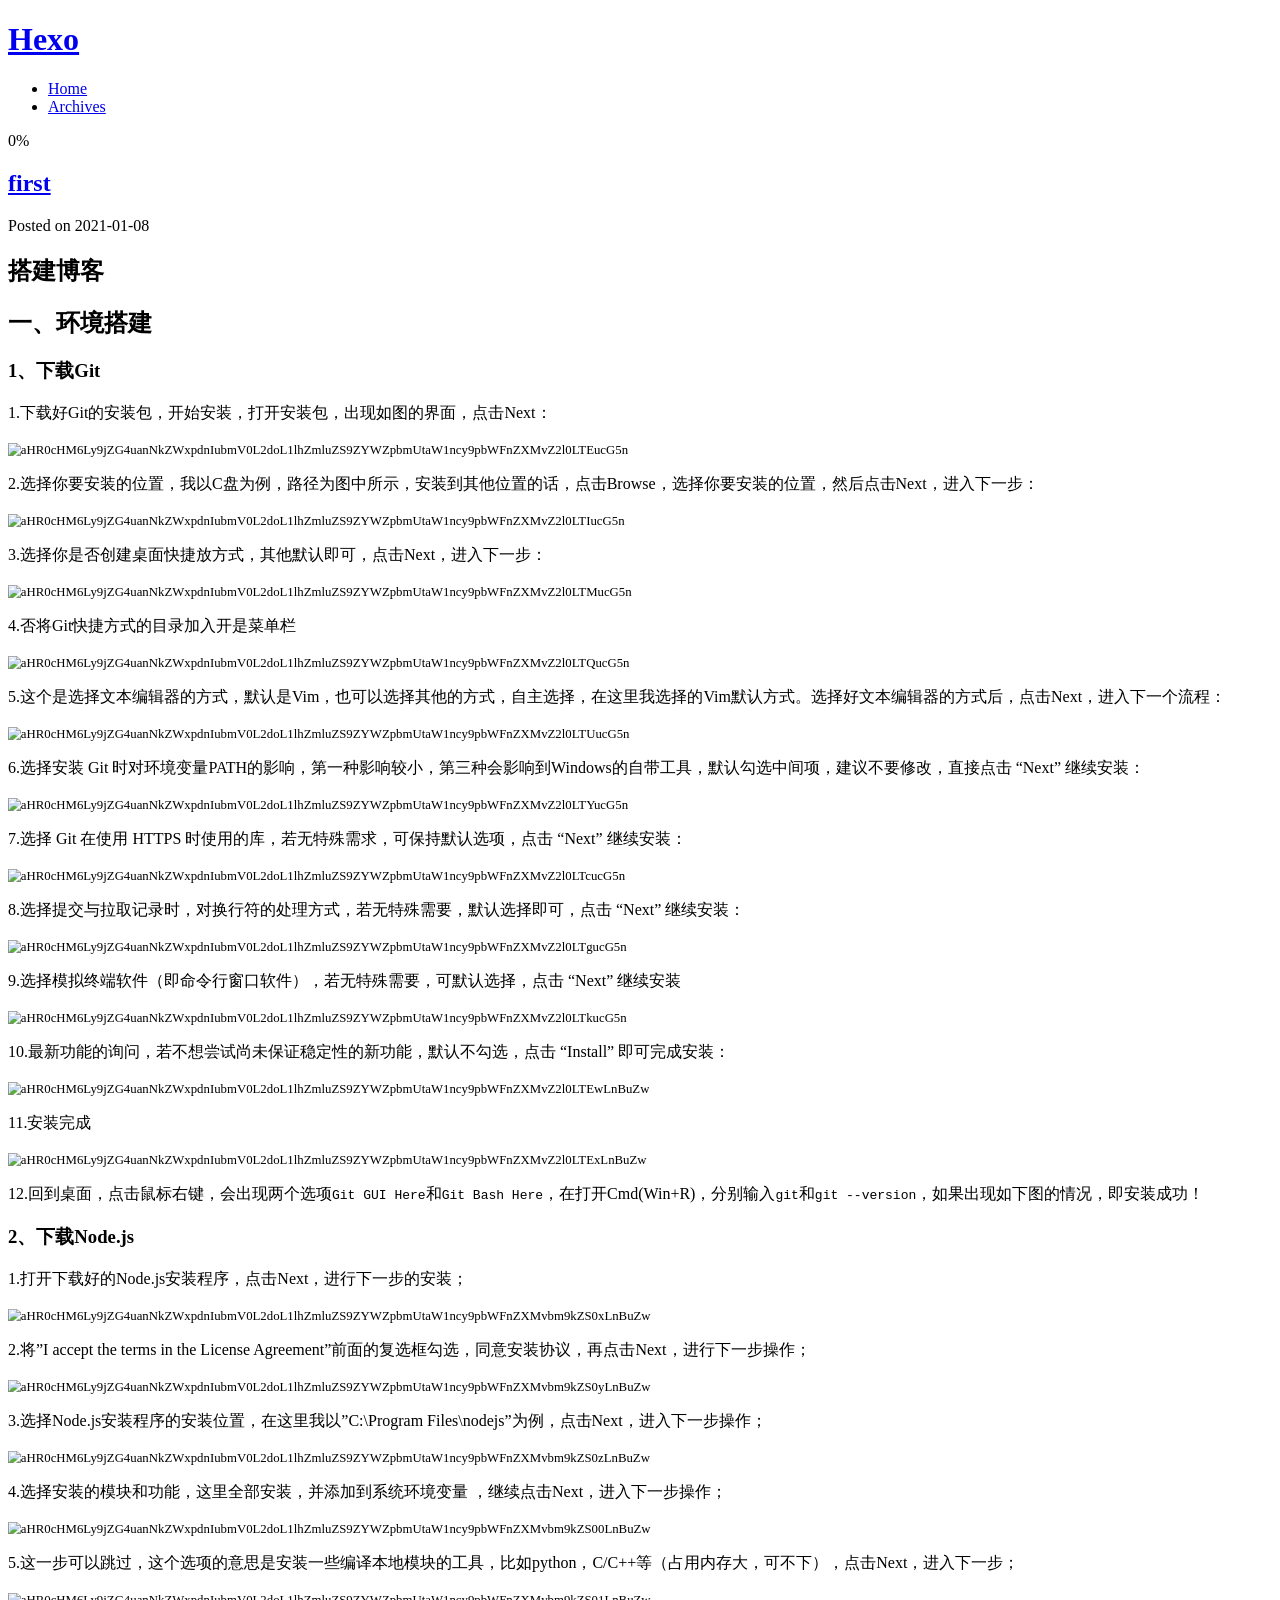
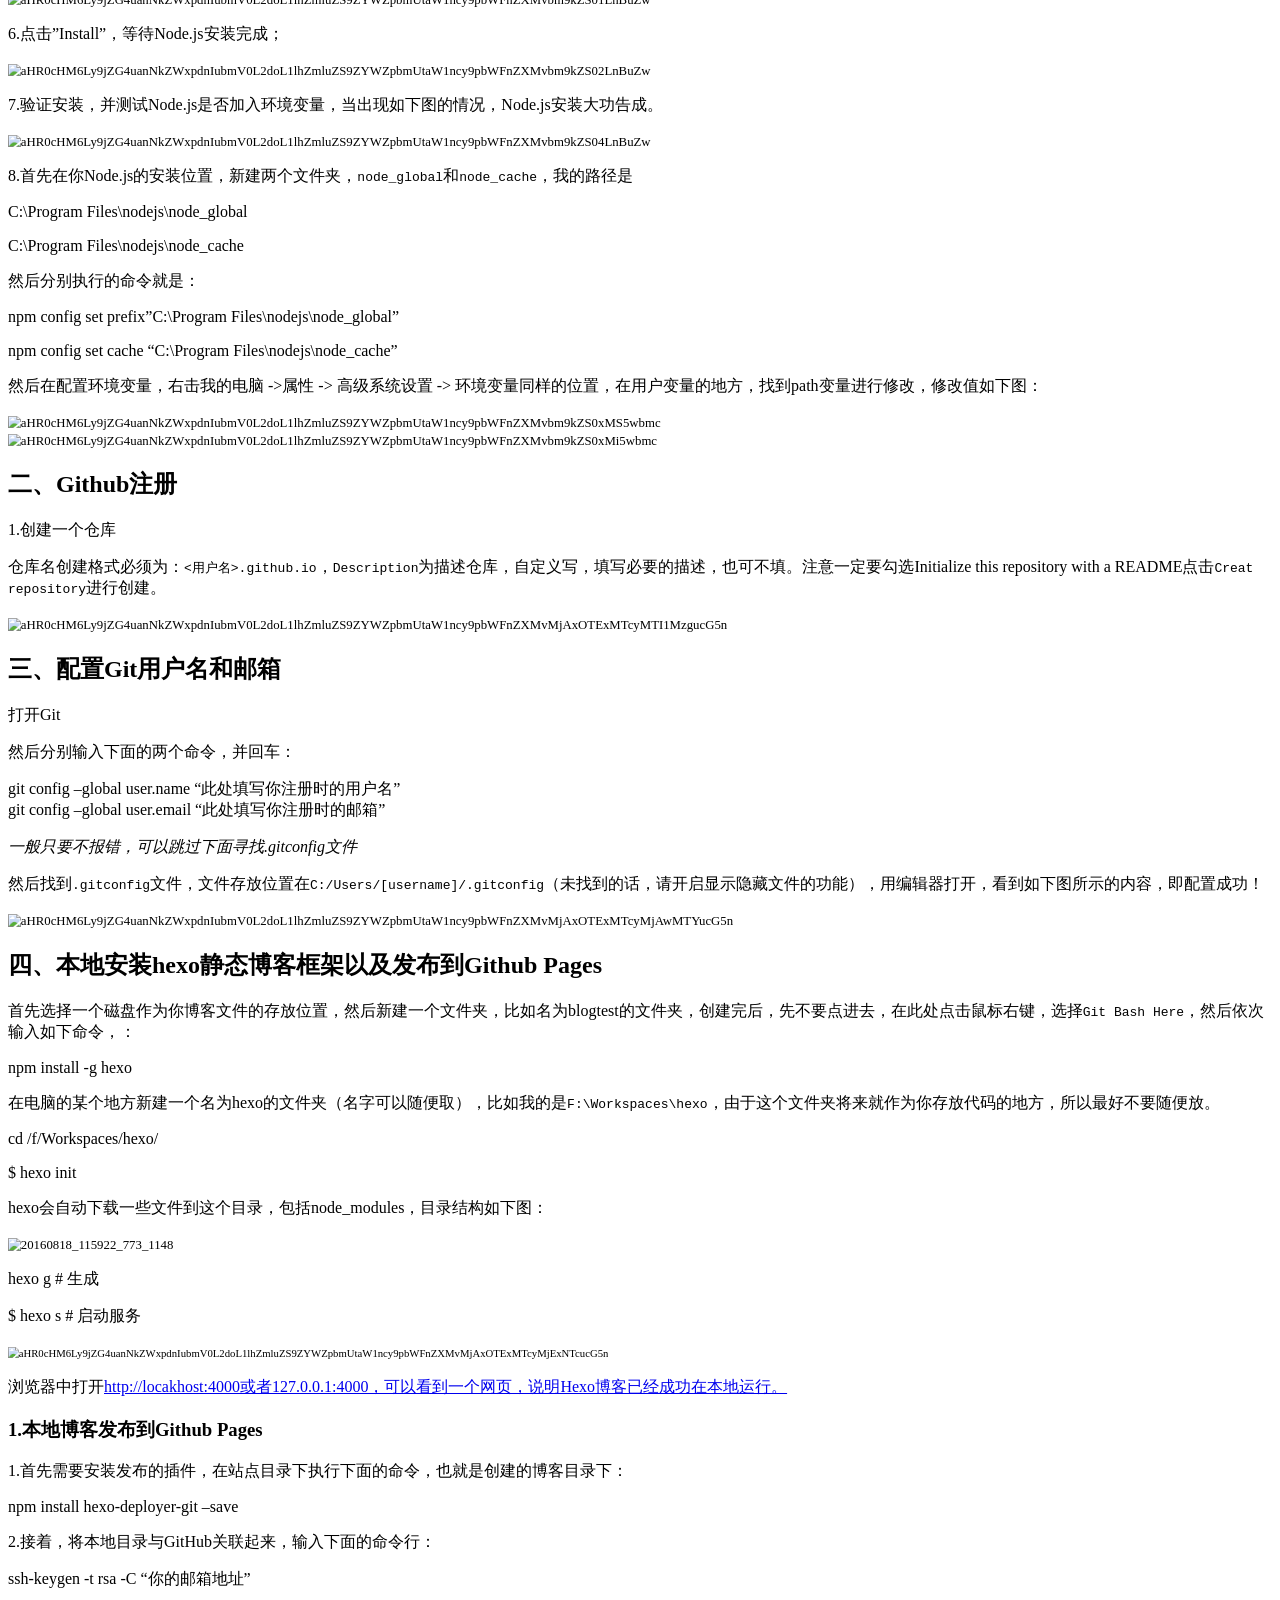
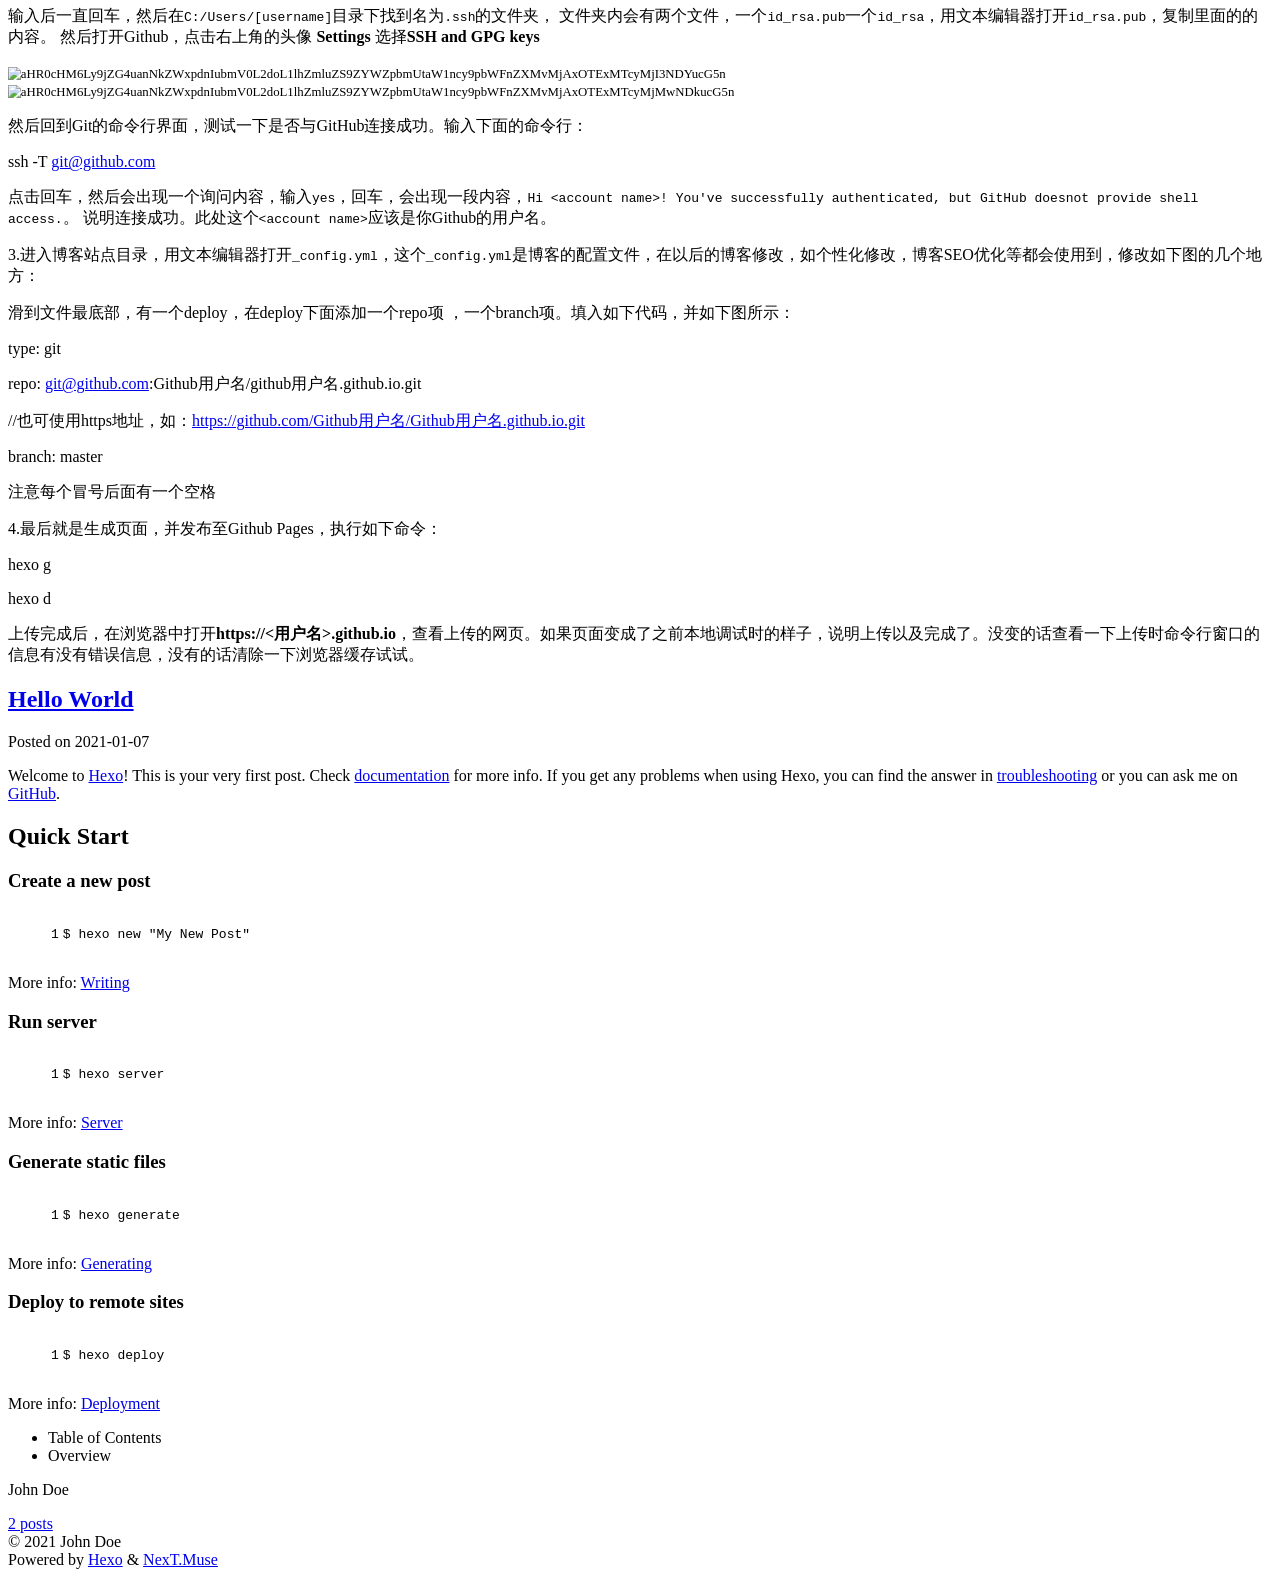
==== index.html @ e410732a "Site updated: 2021-01-09 13:40:59" ====
<!DOCTYPE html>
<html lang="en">
<head>
  <meta charset="UTF-8">
<meta name="viewport" content="width=device-width, initial-scale=1, maximum-scale=2">
<meta name="theme-color" content="#222">
<meta name="generator" content="Hexo 5.3.0">
  <link rel="apple-touch-icon" sizes="180x180" href="/luluY10.github.io/images/apple-touch-icon-next.png">
  <link rel="icon" type="image/png" sizes="32x32" href="/luluY10.github.io/images/favicon-32x32-next.png">
  <link rel="icon" type="image/png" sizes="16x16" href="/luluY10.github.io/images/favicon-16x16-next.png">
  <link rel="mask-icon" href="/luluY10.github.io/images/logo.svg" color="#222">

<link rel="stylesheet" href="/luluY10.github.io/css/main.css">


<link rel="stylesheet" href="/luluY10.github.io/lib/font-awesome/css/all.min.css">

<script id="hexo-configurations">
    var NexT = window.NexT || {};
    var CONFIG = {"hostname":"luluy10.github.io","root":"/luluY10.github.io/","scheme":"Muse","version":"7.8.0","exturl":false,"sidebar":{"position":"left","display":"post","padding":18,"offset":12,"onmobile":false},"copycode":{"enable":false,"show_result":false,"style":null},"back2top":{"enable":true,"sidebar":false,"scrollpercent":false},"bookmark":{"enable":false,"color":"#222","save":"auto"},"fancybox":false,"mediumzoom":false,"lazyload":false,"pangu":false,"comments":{"style":"tabs","active":null,"storage":true,"lazyload":false,"nav":null},"algolia":{"hits":{"per_page":10},"labels":{"input_placeholder":"Search for Posts","hits_empty":"We didn't find any results for the search: ${query}","hits_stats":"${hits} results found in ${time} ms"}},"localsearch":{"enable":false,"trigger":"auto","top_n_per_article":1,"unescape":false,"preload":false},"motion":{"enable":true,"async":false,"transition":{"post_block":"fadeIn","post_header":"slideDownIn","post_body":"slideDownIn","coll_header":"slideLeftIn","sidebar":"slideUpIn"}}};
  </script>

  <meta property="og:type" content="website">
<meta property="og:title" content="Hexo">
<meta property="og:url" content="https://luluy10.github.io/index.html">
<meta property="og:site_name" content="Hexo">
<meta property="og:locale" content="en_US">
<meta property="article:author" content="John Doe">
<meta name="twitter:card" content="summary">

<link rel="canonical" href="https://luluy10.github.io/">


<script id="page-configurations">
  // https://hexo.io/docs/variables.html
  CONFIG.page = {
    sidebar: "",
    isHome : true,
    isPost : false,
    lang   : 'en'
  };
</script>

  <title>Hexo</title>
  






  <noscript>
  <style>
  .use-motion .brand,
  .use-motion .menu-item,
  .sidebar-inner,
  .use-motion .post-block,
  .use-motion .pagination,
  .use-motion .comments,
  .use-motion .post-header,
  .use-motion .post-body,
  .use-motion .collection-header { opacity: initial; }

  .use-motion .site-title,
  .use-motion .site-subtitle {
    opacity: initial;
    top: initial;
  }

  .use-motion .logo-line-before i { left: initial; }
  .use-motion .logo-line-after i { right: initial; }
  </style>
</noscript>

</head>

<body itemscope itemtype="http://schema.org/WebPage">
  <div class="container use-motion">
    <div class="headband"></div>

    <header class="header" itemscope itemtype="http://schema.org/WPHeader">
      <div class="header-inner"><div class="site-brand-container">
  <div class="site-nav-toggle">
    <div class="toggle" aria-label="Toggle navigation bar">
      <span class="toggle-line toggle-line-first"></span>
      <span class="toggle-line toggle-line-middle"></span>
      <span class="toggle-line toggle-line-last"></span>
    </div>
  </div>

  <div class="site-meta">

    <a href="/luluY10.github.io/" class="brand" rel="start">
      <span class="logo-line-before"><i></i></span>
      <h1 class="site-title">Hexo</h1>
      <span class="logo-line-after"><i></i></span>
    </a>
  </div>

  <div class="site-nav-right">
    <div class="toggle popup-trigger">
    </div>
  </div>
</div>




<nav class="site-nav">
  <ul id="menu" class="main-menu menu">
        <li class="menu-item menu-item-home">

    <a href="/luluY10.github.io/" rel="section"><i class="fa fa-home fa-fw"></i>Home</a>

  </li>
        <li class="menu-item menu-item-archives">

    <a href="/luluY10.github.io/archives/" rel="section"><i class="fa fa-archive fa-fw"></i>Archives</a>

  </li>
  </ul>
</nav>




</div>
    </header>

    
  <div class="back-to-top">
    <i class="fa fa-arrow-up"></i>
    <span>0%</span>
  </div>


    <main class="main">
      <div class="main-inner">
        <div class="content-wrap">
          

          <div class="content index posts-expand">
            
      
  
  
  <article itemscope itemtype="http://schema.org/Article" class="post-block" lang="en">
    <link itemprop="mainEntityOfPage" href="https://luluy10.github.io/2021/01/08/first/">

    <span hidden itemprop="author" itemscope itemtype="http://schema.org/Person">
      <meta itemprop="image" content="/luluY10.github.io/images/avatar.gif">
      <meta itemprop="name" content="John Doe">
      <meta itemprop="description" content="">
    </span>

    <span hidden itemprop="publisher" itemscope itemtype="http://schema.org/Organization">
      <meta itemprop="name" content="Hexo">
    </span>
      <header class="post-header">
        <h2 class="post-title" itemprop="name headline">
          
            <a href="/luluY10.github.io/2021/01/08/first/" class="post-title-link" itemprop="url">first</a>
        </h2>

        <div class="post-meta">
            <span class="post-meta-item">
              <span class="post-meta-item-icon">
                <i class="far fa-calendar"></i>
              </span>
              <span class="post-meta-item-text">Posted on</span>
              

              <time title="Created: 2021-01-08 12:38:11 / Modified: 14:29:34" itemprop="dateCreated datePublished" datetime="2021-01-08T12:38:11+08:00">2021-01-08</time>
            </span>

          

        </div>
      </header>

    
    
    
    <div class="post-body" itemprop="articleBody">

      
          <h1 id="搭建博客"><a href="#搭建博客" class="headerlink" title="搭建博客"></a>搭建博客</h1><h2 id="一、环境搭建"><a href="#一、环境搭建" class="headerlink" title="一、环境搭建"></a>一、环境搭建</h2><h3 id="1、下载Git"><a href="#1、下载Git" class="headerlink" title="1、下载Git"></a>1、下载Git</h3><p>1.下载好Git的安装包，开始安装，打开安装包，出现如图的界面，点击Next：</p>
<img src="E:\computer picture\学习\github\aHR0cHM6Ly9jZG4uanNkZWxpdnIubmV0L2doL1lhZmluZS9ZYWZpbmUtaW1ncy9pbWFnZXMvZ2l0LTEucG5n.png" alt="aHR0cHM6Ly9jZG4uanNkZWxpdnIubmV0L2doL1lhZmluZS9ZYWZpbmUtaW1ncy9pbWFnZXMvZ2l0LTEucG5n" style="zoom: 80%;" />

<p>2.选择你要安装的位置，我以C盘为例，路径为图中所示，安装到其他位置的话，点击Browse，选择你要安装的位置，然后点击Next，进入下一步：</p>
<img src="E:\computer picture\学习\github\aHR0cHM6Ly9jZG4uanNkZWxpdnIubmV0L2doL1lhZmluZS9ZYWZpbmUtaW1ncy9pbWFnZXMvZ2l0LTIucG5n.png" alt="aHR0cHM6Ly9jZG4uanNkZWxpdnIubmV0L2doL1lhZmluZS9ZYWZpbmUtaW1ncy9pbWFnZXMvZ2l0LTIucG5n" style="zoom: 80%;" />

<p>3.选择你是否创建桌面快捷放方式，其他默认即可，点击Next，进入下一步：</p>
<img src="E:\computer picture\学习\github\aHR0cHM6Ly9jZG4uanNkZWxpdnIubmV0L2doL1lhZmluZS9ZYWZpbmUtaW1ncy9pbWFnZXMvZ2l0LTMucG5n.png" alt="aHR0cHM6Ly9jZG4uanNkZWxpdnIubmV0L2doL1lhZmluZS9ZYWZpbmUtaW1ncy9pbWFnZXMvZ2l0LTMucG5n" style="zoom: 80%;" />

<p>4.否将Git快捷方式的目录加入开是菜单栏</p>
<img src="E:\computer picture\学习\github\aHR0cHM6Ly9jZG4uanNkZWxpdnIubmV0L2doL1lhZmluZS9ZYWZpbmUtaW1ncy9pbWFnZXMvZ2l0LTQucG5n.png" alt="aHR0cHM6Ly9jZG4uanNkZWxpdnIubmV0L2doL1lhZmluZS9ZYWZpbmUtaW1ncy9pbWFnZXMvZ2l0LTQucG5n" style="zoom:80%;" />

<p>5.这个是选择文本编辑器的方式，默认是Vim，也可以选择其他的方式，自主选择，在这里我选择的Vim默认方式。选择好文本编辑器的方式后，点击Next，进入下一个流程：</p>
<img src="E:\computer picture\学习\github\aHR0cHM6Ly9jZG4uanNkZWxpdnIubmV0L2doL1lhZmluZS9ZYWZpbmUtaW1ncy9pbWFnZXMvZ2l0LTUucG5n.png" alt="aHR0cHM6Ly9jZG4uanNkZWxpdnIubmV0L2doL1lhZmluZS9ZYWZpbmUtaW1ncy9pbWFnZXMvZ2l0LTUucG5n" style="zoom:80%;" />

<p>6.选择安装 Git 时对环境变量PATH的影响，第一种影响较小，第三种会影响到Windows的自带工具，默认勾选中间项，建议不要修改，直接点击 “Next” 继续安装：</p>
<img src="E:\computer picture\学习\github\aHR0cHM6Ly9jZG4uanNkZWxpdnIubmV0L2doL1lhZmluZS9ZYWZpbmUtaW1ncy9pbWFnZXMvZ2l0LTYucG5n.png" alt="aHR0cHM6Ly9jZG4uanNkZWxpdnIubmV0L2doL1lhZmluZS9ZYWZpbmUtaW1ncy9pbWFnZXMvZ2l0LTYucG5n" style="zoom:80%;" />

<p>7.选择 Git 在使用 HTTPS 时使用的库，若无特殊需求，可保持默认选项，点击 “Next” 继续安装：</p>
<img src="E:\computer picture\学习\github\aHR0cHM6Ly9jZG4uanNkZWxpdnIubmV0L2doL1lhZmluZS9ZYWZpbmUtaW1ncy9pbWFnZXMvZ2l0LTcucG5n.png" alt="aHR0cHM6Ly9jZG4uanNkZWxpdnIubmV0L2doL1lhZmluZS9ZYWZpbmUtaW1ncy9pbWFnZXMvZ2l0LTcucG5n" style="zoom:80%;" />

<p>8.选择提交与拉取记录时，对换行符的处理方式，若无特殊需要，默认选择即可，点击 “Next” 继续安装：</p>
<img src="E:\computer picture\学习\github\aHR0cHM6Ly9jZG4uanNkZWxpdnIubmV0L2doL1lhZmluZS9ZYWZpbmUtaW1ncy9pbWFnZXMvZ2l0LTgucG5n.png" alt="aHR0cHM6Ly9jZG4uanNkZWxpdnIubmV0L2doL1lhZmluZS9ZYWZpbmUtaW1ncy9pbWFnZXMvZ2l0LTgucG5n" style="zoom:80%;" />

<p>9.选择模拟终端软件（即命令行窗口软件），若无特殊需要，可默认选择，点击 “Next” 继续安装</p>
<img src="E:\computer picture\学习\github\aHR0cHM6Ly9jZG4uanNkZWxpdnIubmV0L2doL1lhZmluZS9ZYWZpbmUtaW1ncy9pbWFnZXMvZ2l0LTkucG5n.png" alt="aHR0cHM6Ly9jZG4uanNkZWxpdnIubmV0L2doL1lhZmluZS9ZYWZpbmUtaW1ncy9pbWFnZXMvZ2l0LTkucG5n" style="zoom:80%;" />

<p>10.最新功能的询问，若不想尝试尚未保证稳定性的新功能，默认不勾选，点击 “Install” 即可完成安装：</p>
<img src="E:\computer picture\学习\github\aHR0cHM6Ly9jZG4uanNkZWxpdnIubmV0L2doL1lhZmluZS9ZYWZpbmUtaW1ncy9pbWFnZXMvZ2l0LTEwLnBuZw.png" alt="aHR0cHM6Ly9jZG4uanNkZWxpdnIubmV0L2doL1lhZmluZS9ZYWZpbmUtaW1ncy9pbWFnZXMvZ2l0LTEwLnBuZw" style="zoom:80%;" />

<p>11.安装完成</p>
<img src="E:\computer picture\学习\github\aHR0cHM6Ly9jZG4uanNkZWxpdnIubmV0L2doL1lhZmluZS9ZYWZpbmUtaW1ncy9pbWFnZXMvZ2l0LTExLnBuZw.png" alt="aHR0cHM6Ly9jZG4uanNkZWxpdnIubmV0L2doL1lhZmluZS9ZYWZpbmUtaW1ncy9pbWFnZXMvZ2l0LTExLnBuZw" style="zoom:80%;" />

<p>12.回到桌面，点击鼠标右键，会出现两个选项<code>Git GUI Here</code>和<code>Git Bash Here</code>，在打开Cmd(Win+R)，分别输入<code>git</code>和<code>git --version</code>，如果出现如下图的情况，即安装成功！</p>
<h3 id="2、下载Node-js"><a href="#2、下载Node-js" class="headerlink" title="2、下载Node.js"></a>2、下载Node.js</h3><p>1.打开下载好的Node.js安装程序，点击Next，进行下一步的安装；</p>
<img src="E:\computer picture\学习\github\aHR0cHM6Ly9jZG4uanNkZWxpdnIubmV0L2doL1lhZmluZS9ZYWZpbmUtaW1ncy9pbWFnZXMvbm9kZS0xLnBuZw.png" alt="aHR0cHM6Ly9jZG4uanNkZWxpdnIubmV0L2doL1lhZmluZS9ZYWZpbmUtaW1ncy9pbWFnZXMvbm9kZS0xLnBuZw" style="zoom:80%;" />

<p>2.将”I accept the terms in the License Agreement”前面的复选框勾选，同意安装协议，再点击Next，进行下一步操作；</p>
<img src="E:\computer picture\学习\github\aHR0cHM6Ly9jZG4uanNkZWxpdnIubmV0L2doL1lhZmluZS9ZYWZpbmUtaW1ncy9pbWFnZXMvbm9kZS0yLnBuZw.png" alt="aHR0cHM6Ly9jZG4uanNkZWxpdnIubmV0L2doL1lhZmluZS9ZYWZpbmUtaW1ncy9pbWFnZXMvbm9kZS0yLnBuZw" style="zoom:80%;" />

<p>3.选择Node.js安装程序的安装位置，在这里我以”C:\Program Files\nodejs”为例，点击Next，进入下一步操作；</p>
<img src="E:\computer picture\学习\github\aHR0cHM6Ly9jZG4uanNkZWxpdnIubmV0L2doL1lhZmluZS9ZYWZpbmUtaW1ncy9pbWFnZXMvbm9kZS0zLnBuZw.png" alt="aHR0cHM6Ly9jZG4uanNkZWxpdnIubmV0L2doL1lhZmluZS9ZYWZpbmUtaW1ncy9pbWFnZXMvbm9kZS0zLnBuZw" style="zoom:80%;" />

<p>4.选择安装的模块和功能，这里全部安装，并添加到系统环境变量 ，继续点击Next，进入下一步操作；</p>
<img src="E:\computer picture\学习\github\aHR0cHM6Ly9jZG4uanNkZWxpdnIubmV0L2doL1lhZmluZS9ZYWZpbmUtaW1ncy9pbWFnZXMvbm9kZS00LnBuZw.png" alt="aHR0cHM6Ly9jZG4uanNkZWxpdnIubmV0L2doL1lhZmluZS9ZYWZpbmUtaW1ncy9pbWFnZXMvbm9kZS00LnBuZw" style="zoom:80%;" />

<p>5.这一步可以跳过，这个选项的意思是安装一些编译本地模块的工具，比如python，C/C++等（占用内存大，可不下），点击Next，进入下一步；</p>
<img src="E:\computer picture\学习\github\aHR0cHM6Ly9jZG4uanNkZWxpdnIubmV0L2doL1lhZmluZS9ZYWZpbmUtaW1ncy9pbWFnZXMvbm9kZS01LnBuZw.png" alt="aHR0cHM6Ly9jZG4uanNkZWxpdnIubmV0L2doL1lhZmluZS9ZYWZpbmUtaW1ncy9pbWFnZXMvbm9kZS01LnBuZw" style="zoom:80%;" />

<p>6.点击”Install”，等待Node.js安装完成；</p>
<img src="E:\computer picture\学习\github\aHR0cHM6Ly9jZG4uanNkZWxpdnIubmV0L2doL1lhZmluZS9ZYWZpbmUtaW1ncy9pbWFnZXMvbm9kZS02LnBuZw.png" alt="aHR0cHM6Ly9jZG4uanNkZWxpdnIubmV0L2doL1lhZmluZS9ZYWZpbmUtaW1ncy9pbWFnZXMvbm9kZS02LnBuZw" style="zoom: 80%;" />

<p>7.验证安装，并测试Node.js是否加入环境变量，当出现如下图的情况，Node.js安装大功告成。</p>
<img src="E:\computer picture\学习\github\aHR0cHM6Ly9jZG4uanNkZWxpdnIubmV0L2doL1lhZmluZS9ZYWZpbmUtaW1ncy9pbWFnZXMvbm9kZS04LnBuZw.png" alt="aHR0cHM6Ly9jZG4uanNkZWxpdnIubmV0L2doL1lhZmluZS9ZYWZpbmUtaW1ncy9pbWFnZXMvbm9kZS04LnBuZw" style="zoom:80%;" />

<p>8.首先在你Node.js的安装位置，新建两个文件夹，<code>node_global</code>和<code>node_cache</code>，我的路径是</p>
<p>C:\Program Files\nodejs\node_global </p>
<p>C:\Program Files\nodejs\node_cache</p>
<p>然后分别执行的命令就是：</p>
<p>npm config set prefix”C:\Program Files\nodejs\node_global” </p>
<p>npm config set cache “C:\Program Files\nodejs\node_cache”</p>
<p>然后在配置环境变量，右击我的电脑 -&gt;属性 -&gt; 高级系统设置 -&gt; 环境变量同样的位置，在用户变量的地方，找到path变量进行修改，修改值如下图：</p>
<img src="E:\computer picture\学习\github\aHR0cHM6Ly9jZG4uanNkZWxpdnIubmV0L2doL1lhZmluZS9ZYWZpbmUtaW1ncy9pbWFnZXMvbm9kZS0xMS5wbmc.png" alt="aHR0cHM6Ly9jZG4uanNkZWxpdnIubmV0L2doL1lhZmluZS9ZYWZpbmUtaW1ncy9pbWFnZXMvbm9kZS0xMS5wbmc" style="zoom:80%;" />

<img src="E:\computer picture\学习\github\aHR0cHM6Ly9jZG4uanNkZWxpdnIubmV0L2doL1lhZmluZS9ZYWZpbmUtaW1ncy9pbWFnZXMvbm9kZS0xMi5wbmc.png" alt="aHR0cHM6Ly9jZG4uanNkZWxpdnIubmV0L2doL1lhZmluZS9ZYWZpbmUtaW1ncy9pbWFnZXMvbm9kZS0xMi5wbmc" style="zoom:80%;" />

<h2 id="二、Github注册"><a href="#二、Github注册" class="headerlink" title="二、Github注册"></a>二、Github注册</h2><p>1.创建一个仓库</p>
<p>仓库名创建格式必须为：<code>&lt;用户名&gt;.github.io</code>，<code>Description</code>为描述仓库，自定义写，填写必要的描述，也可不填。注意一定要勾选Initialize this repository with a README点击<code>Creat repository</code>进行创建。</p>
<img src="E:\computer picture\学习\github\aHR0cHM6Ly9jZG4uanNkZWxpdnIubmV0L2doL1lhZmluZS9ZYWZpbmUtaW1ncy9pbWFnZXMvMjAxOTExMTcyMTI1MzgucG5n.png" alt="aHR0cHM6Ly9jZG4uanNkZWxpdnIubmV0L2doL1lhZmluZS9ZYWZpbmUtaW1ncy9pbWFnZXMvMjAxOTExMTcyMTI1MzgucG5n" style="zoom:80%;" />

<h2 id="三、配置Git用户名和邮箱"><a href="#三、配置Git用户名和邮箱" class="headerlink" title="三、配置Git用户名和邮箱"></a>三、配置Git用户名和邮箱</h2><p>打开Git</p>
<p>然后分别输入下面的两个命令，并回车：</p>
<p>git config –global user.name “此处填写你注册时的用户名”<br>git config –global user.email “此处填写你注册时的邮箱”</p>
<p><em>一般只要不报错，可以跳过下面寻找.gitconfig文件</em></p>
<p>然后找到<code>.gitconfig</code>文件，文件存放位置在<code>C:/Users/[username]/.gitconfig</code>（未找到的话，请开启显示隐藏文件的功能），用编辑器打开，看到如下图所示的内容，即配置成功！</p>
<img src="E:\computer picture\学习\github\aHR0cHM6Ly9jZG4uanNkZWxpdnIubmV0L2doL1lhZmluZS9ZYWZpbmUtaW1ncy9pbWFnZXMvMjAxOTExMTcyMjAwMTYucG5n.png" alt="aHR0cHM6Ly9jZG4uanNkZWxpdnIubmV0L2doL1lhZmluZS9ZYWZpbmUtaW1ncy9pbWFnZXMvMjAxOTExMTcyMjAwMTYucG5n" style="zoom:80%;" />

<h1 id="四、本地安装hexo静态博客框架以及发布到Github-Pages"><a href="#四、本地安装hexo静态博客框架以及发布到Github-Pages" class="headerlink" title="四、本地安装hexo静态博客框架以及发布到Github Pages"></a>四、本地安装hexo静态博客框架以及发布到Github Pages</h1><p>首先选择一个磁盘作为你博客文件的存放位置，然后新建一个文件夹，比如名为blogtest的文件夹，创建完后，先不要点进去，在此处点击鼠标右键，选择<code>Git Bash Here</code>，然后依次输入如下命令，：</p>
<p>npm install -g hexo</p>
<p>在电脑的某个地方新建一个名为hexo的文件夹（名字可以随便取），比如我的是<code>F:\Workspaces\hexo</code>，由于这个文件夹将来就作为你存放代码的地方，所以最好不要随便放。</p>
<p>cd /f/Workspaces/hexo/ </p>
<p>$ hexo init</p>
<p>hexo会自动下载一些文件到这个目录，包括node_modules，目录结构如下图：</p>
<img src="E:\computer picture\学习\github\20160818_115922_773_1148.png" alt="20160818_115922_773_1148" style="zoom:80%;" />

<p>hexo g # 生成 </p>
<p>$ hexo s # 启动服务</p>
<img src="E:\computer picture\学习\github\aHR0cHM6Ly9jZG4uanNkZWxpdnIubmV0L2doL1lhZmluZS9ZYWZpbmUtaW1ncy9pbWFnZXMvMjAxOTExMTcyMjExNTcucG5n.png" alt="aHR0cHM6Ly9jZG4uanNkZWxpdnIubmV0L2doL1lhZmluZS9ZYWZpbmUtaW1ncy9pbWFnZXMvMjAxOTExMTcyMjExNTcucG5n" style="zoom:67%;" />

<p>浏览器中打开<a href="http://locakhost:4000或者127.0.0.1:4000，可以看到一个网页，说明Hexo博客已经成功在本地运行。">http://locakhost:4000或者127.0.0.1:4000，可以看到一个网页，说明Hexo博客已经成功在本地运行。</a></p>
<h3 id="1-本地博客发布到Github-Pages"><a href="#1-本地博客发布到Github-Pages" class="headerlink" title="1.本地博客发布到Github Pages"></a>1.本地博客发布到Github Pages</h3><p>1.首先需要安装发布的插件，在站点目录下执行下面的命令，也就是创建的博客目录下：</p>
<p>npm install hexo-deployer-git –save</p>
<p>2.接着，将本地目录与GitHub关联起来，输入下面的命令行：</p>
<p>ssh-keygen -t rsa -C “你的邮箱地址”</p>
<p>输入后一直回车，然后在<code>C:/Users/[username]</code>目录下找到名为<code>.ssh</code>的文件夹， 文件夹内会有两个文件，一个<code>id_rsa.pub</code>一个<code>id_rsa</code>，用文本编辑器打开<code>id_rsa.pub</code>，复制里面的的内容。 然后打开Github，点击右上角的头像 <strong>Settings</strong> 选择<strong>SSH and GPG keys</strong></p>
<img src="E:\computer picture\学习\github\aHR0cHM6Ly9jZG4uanNkZWxpdnIubmV0L2doL1lhZmluZS9ZYWZpbmUtaW1ncy9pbWFnZXMvMjAxOTExMTcyMjI3NDYucG5n.png" alt="aHR0cHM6Ly9jZG4uanNkZWxpdnIubmV0L2doL1lhZmluZS9ZYWZpbmUtaW1ncy9pbWFnZXMvMjAxOTExMTcyMjI3NDYucG5n" style="zoom:80%;" />

<img src="E:\computer picture\学习\github\aHR0cHM6Ly9jZG4uanNkZWxpdnIubmV0L2doL1lhZmluZS9ZYWZpbmUtaW1ncy9pbWFnZXMvMjAxOTExMTcyMjMwNDkucG5n.png" alt="aHR0cHM6Ly9jZG4uanNkZWxpdnIubmV0L2doL1lhZmluZS9ZYWZpbmUtaW1ncy9pbWFnZXMvMjAxOTExMTcyMjMwNDkucG5n" style="zoom:80%;" />

<p>然后回到Git的命令行界面，测试一下是否与GitHub连接成功。输入下面的命令行：</p>
<p>ssh -T <a href="mailto:&#x67;&#105;&#116;&#x40;&#x67;&#x69;&#116;&#104;&#x75;&#98;&#46;&#99;&#111;&#x6d;">&#x67;&#105;&#116;&#x40;&#x67;&#x69;&#116;&#104;&#x75;&#98;&#46;&#99;&#111;&#x6d;</a></p>
<p>点击回车，然后会出现一个询问内容，输入<code>yes</code>，回车，会出现一段内容，<code>Hi &lt;account name&gt;! You&#39;ve successfully authenticated, but GitHub doesnot provide shell access.</code>。 说明连接成功。此处这个<code>&lt;account name&gt;</code>应该是你Github的用户名。</p>
<p>3.进入博客站点目录，用文本编辑器打开<code>_config.yml</code>，这个<code>_config.yml</code>是博客的配置文件，在以后的博客修改，如个性化修改，博客SEO优化等都会使用到，修改如下图的几个地方：</p>
<p>滑到文件最底部，有一个deploy，在deploy下面添加一个repo项 ，一个branch项。填入如下代码，并如下图所示：</p>
<p>type: git </p>
<p>repo: <a href="mailto:&#103;&#x69;&#x74;&#x40;&#103;&#x69;&#x74;&#x68;&#x75;&#x62;&#x2e;&#99;&#111;&#x6d;">&#103;&#x69;&#x74;&#x40;&#103;&#x69;&#x74;&#x68;&#x75;&#x62;&#x2e;&#99;&#111;&#x6d;</a>:Github用户名/github用户名.github.io.git   </p>
<p>//也可使用https地址，如：<a target="_blank" rel="noopener" href="https://github.com/Github%E7%94%A8%E6%88%B7%E5%90%8D/Github%E7%94%A8%E6%88%B7%E5%90%8D.github.io.git">https://github.com/Github用户名/Github用户名.github.io.git</a>             </p>
<p>branch: master</p>
<p>注意每个冒号后面有一个空格</p>
<p>4.最后就是生成页面，并发布至Github Pages，执行如下命令：</p>
<p>hexo g</p>
<p>hexo d</p>
<p>上传完成后，在浏览器中打开<strong>https://&lt;用户名&gt;.github.io</strong>，查看上传的网页。如果页面变成了之前本地调试时的样子，说明上传以及完成了。没变的话查看一下上传时命令行窗口的信息有没有错误信息，没有的话清除一下浏览器缓存试试。</p>

      
    </div>

    
    
    
      <footer class="post-footer">
        <div class="post-eof"></div>
      </footer>
  </article>
  
  
  

      
  
  
  <article itemscope itemtype="http://schema.org/Article" class="post-block" lang="en">
    <link itemprop="mainEntityOfPage" href="https://luluy10.github.io/2021/01/07/hello-world/">

    <span hidden itemprop="author" itemscope itemtype="http://schema.org/Person">
      <meta itemprop="image" content="/luluY10.github.io/images/avatar.gif">
      <meta itemprop="name" content="John Doe">
      <meta itemprop="description" content="">
    </span>

    <span hidden itemprop="publisher" itemscope itemtype="http://schema.org/Organization">
      <meta itemprop="name" content="Hexo">
    </span>
      <header class="post-header">
        <h2 class="post-title" itemprop="name headline">
          
            <a href="/luluY10.github.io/2021/01/07/hello-world/" class="post-title-link" itemprop="url">Hello World</a>
        </h2>

        <div class="post-meta">
            <span class="post-meta-item">
              <span class="post-meta-item-icon">
                <i class="far fa-calendar"></i>
              </span>
              <span class="post-meta-item-text">Posted on</span>

              <time title="Created: 2021-01-07 23:10:22" itemprop="dateCreated datePublished" datetime="2021-01-07T23:10:22+08:00">2021-01-07</time>
            </span>

          

        </div>
      </header>

    
    
    
    <div class="post-body" itemprop="articleBody">

      
          <p>Welcome to <a target="_blank" rel="noopener" href="https://hexo.io/">Hexo</a>! This is your very first post. Check <a target="_blank" rel="noopener" href="https://hexo.io/docs/">documentation</a> for more info. If you get any problems when using Hexo, you can find the answer in <a target="_blank" rel="noopener" href="https://hexo.io/docs/troubleshooting.html">troubleshooting</a> or you can ask me on <a target="_blank" rel="noopener" href="https://github.com/hexojs/hexo/issues">GitHub</a>.</p>
<h2 id="Quick-Start"><a href="#Quick-Start" class="headerlink" title="Quick Start"></a>Quick Start</h2><h3 id="Create-a-new-post"><a href="#Create-a-new-post" class="headerlink" title="Create a new post"></a>Create a new post</h3><figure class="highlight bash"><table><tr><td class="gutter"><pre><span class="line">1</span><br></pre></td><td class="code"><pre><span class="line">$ hexo new <span class="string">&quot;My New Post&quot;</span></span><br></pre></td></tr></table></figure>
<p>More info: <a target="_blank" rel="noopener" href="https://hexo.io/docs/writing.html">Writing</a></p>
<h3 id="Run-server"><a href="#Run-server" class="headerlink" title="Run server"></a>Run server</h3><figure class="highlight bash"><table><tr><td class="gutter"><pre><span class="line">1</span><br></pre></td><td class="code"><pre><span class="line">$ hexo server</span><br></pre></td></tr></table></figure>
<p>More info: <a target="_blank" rel="noopener" href="https://hexo.io/docs/server.html">Server</a></p>
<h3 id="Generate-static-files"><a href="#Generate-static-files" class="headerlink" title="Generate static files"></a>Generate static files</h3><figure class="highlight bash"><table><tr><td class="gutter"><pre><span class="line">1</span><br></pre></td><td class="code"><pre><span class="line">$ hexo generate</span><br></pre></td></tr></table></figure>
<p>More info: <a target="_blank" rel="noopener" href="https://hexo.io/docs/generating.html">Generating</a></p>
<h3 id="Deploy-to-remote-sites"><a href="#Deploy-to-remote-sites" class="headerlink" title="Deploy to remote sites"></a>Deploy to remote sites</h3><figure class="highlight bash"><table><tr><td class="gutter"><pre><span class="line">1</span><br></pre></td><td class="code"><pre><span class="line">$ hexo deploy</span><br></pre></td></tr></table></figure>
<p>More info: <a target="_blank" rel="noopener" href="https://hexo.io/docs/one-command-deployment.html">Deployment</a></p>

      
    </div>

    
    
    
      <footer class="post-footer">
        <div class="post-eof"></div>
      </footer>
  </article>
  
  
  


  



          </div>
          

<script>
  window.addEventListener('tabs:register', () => {
    let { activeClass } = CONFIG.comments;
    if (CONFIG.comments.storage) {
      activeClass = localStorage.getItem('comments_active') || activeClass;
    }
    if (activeClass) {
      let activeTab = document.querySelector(`a[href="#comment-${activeClass}"]`);
      if (activeTab) {
        activeTab.click();
      }
    }
  });
  if (CONFIG.comments.storage) {
    window.addEventListener('tabs:click', event => {
      if (!event.target.matches('.tabs-comment .tab-content .tab-pane')) return;
      let commentClass = event.target.classList[1];
      localStorage.setItem('comments_active', commentClass);
    });
  }
</script>

        </div>
          
  
  <div class="toggle sidebar-toggle">
    <span class="toggle-line toggle-line-first"></span>
    <span class="toggle-line toggle-line-middle"></span>
    <span class="toggle-line toggle-line-last"></span>
  </div>

  <aside class="sidebar">
    <div class="sidebar-inner">

      <ul class="sidebar-nav motion-element">
        <li class="sidebar-nav-toc">
          Table of Contents
        </li>
        <li class="sidebar-nav-overview">
          Overview
        </li>
      </ul>

      <!--noindex-->
      <div class="post-toc-wrap sidebar-panel">
      </div>
      <!--/noindex-->

      <div class="site-overview-wrap sidebar-panel">
        <div class="site-author motion-element" itemprop="author" itemscope itemtype="http://schema.org/Person">
  <p class="site-author-name" itemprop="name">John Doe</p>
  <div class="site-description" itemprop="description"></div>
</div>
<div class="site-state-wrap motion-element">
  <nav class="site-state">
      <div class="site-state-item site-state-posts">
          <a href="/luluY10.github.io/archives/">
        
          <span class="site-state-item-count">2</span>
          <span class="site-state-item-name">posts</span>
        </a>
      </div>
  </nav>
</div>



      </div>

    </div>
  </aside>
  <div id="sidebar-dimmer"></div>


      </div>
    </main>

    <footer class="footer">
      <div class="footer-inner">
        

        

<div class="copyright">
  
  &copy; 
  <span itemprop="copyrightYear">2021</span>
  <span class="with-love">
    <i class="fa fa-heart"></i>
  </span>
  <span class="author" itemprop="copyrightHolder">John Doe</span>
</div>
  <div class="powered-by">Powered by <a href="https://hexo.io/" class="theme-link" rel="noopener" target="_blank">Hexo</a> & <a href="https://muse.theme-next.org/" class="theme-link" rel="noopener" target="_blank">NexT.Muse</a>
  </div>

        








      </div>
    </footer>
  </div>

  
  <script src="/luluY10.github.io/lib/anime.min.js"></script>
  <script src="/luluY10.github.io/lib/velocity/velocity.min.js"></script>
  <script src="/luluY10.github.io/lib/velocity/velocity.ui.min.js"></script>

<script src="/luluY10.github.io/js/utils.js"></script>

<script src="/luluY10.github.io/js/motion.js"></script>


<script src="/luluY10.github.io/js/schemes/muse.js"></script>


<script src="/luluY10.github.io/js/next-boot.js"></script>




  















  

  

</body>
</html>
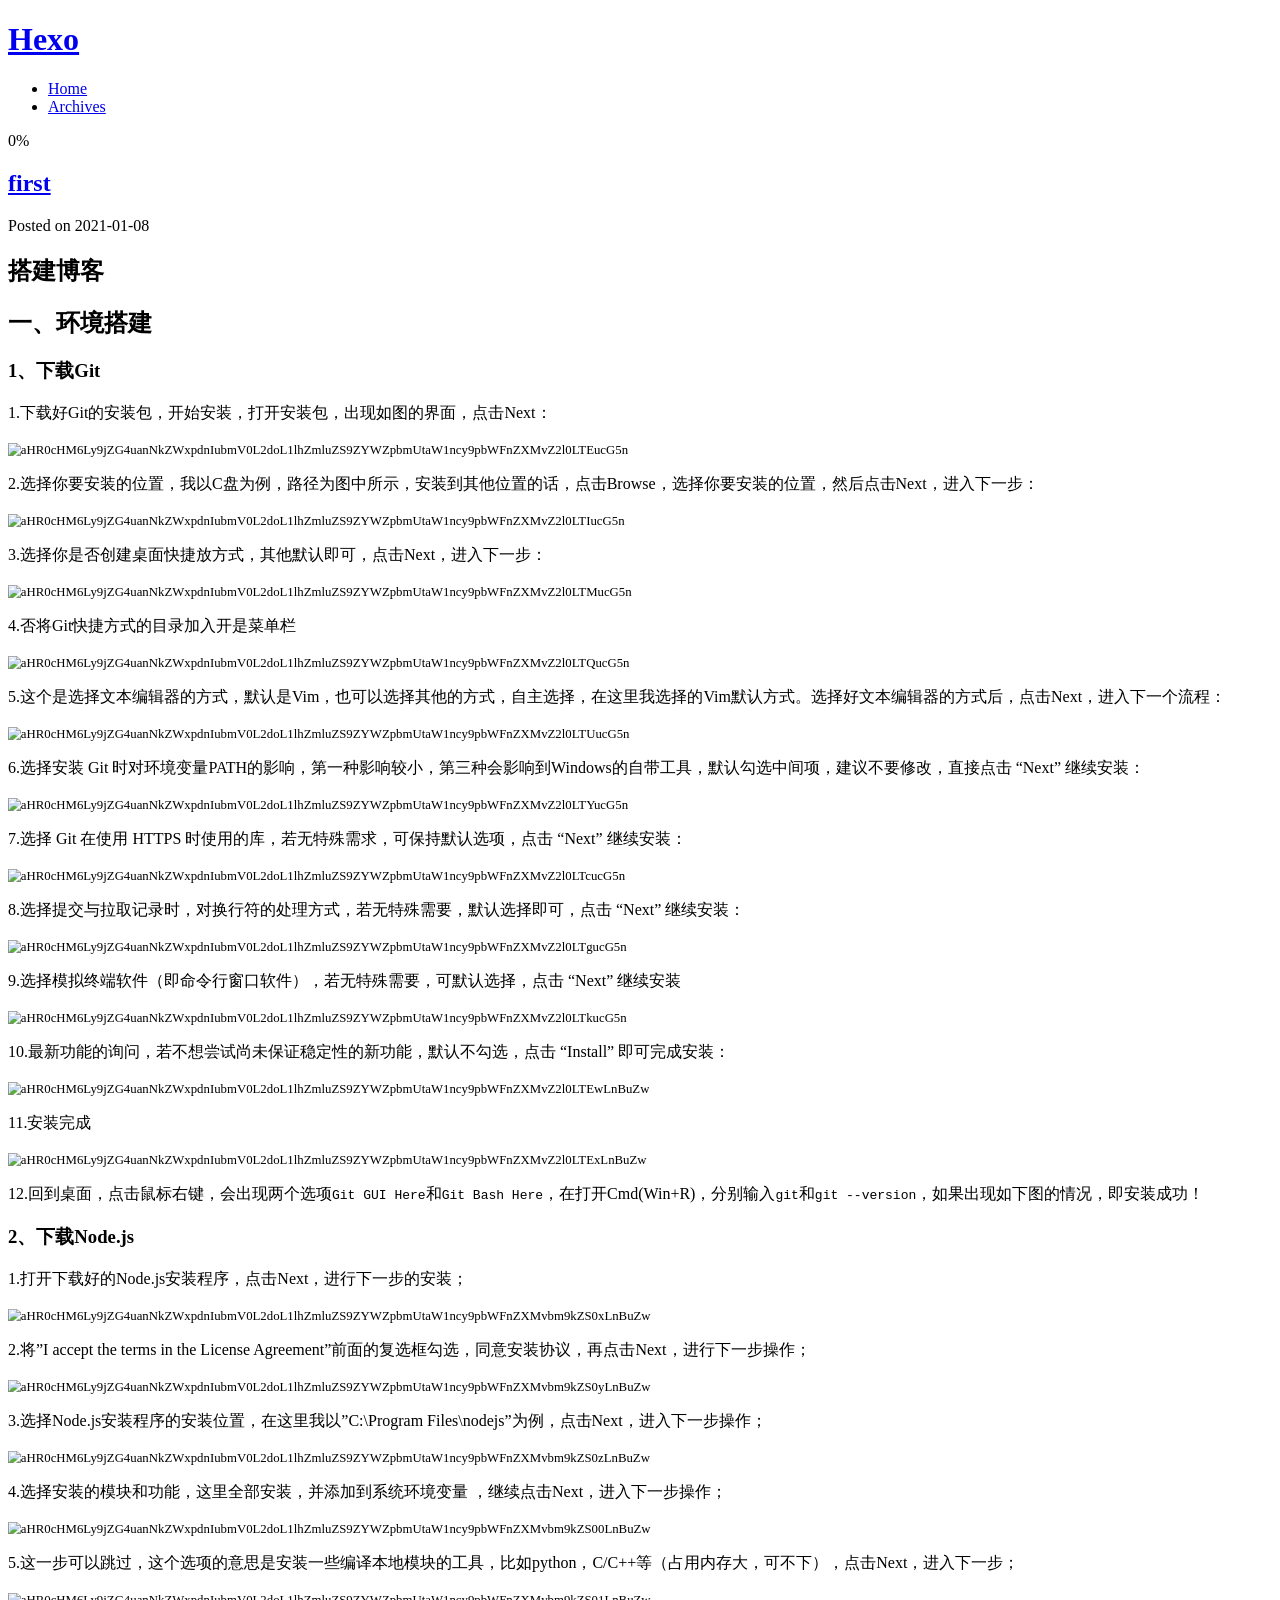
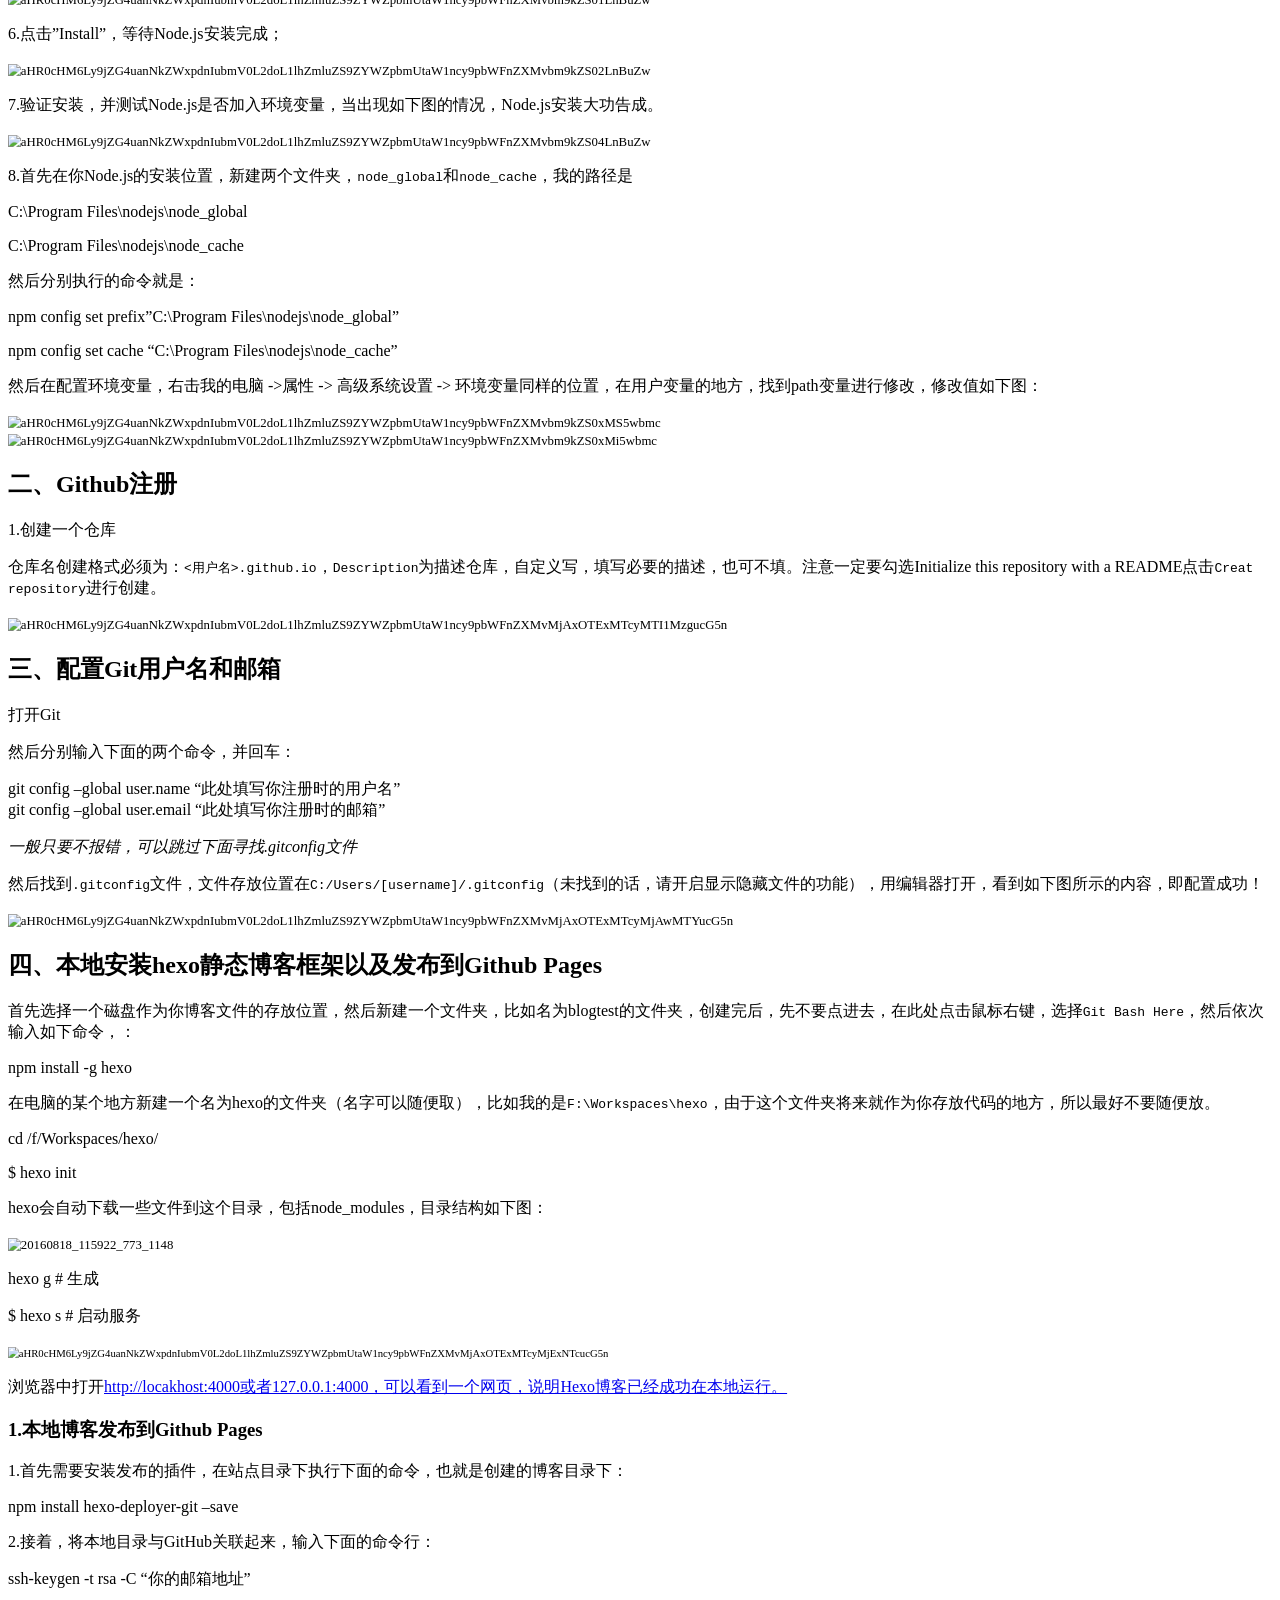
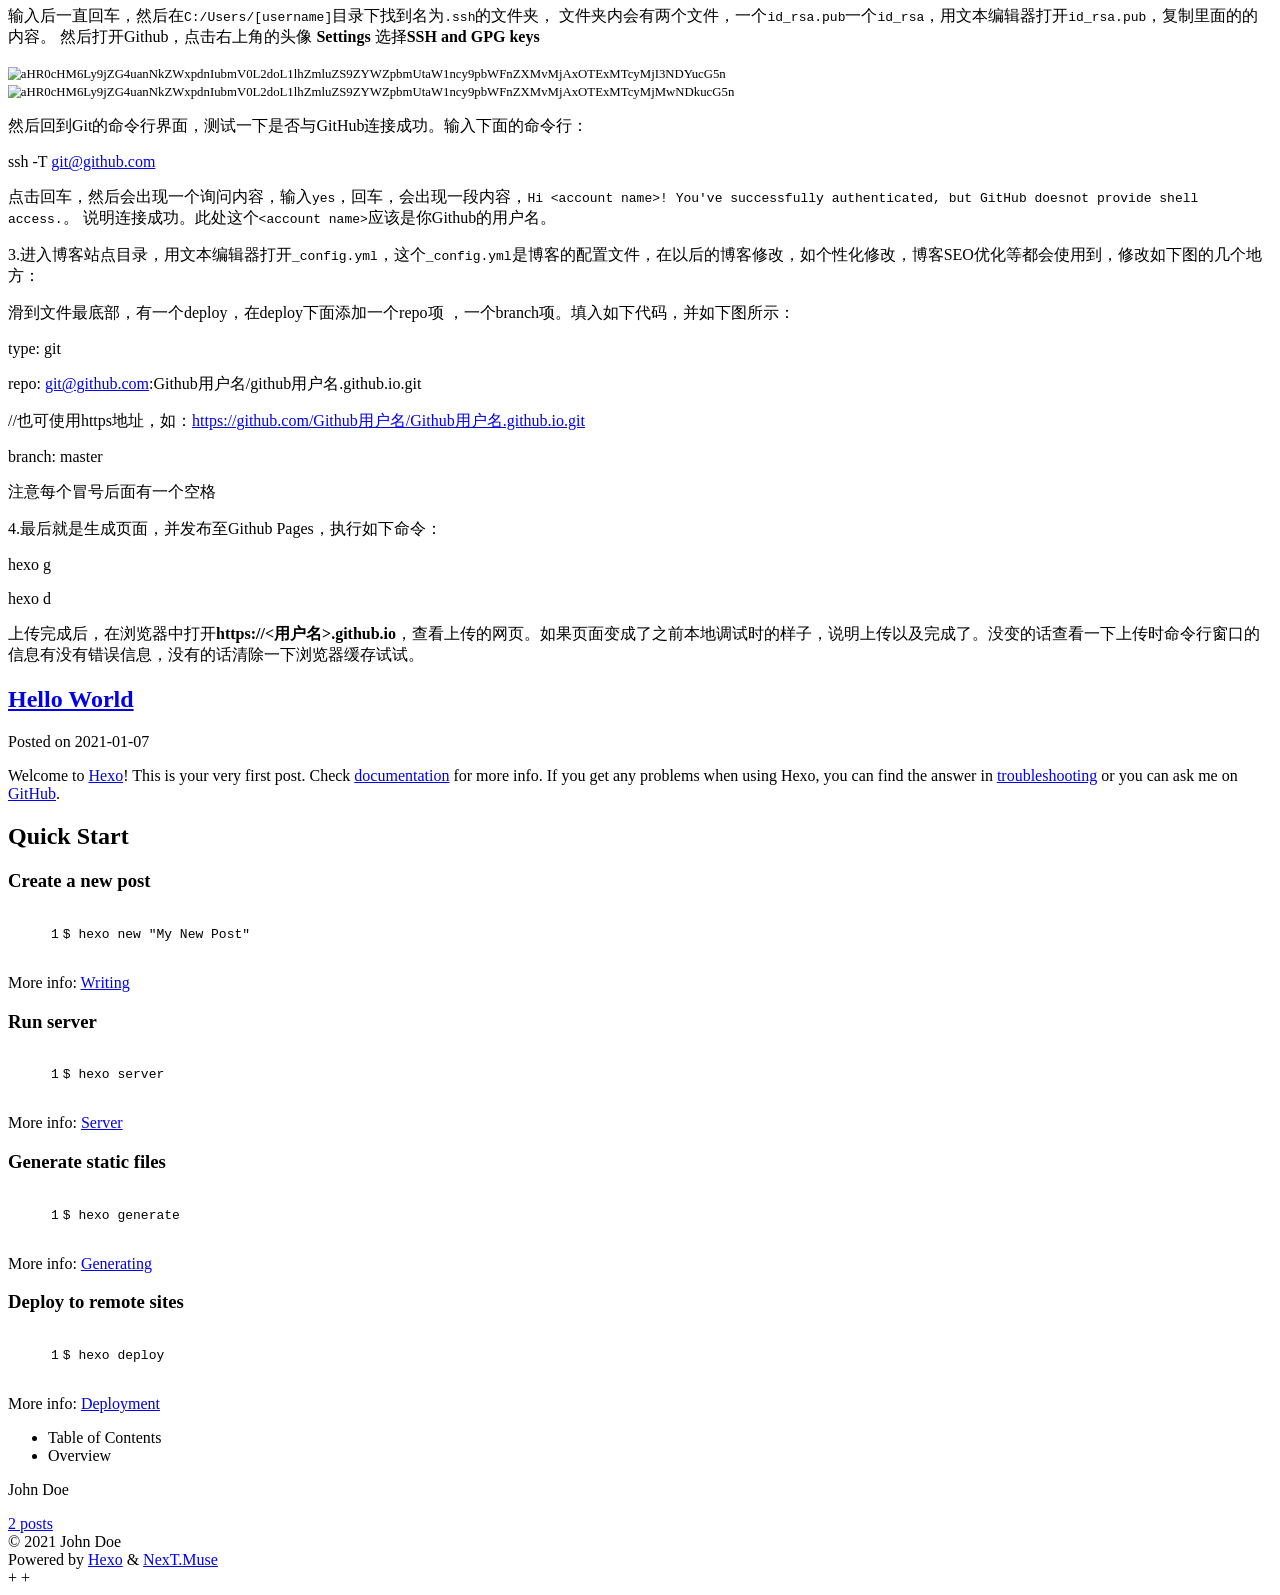
==== commit 9c5114f5: "Site updated: 2021-01-09 13:47:01" ====
--- a/index.html
+++ b/index.html
@@ -284,12 +284,12 @@
 <img src="E:\computer picture\学习\github\aHR0cHM6Ly9jZG4uanNkZWxpdnIubmV0L2doL1lhZmluZS9ZYWZpbmUtaW1ncy9pbWFnZXMvMjAxOTExMTcyMjMwNDkucG5n.png" alt="aHR0cHM6Ly9jZG4uanNkZWxpdnIubmV0L2doL1lhZmluZS9ZYWZpbmUtaW1ncy9pbWFnZXMvMjAxOTExMTcyMjMwNDkucG5n" style="zoom:80%;" />
 
 <p>然后回到Git的命令行界面，测试一下是否与GitHub连接成功。输入下面的命令行：</p>
-<p>ssh -T <a href="mailto:&#x67;&#105;&#116;&#x40;&#x67;&#x69;&#116;&#104;&#x75;&#98;&#46;&#99;&#111;&#x6d;">&#x67;&#105;&#116;&#x40;&#x67;&#x69;&#116;&#104;&#x75;&#98;&#46;&#99;&#111;&#x6d;</a></p>
+<p>ssh -T <a href="mailto:&#x67;&#x69;&#x74;&#64;&#x67;&#x69;&#116;&#x68;&#x75;&#98;&#46;&#x63;&#x6f;&#109;">&#x67;&#x69;&#x74;&#64;&#x67;&#x69;&#116;&#x68;&#x75;&#98;&#46;&#x63;&#x6f;&#109;</a></p>
 <p>点击回车，然后会出现一个询问内容，输入<code>yes</code>，回车，会出现一段内容，<code>Hi &lt;account name&gt;! You&#39;ve successfully authenticated, but GitHub doesnot provide shell access.</code>。 说明连接成功。此处这个<code>&lt;account name&gt;</code>应该是你Github的用户名。</p>
 <p>3.进入博客站点目录，用文本编辑器打开<code>_config.yml</code>，这个<code>_config.yml</code>是博客的配置文件，在以后的博客修改，如个性化修改，博客SEO优化等都会使用到，修改如下图的几个地方：</p>
 <p>滑到文件最底部，有一个deploy，在deploy下面添加一个repo项 ，一个branch项。填入如下代码，并如下图所示：</p>
 <p>type: git </p>
-<p>repo: <a href="mailto:&#103;&#x69;&#x74;&#x40;&#103;&#x69;&#x74;&#x68;&#x75;&#x62;&#x2e;&#99;&#111;&#x6d;">&#103;&#x69;&#x74;&#x40;&#103;&#x69;&#x74;&#x68;&#x75;&#x62;&#x2e;&#99;&#111;&#x6d;</a>:Github用户名/github用户名.github.io.git   </p>
+<p>repo: <a href="mailto:&#103;&#x69;&#116;&#64;&#103;&#x69;&#x74;&#x68;&#117;&#98;&#46;&#99;&#111;&#x6d;">&#103;&#x69;&#116;&#64;&#103;&#x69;&#x74;&#x68;&#117;&#98;&#46;&#99;&#111;&#x6d;</a>:Github用户名/github用户名.github.io.git   </p>
 <p>//也可使用https地址，如：<a target="_blank" rel="noopener" href="https://github.com/Github%E7%94%A8%E6%88%B7%E5%90%8D/Github%E7%94%A8%E6%88%B7%E5%90%8D.github.io.git">https://github.com/Github用户名/Github用户名.github.io.git</a>             </p>
 <p>branch: master</p>
 <p>注意每个冒号后面有一个空格</p>
@@ -534,3 +534,7 @@
 
 </body>
 </html>
++ <!-- 页面点击小红心 -->
++ <script type="text/javascript" src="/blog/js/src/love.js"></script>
+</body>
+</html>
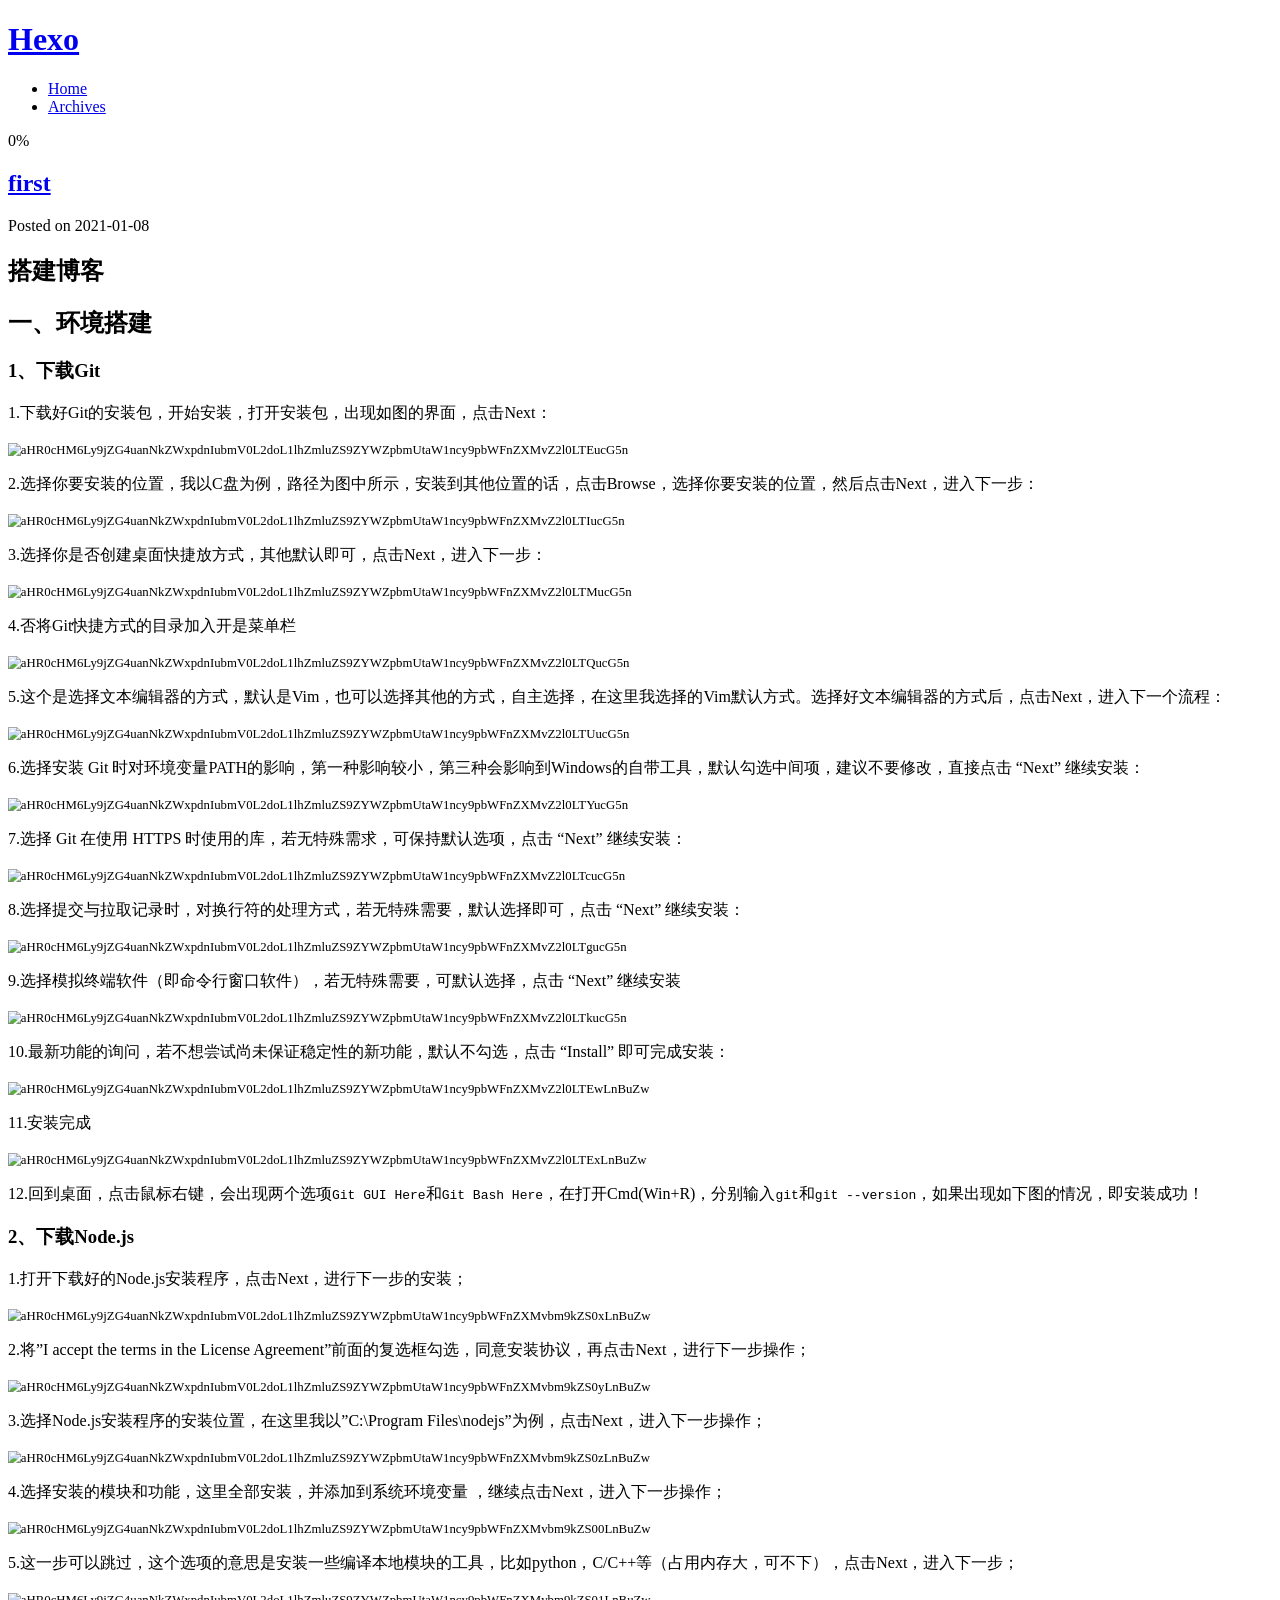
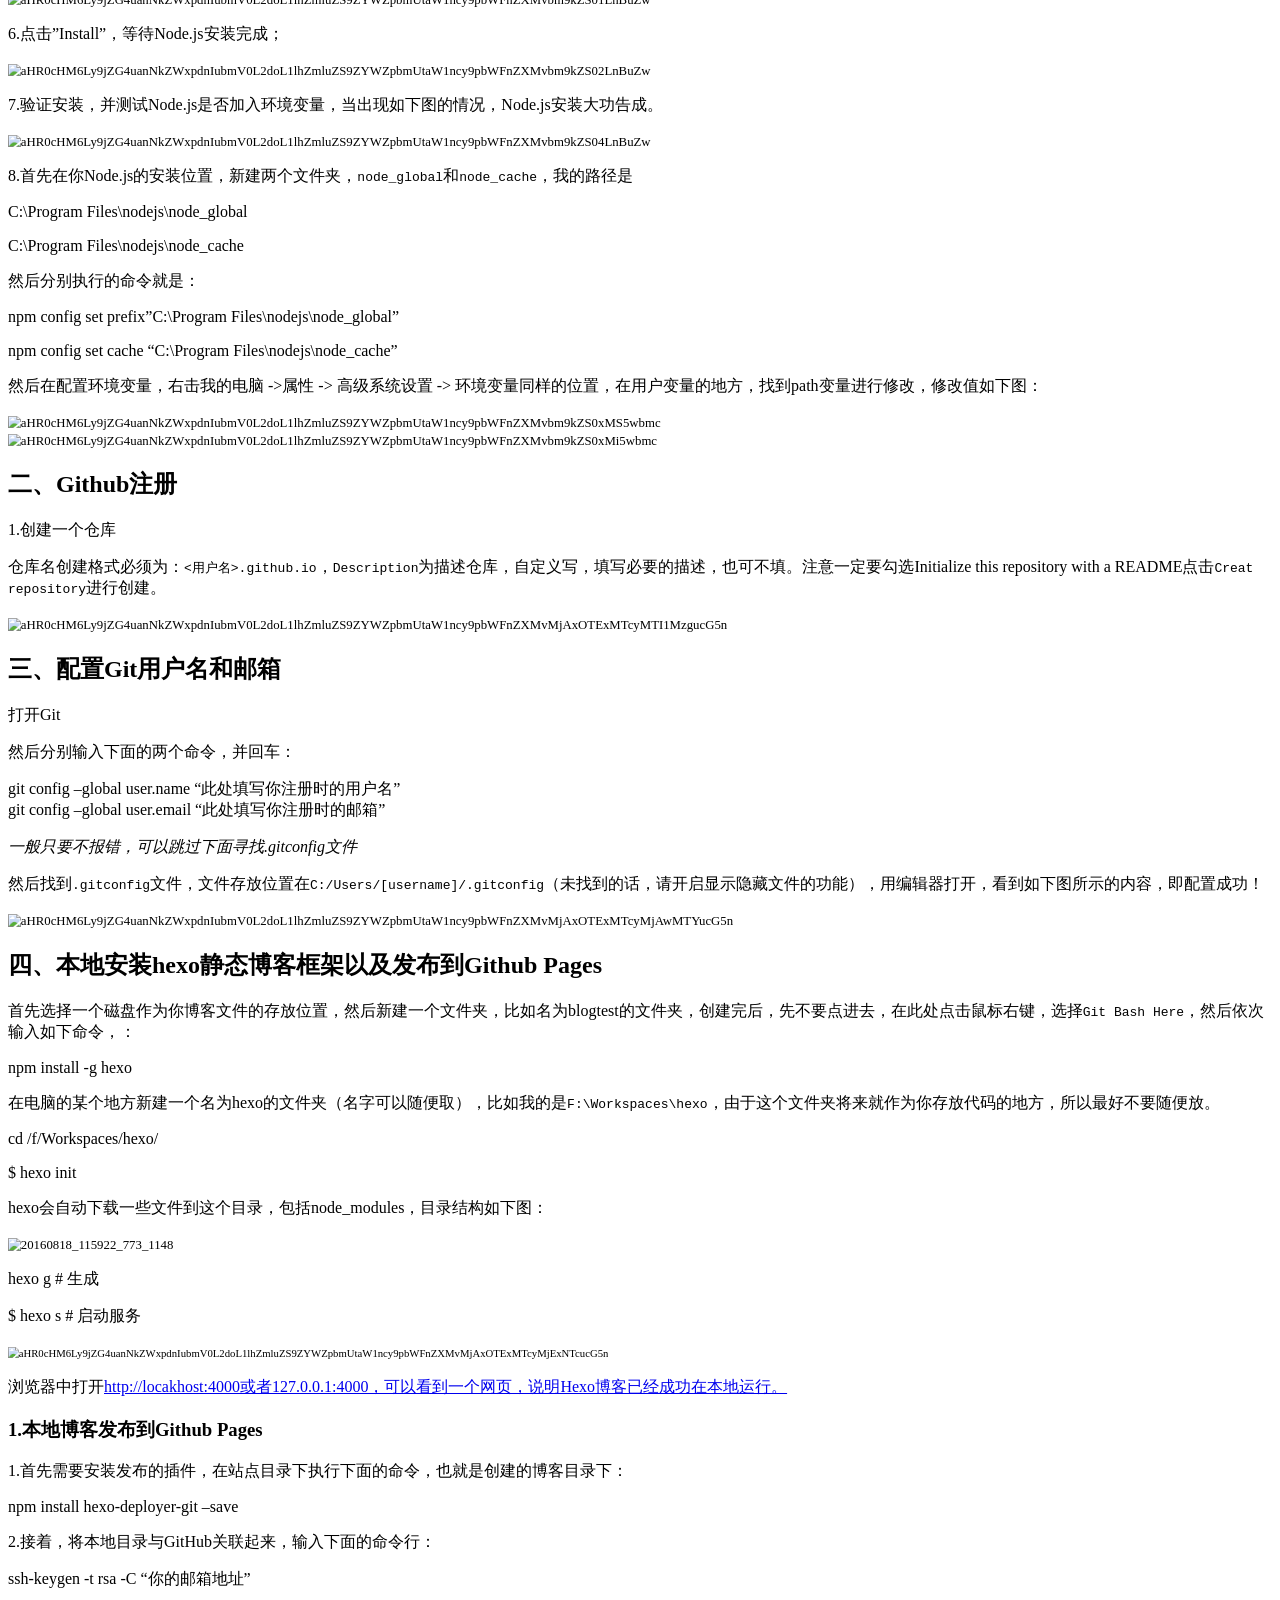
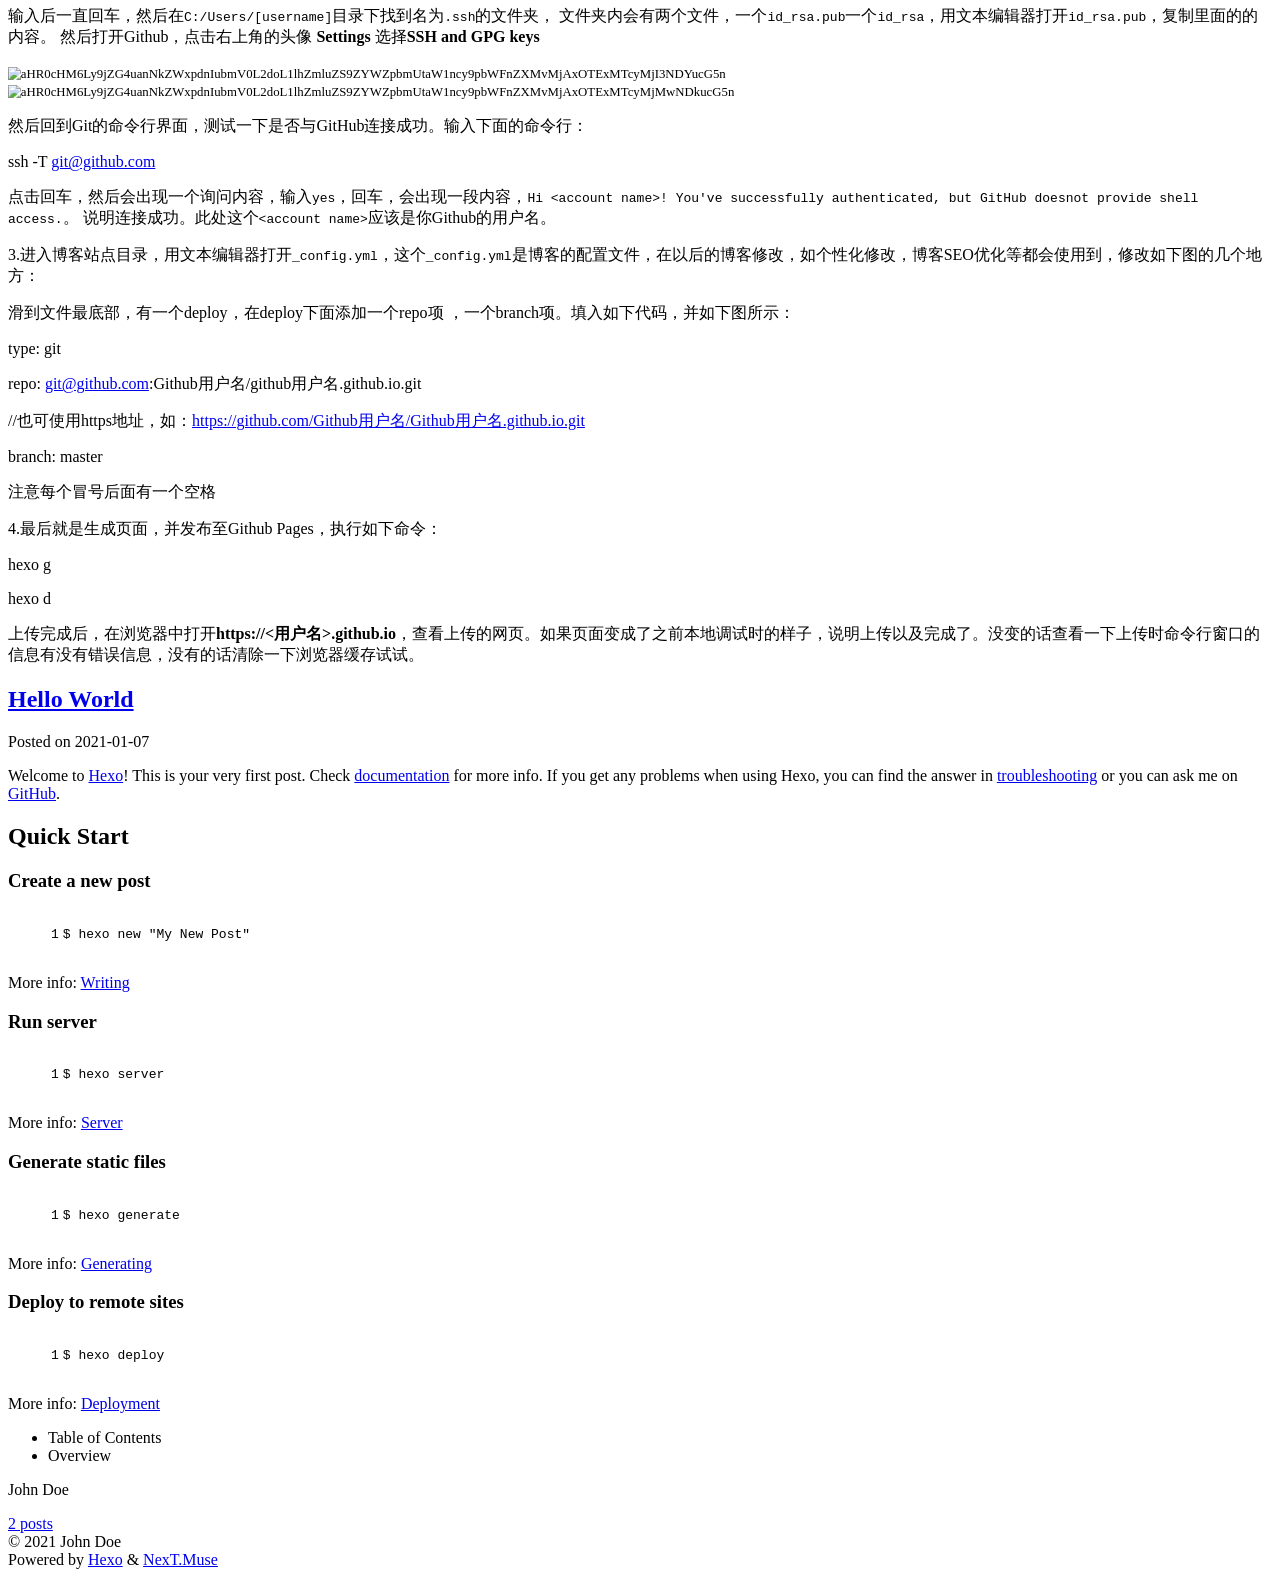
==== commit 44dc2270: "Site updated: 2021-01-09 14:06:47" ====
--- a/index.html
+++ b/index.html
@@ -72,6 +72,7 @@
   </style>
 </noscript>
 
+  
 </head>
 
 <body itemscope itemtype="http://schema.org/WebPage">
@@ -284,12 +285,12 @@
 <img src="E:\computer picture\学习\github\aHR0cHM6Ly9jZG4uanNkZWxpdnIubmV0L2doL1lhZmluZS9ZYWZpbmUtaW1ncy9pbWFnZXMvMjAxOTExMTcyMjMwNDkucG5n.png" alt="aHR0cHM6Ly9jZG4uanNkZWxpdnIubmV0L2doL1lhZmluZS9ZYWZpbmUtaW1ncy9pbWFnZXMvMjAxOTExMTcyMjMwNDkucG5n" style="zoom:80%;" />
 
 <p>然后回到Git的命令行界面，测试一下是否与GitHub连接成功。输入下面的命令行：</p>
-<p>ssh -T <a href="mailto:&#x67;&#x69;&#x74;&#64;&#x67;&#x69;&#116;&#x68;&#x75;&#98;&#46;&#x63;&#x6f;&#109;">&#x67;&#x69;&#x74;&#64;&#x67;&#x69;&#116;&#x68;&#x75;&#98;&#46;&#x63;&#x6f;&#109;</a></p>
+<p>ssh -T <a href="mailto:&#x67;&#105;&#116;&#x40;&#103;&#x69;&#x74;&#x68;&#x75;&#x62;&#46;&#99;&#x6f;&#109;">&#x67;&#105;&#116;&#x40;&#103;&#x69;&#x74;&#x68;&#x75;&#x62;&#46;&#99;&#x6f;&#109;</a></p>
 <p>点击回车，然后会出现一个询问内容，输入<code>yes</code>，回车，会出现一段内容，<code>Hi &lt;account name&gt;! You&#39;ve successfully authenticated, but GitHub doesnot provide shell access.</code>。 说明连接成功。此处这个<code>&lt;account name&gt;</code>应该是你Github的用户名。</p>
 <p>3.进入博客站点目录，用文本编辑器打开<code>_config.yml</code>，这个<code>_config.yml</code>是博客的配置文件，在以后的博客修改，如个性化修改，博客SEO优化等都会使用到，修改如下图的几个地方：</p>
 <p>滑到文件最底部，有一个deploy，在deploy下面添加一个repo项 ，一个branch项。填入如下代码，并如下图所示：</p>
 <p>type: git </p>
-<p>repo: <a href="mailto:&#103;&#x69;&#116;&#64;&#103;&#x69;&#x74;&#x68;&#117;&#98;&#46;&#99;&#111;&#x6d;">&#103;&#x69;&#116;&#64;&#103;&#x69;&#x74;&#x68;&#117;&#98;&#46;&#99;&#111;&#x6d;</a>:Github用户名/github用户名.github.io.git   </p>
+<p>repo: <a href="mailto:&#x67;&#105;&#x74;&#x40;&#x67;&#x69;&#x74;&#104;&#x75;&#98;&#x2e;&#99;&#111;&#109;">&#x67;&#105;&#x74;&#x40;&#x67;&#x69;&#x74;&#104;&#x75;&#98;&#x2e;&#99;&#111;&#109;</a>:Github用户名/github用户名.github.io.git   </p>
 <p>//也可使用https地址，如：<a target="_blank" rel="noopener" href="https://github.com/Github%E7%94%A8%E6%88%B7%E5%90%8D/Github%E7%94%A8%E6%88%B7%E5%90%8D.github.io.git">https://github.com/Github用户名/Github用户名.github.io.git</a>             </p>
 <p>branch: master</p>
 <p>注意每个冒号后面有一个空格</p>
@@ -532,9 +533,7 @@
 
   
 
-</body>
-</html>
-+ <!-- 页面点击小红心 -->
-+ <script type="text/javascript" src="/blog/js/src/love.js"></script>
+ <!-- 页面点击小红心 -->
+ <script type="text/javascript" src="/blog/js/src/love.js"></script>
 </body>
 </html>
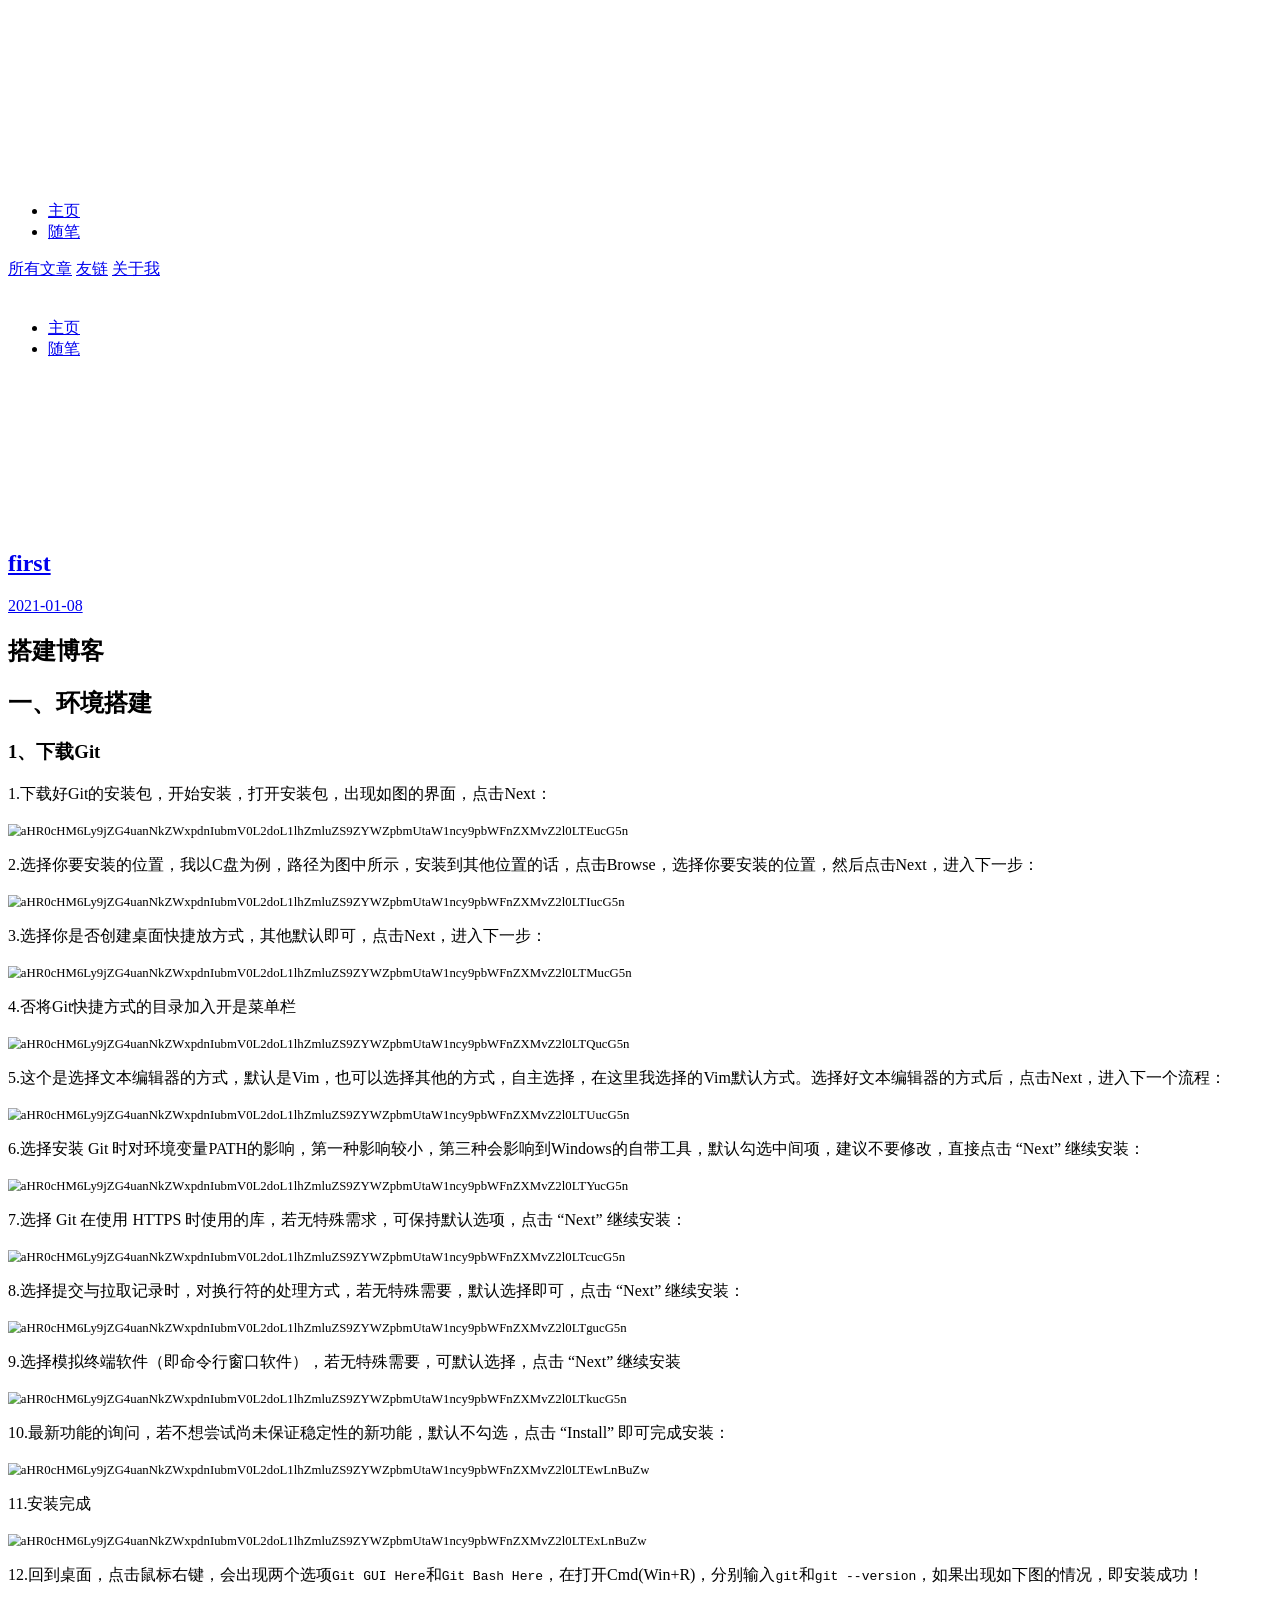
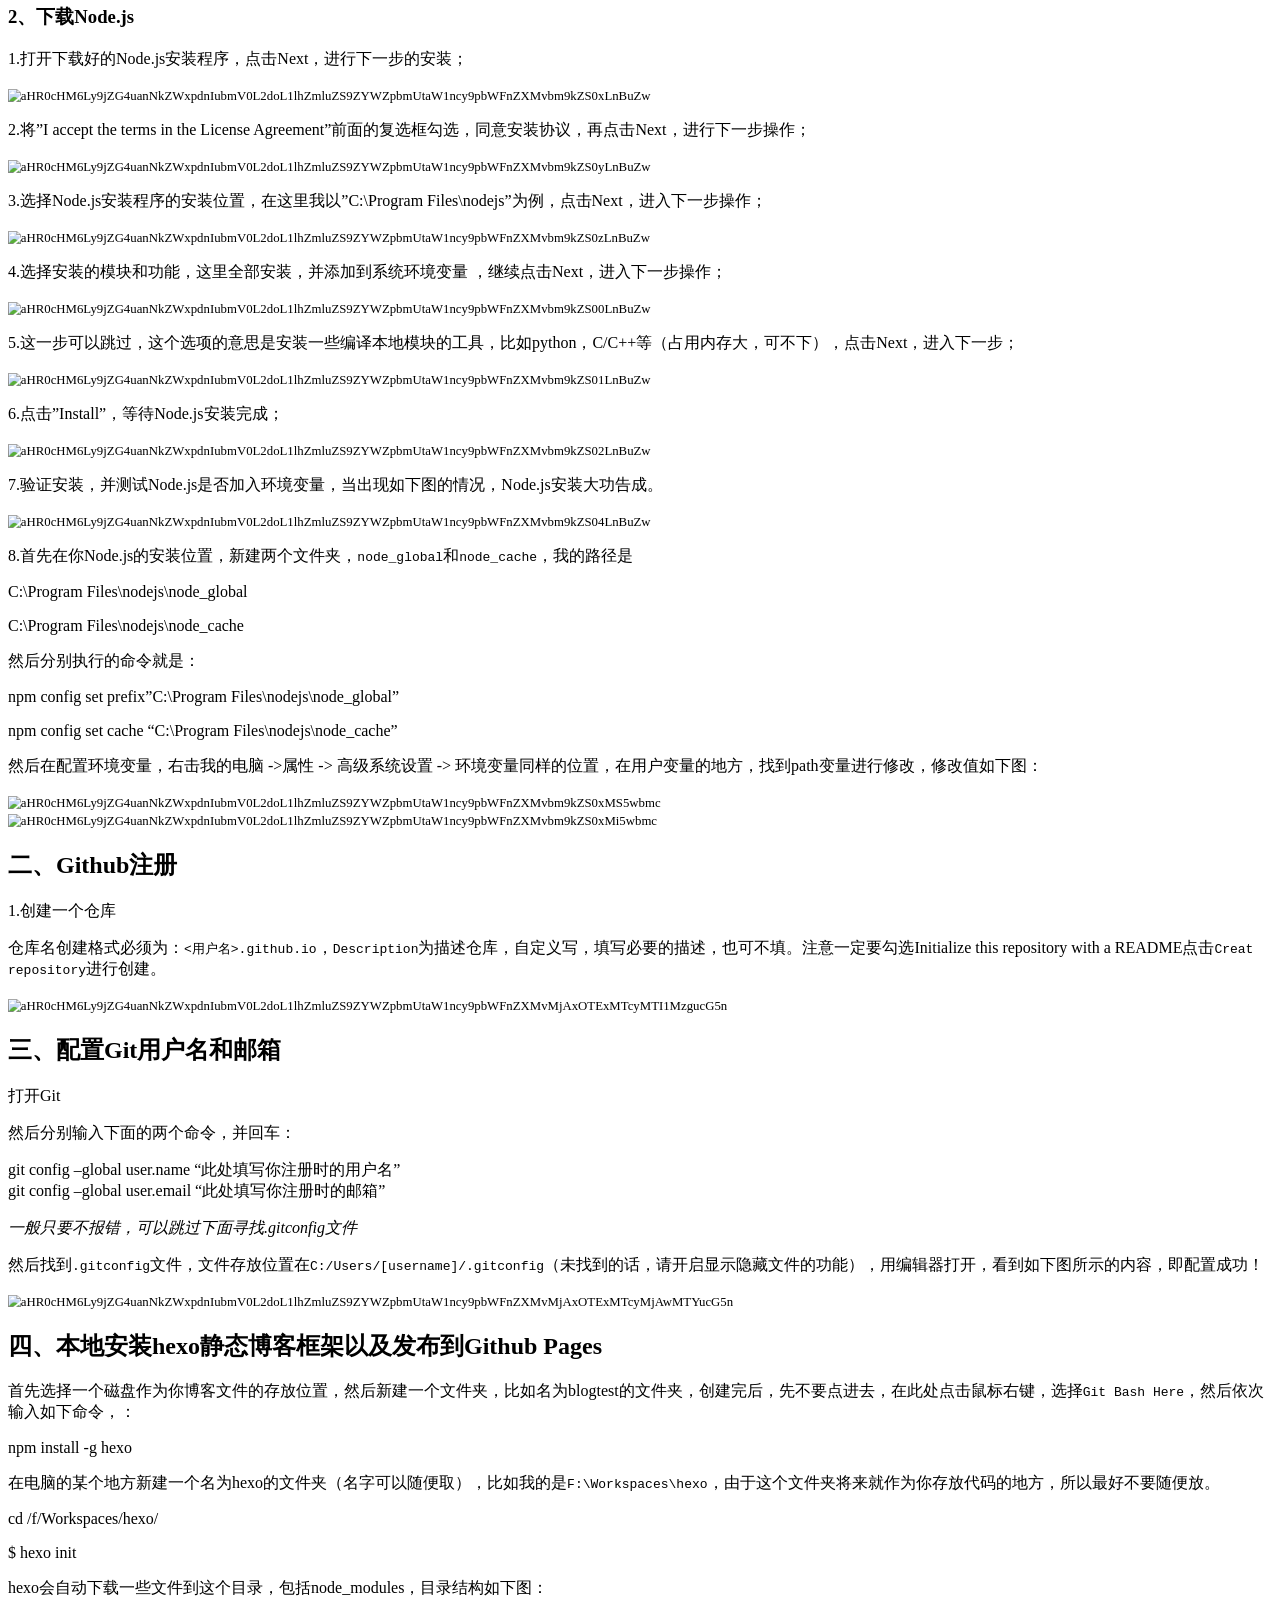
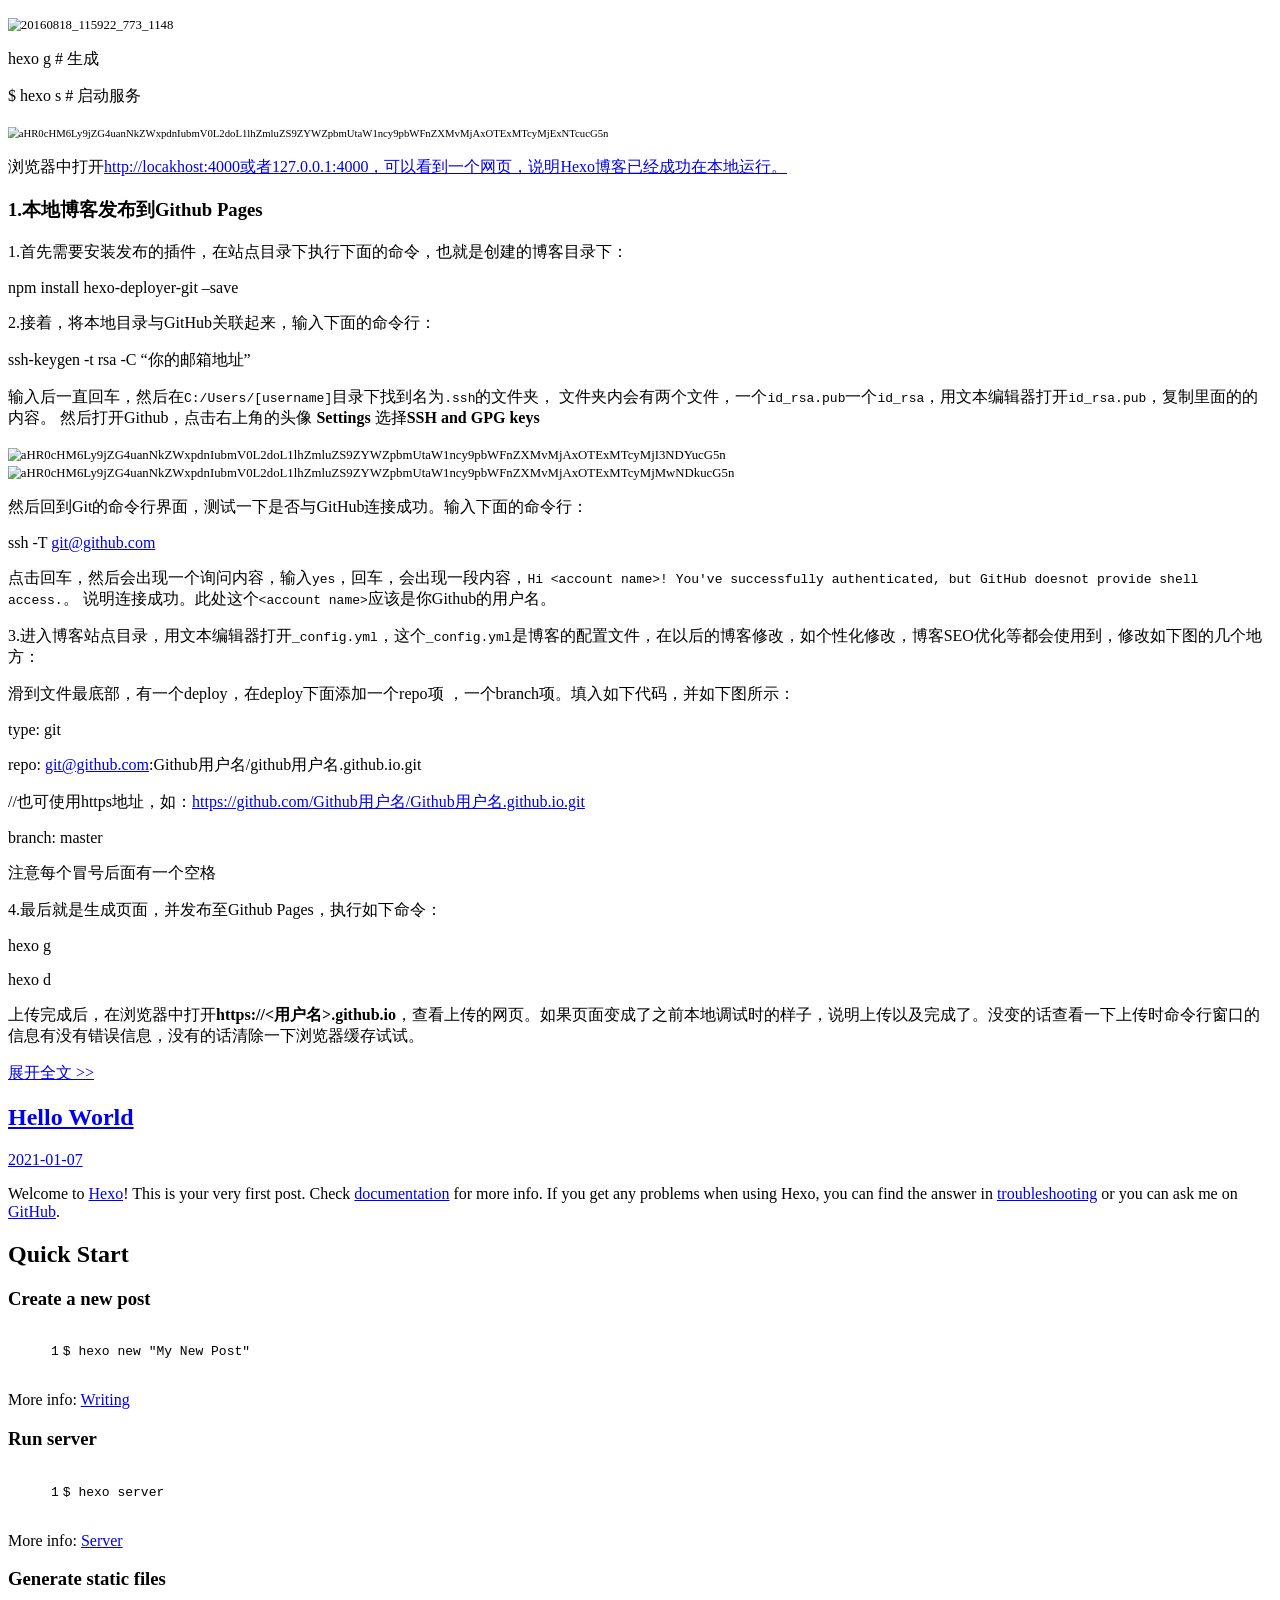
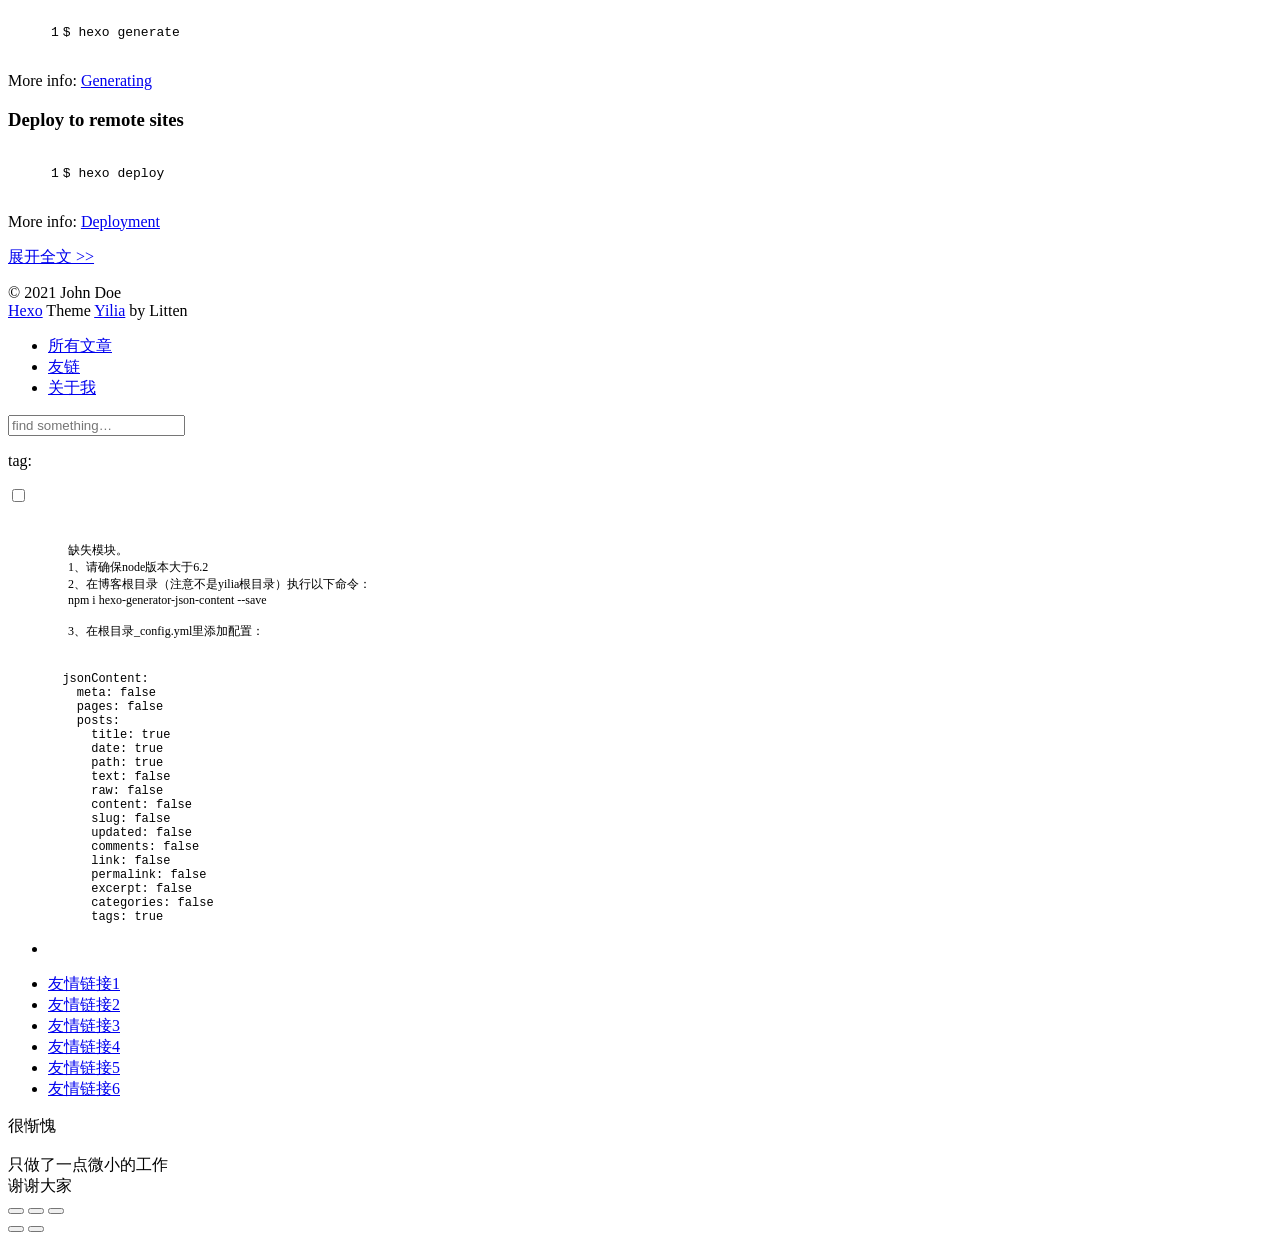
==== commit 511e3d6f: "Site updated: 2021-11-10 11:40:45" ====
--- a/index.html
+++ b/index.html
@@ -1,25 +1,13 @@
 <!DOCTYPE html>
-<html lang="en">
+<html>
 <head>
-  <meta charset="UTF-8">
-<meta name="viewport" content="width=device-width, initial-scale=1, maximum-scale=2">
-<meta name="theme-color" content="#222">
-<meta name="generator" content="Hexo 5.3.0">
-  <link rel="apple-touch-icon" sizes="180x180" href="/luluY10.github.io/images/apple-touch-icon-next.png">
-  <link rel="icon" type="image/png" sizes="32x32" href="/luluY10.github.io/images/favicon-32x32-next.png">
-  <link rel="icon" type="image/png" sizes="16x16" href="/luluY10.github.io/images/favicon-16x16-next.png">
-  <link rel="mask-icon" href="/luluY10.github.io/images/logo.svg" color="#222">
-
-<link rel="stylesheet" href="/luluY10.github.io/css/main.css">
-
-
-<link rel="stylesheet" href="/luluY10.github.io/lib/font-awesome/css/all.min.css">
-
-<script id="hexo-configurations">
-    var NexT = window.NexT || {};
-    var CONFIG = {"hostname":"luluy10.github.io","root":"/luluY10.github.io/","scheme":"Muse","version":"7.8.0","exturl":false,"sidebar":{"position":"left","display":"post","padding":18,"offset":12,"onmobile":false},"copycode":{"enable":false,"show_result":false,"style":null},"back2top":{"enable":true,"sidebar":false,"scrollpercent":false},"bookmark":{"enable":false,"color":"#222","save":"auto"},"fancybox":false,"mediumzoom":false,"lazyload":false,"pangu":false,"comments":{"style":"tabs","active":null,"storage":true,"lazyload":false,"nav":null},"algolia":{"hits":{"per_page":10},"labels":{"input_placeholder":"Search for Posts","hits_empty":"We didn't find any results for the search: ${query}","hits_stats":"${hits} results found in ${time} ms"}},"localsearch":{"enable":false,"trigger":"auto","top_n_per_article":1,"unescape":false,"preload":false},"motion":{"enable":true,"async":false,"transition":{"post_block":"fadeIn","post_header":"slideDownIn","post_body":"slideDownIn","coll_header":"slideLeftIn","sidebar":"slideUpIn"}}};
-  </script>
-
+  <meta charset="utf-8">
+  
+  <meta name="renderer" content="webkit">
+  <meta http-equiv="X-UA-Compatible" content="IE=edge" >
+  <link rel="dns-prefetch" href="https://luluY10.github.io">
+  <title>Hexo</title>
+  <meta name="viewport" content="width=device-width, initial-scale=1, maximum-scale=1">
   <meta property="og:type" content="website">
 <meta property="og:title" content="Hexo">
 <meta property="og:url" content="https://luluy10.github.io/index.html">
@@ -27,165 +15,164 @@
 <meta property="og:locale" content="en_US">
 <meta property="article:author" content="John Doe">
 <meta name="twitter:card" content="summary">
-
-<link rel="canonical" href="https://luluy10.github.io/">
-
-
-<script id="page-configurations">
-  // https://hexo.io/docs/variables.html
-  CONFIG.page = {
-    sidebar: "",
-    isHome : true,
-    isPost : false,
-    lang   : 'en'
-  };
-</script>
-
-  <title>Hexo</title>
-  
-
-
-
-
-
-
-  <noscript>
-  <style>
-  .use-motion .brand,
-  .use-motion .menu-item,
-  .sidebar-inner,
-  .use-motion .post-block,
-  .use-motion .pagination,
-  .use-motion .comments,
-  .use-motion .post-header,
-  .use-motion .post-body,
-  .use-motion .collection-header { opacity: initial; }
-
-  .use-motion .site-title,
-  .use-motion .site-subtitle {
-    opacity: initial;
-    top: initial;
-  }
-
-  .use-motion .logo-line-before i { left: initial; }
-  .use-motion .logo-line-after i { right: initial; }
+  
+    <link rel="alternative" href="/atom.xml" title="Hexo" type="application/atom+xml">
+  
+  
+    <link rel="icon" href="/favicon.png">
+  
+  <link rel="stylesheet" type="text/css" href="/luluY10.github.io/./main.0cf68a.css">
+  <style type="text/css">
+  
+    #container.show {
+      background: linear-gradient(200deg,#a0cfe4,#e8c37e);
+    }
   </style>
-</noscript>
-
-  
-</head>
-
-<body itemscope itemtype="http://schema.org/WebPage">
-  <div class="container use-motion">
-    <div class="headband"></div>
-
-    <header class="header" itemscope itemtype="http://schema.org/WPHeader">
-      <div class="header-inner"><div class="site-brand-container">
-  <div class="site-nav-toggle">
-    <div class="toggle" aria-label="Toggle navigation bar">
-      <span class="toggle-line toggle-line-first"></span>
-      <span class="toggle-line toggle-line-middle"></span>
-      <span class="toggle-line toggle-line-last"></span>
-    </div>
-  </div>
-
-  <div class="site-meta">
-
-    <a href="/luluY10.github.io/" class="brand" rel="start">
-      <span class="logo-line-before"><i></i></span>
-      <h1 class="site-title">Hexo</h1>
-      <span class="logo-line-after"><i></i></span>
-    </a>
-  </div>
-
-  <div class="site-nav-right">
-    <div class="toggle popup-trigger">
-    </div>
-  </div>
+  
+
+  
+
+<meta name="generator" content="Hexo 5.3.0"></head>
+
+<body>
+  <div id="container" q-class="show:isCtnShow">
+    <canvas id="anm-canvas" class="anm-canvas"></canvas>
+    <div class="left-col" q-class="show:isShow">
+      
+<div class="overlay" style="background: #4d4d4d"></div>
+<div class="intrude-less">
+	<header id="header" class="inner">
+		<a href="/" class="profilepic">
+			<img src="" class="js-avatar">
+		</a>
+		<hgroup>
+		  <h1 class="header-author"><a href="/"></a></h1>
+		</hgroup>
+		
+
+		<nav class="header-menu">
+			<ul>
+			
+				<li><a href="/luluY10.github.io/">主页</a></li>
+	        
+				<li><a href="/luluY10.github.io/tags/%E9%9A%8F%E7%AC%94/">随笔</a></li>
+	        
+			</ul>
+		</nav>
+		<nav class="header-smart-menu">
+    		
+    			
+    			<a q-on="click: openSlider(e, 'innerArchive')" href="javascript:void(0)">所有文章</a>
+    			
+            
+    			
+    			<a q-on="click: openSlider(e, 'friends')" href="javascript:void(0)">友链</a>
+    			
+            
+    			
+    			<a q-on="click: openSlider(e, 'aboutme')" href="javascript:void(0)">关于我</a>
+    			
+            
+		</nav>
+		<nav class="header-nav">
+			<div class="social">
+				
+					<a class="github" target="_blank" href="#" title="github"><i class="icon-github"></i></a>
+		        
+					<a class="weibo" target="_blank" href="#" title="weibo"><i class="icon-weibo"></i></a>
+		        
+					<a class="rss" target="_blank" href="#" title="rss"><i class="icon-rss"></i></a>
+		        
+					<a class="zhihu" target="_blank" href="#" title="zhihu"><i class="icon-zhihu"></i></a>
+		        
+			</div>
+		</nav>
+	</header>		
 </div>
 
-
-
-
-<nav class="site-nav">
-  <ul id="menu" class="main-menu menu">
-        <li class="menu-item menu-item-home">
-
-    <a href="/luluY10.github.io/" rel="section"><i class="fa fa-home fa-fw"></i>Home</a>
-
-  </li>
-        <li class="menu-item menu-item-archives">
-
-    <a href="/luluY10.github.io/archives/" rel="section"><i class="fa fa-archive fa-fw"></i>Archives</a>
-
-  </li>
-  </ul>
+    </div>
+    <div class="mid-col" q-class="show:isShow,hide:isShow|isFalse">
+      
+<nav id="mobile-nav">
+  	<div class="overlay js-overlay" style="background: #4d4d4d"></div>
+	<div class="btnctn js-mobile-btnctn">
+  		<div class="slider-trigger list" q-on="click: openSlider(e)"><i class="icon icon-sort"></i></div>
+	</div>
+	<div class="intrude-less">
+		<header id="header" class="inner">
+			<div class="profilepic">
+				<img src="" class="js-avatar">
+			</div>
+			<hgroup>
+			  <h1 class="header-author js-header-author"></h1>
+			</hgroup>
+			
+			
+			
+				
+			
+				
+			
+			
+			
+			<nav class="header-nav">
+				<div class="social">
+					
+						<a class="github" target="_blank" href="#" title="github"><i class="icon-github"></i></a>
+			        
+						<a class="weibo" target="_blank" href="#" title="weibo"><i class="icon-weibo"></i></a>
+			        
+						<a class="rss" target="_blank" href="#" title="rss"><i class="icon-rss"></i></a>
+			        
+						<a class="zhihu" target="_blank" href="#" title="zhihu"><i class="icon-zhihu"></i></a>
+			        
+				</div>
+			</nav>
+
+			<nav class="header-menu js-header-menu">
+				<ul style="width: 50%">
+				
+				
+					<li style="width: 50%"><a href="/luluY10.github.io/">主页</a></li>
+		        
+					<li style="width: 50%"><a href="/luluY10.github.io/tags/%E9%9A%8F%E7%AC%94/">随笔</a></li>
+		        
+				</ul>
+			</nav>
+		</header>				
+	</div>
+	<div class="mobile-mask" style="display:none" q-show="isShow"></div>
 </nav>
 
-
-
-
-</div>
-    </header>
-
-    
-  <div class="back-to-top">
-    <i class="fa fa-arrow-up"></i>
-    <span>0%</span>
-  </div>
-
-
-    <main class="main">
-      <div class="main-inner">
-        <div class="content-wrap">
-          
-
-          <div class="content index posts-expand">
+      <div id="wrapper" class="body-wrap">
+        <div class="menu-l">
+          <div class="canvas-wrap">
+            <canvas data-colors="#eaeaea" data-sectionHeight="100" data-contentId="js-content" id="myCanvas1" class="anm-canvas"></canvas>
+          </div>
+          <div id="js-content" class="content-ll">
             
-      
-  
-  
-  <article itemscope itemtype="http://schema.org/Article" class="post-block" lang="en">
-    <link itemprop="mainEntityOfPage" href="https://luluy10.github.io/2021/01/08/first/">
-
-    <span hidden itemprop="author" itemscope itemtype="http://schema.org/Person">
-      <meta itemprop="image" content="/luluY10.github.io/images/avatar.gif">
-      <meta itemprop="name" content="John Doe">
-      <meta itemprop="description" content="">
-    </span>
-
-    <span hidden itemprop="publisher" itemscope itemtype="http://schema.org/Organization">
-      <meta itemprop="name" content="Hexo">
-    </span>
-      <header class="post-header">
-        <h2 class="post-title" itemprop="name headline">
-          
-            <a href="/luluY10.github.io/2021/01/08/first/" class="post-title-link" itemprop="url">first</a>
-        </h2>
-
-        <div class="post-meta">
-            <span class="post-meta-item">
-              <span class="post-meta-item-icon">
-                <i class="far fa-calendar"></i>
-              </span>
-              <span class="post-meta-item-text">Posted on</span>
-              
-
-              <time title="Created: 2021-01-08 12:38:11 / Modified: 14:29:34" itemprop="dateCreated datePublished" datetime="2021-01-08T12:38:11+08:00">2021-01-08</time>
-            </span>
-
-          
-
-        </div>
+  
+    <article id="post-first" class="article article-type-post  article-index" itemscope itemprop="blogPost">
+  <div class="article-inner">
+    
+      <header class="article-header">
+        
+  
+    <h1 itemprop="name">
+      <a class="article-title" href="/luluY10.github.io/2021/01/08/first/">first</a>
+    </h1>
+  
+
+        
+        <a href="/luluY10.github.io/2021/01/08/first/" class="archive-article-date">
+  	<time datetime="2021-01-08T04:38:11.000Z" itemprop="datePublished"><i class="icon-calendar icon"></i>2021-01-08</time>
+</a>
+        
       </header>
-
-    
-    
-    
-    <div class="post-body" itemprop="articleBody">
-
-      
-          <h1 id="搭建博客"><a href="#搭建博客" class="headerlink" title="搭建博客"></a>搭建博客</h1><h2 id="一、环境搭建"><a href="#一、环境搭建" class="headerlink" title="一、环境搭建"></a>一、环境搭建</h2><h3 id="1、下载Git"><a href="#1、下载Git" class="headerlink" title="1、下载Git"></a>1、下载Git</h3><p>1.下载好Git的安装包，开始安装，打开安装包，出现如图的界面，点击Next：</p>
+    
+    <div class="article-entry" itemprop="articleBody">
+      
+        <h1 id="搭建博客"><a href="#搭建博客" class="headerlink" title="搭建博客"></a>搭建博客</h1><h2 id="一、环境搭建"><a href="#一、环境搭建" class="headerlink" title="一、环境搭建"></a>一、环境搭建</h2><h3 id="1、下载Git"><a href="#1、下载Git" class="headerlink" title="1、下载Git"></a>1、下载Git</h3><p>1.下载好Git的安装包，开始安装，打开安装包，出现如图的界面，点击Next：</p>
 <img src="E:\computer picture\学习\github\aHR0cHM6Ly9jZG4uanNkZWxpdnIubmV0L2doL1lhZmluZS9ZYWZpbmUtaW1ncy9pbWFnZXMvZ2l0LTEucG5n.png" alt="aHR0cHM6Ly9jZG4uanNkZWxpdnIubmV0L2doL1lhZmluZS9ZYWZpbmUtaW1ncy9pbWFnZXMvZ2l0LTEucG5n" style="zoom: 80%;" />
 
 <p>2.选择你要安装的位置，我以C盘为例，路径为图中所示，安装到其他位置的话，点击Browse，选择你要安装的位置，然后点击Next，进入下一步：</p>
@@ -285,12 +272,12 @@
 <img src="E:\computer picture\学习\github\aHR0cHM6Ly9jZG4uanNkZWxpdnIubmV0L2doL1lhZmluZS9ZYWZpbmUtaW1ncy9pbWFnZXMvMjAxOTExMTcyMjMwNDkucG5n.png" alt="aHR0cHM6Ly9jZG4uanNkZWxpdnIubmV0L2doL1lhZmluZS9ZYWZpbmUtaW1ncy9pbWFnZXMvMjAxOTExMTcyMjMwNDkucG5n" style="zoom:80%;" />
 
 <p>然后回到Git的命令行界面，测试一下是否与GitHub连接成功。输入下面的命令行：</p>
-<p>ssh -T <a href="mailto:&#x67;&#105;&#116;&#x40;&#103;&#x69;&#x74;&#x68;&#x75;&#x62;&#46;&#99;&#x6f;&#109;">&#x67;&#105;&#116;&#x40;&#103;&#x69;&#x74;&#x68;&#x75;&#x62;&#46;&#99;&#x6f;&#109;</a></p>
+<p>ssh -T <a href="mailto:&#x67;&#105;&#x74;&#64;&#x67;&#105;&#x74;&#104;&#x75;&#98;&#46;&#99;&#x6f;&#x6d;">&#x67;&#105;&#x74;&#64;&#x67;&#105;&#x74;&#104;&#x75;&#98;&#46;&#99;&#x6f;&#x6d;</a></p>
 <p>点击回车，然后会出现一个询问内容，输入<code>yes</code>，回车，会出现一段内容，<code>Hi &lt;account name&gt;! You&#39;ve successfully authenticated, but GitHub doesnot provide shell access.</code>。 说明连接成功。此处这个<code>&lt;account name&gt;</code>应该是你Github的用户名。</p>
 <p>3.进入博客站点目录，用文本编辑器打开<code>_config.yml</code>，这个<code>_config.yml</code>是博客的配置文件，在以后的博客修改，如个性化修改，博客SEO优化等都会使用到，修改如下图的几个地方：</p>
 <p>滑到文件最底部，有一个deploy，在deploy下面添加一个repo项 ，一个branch项。填入如下代码，并如下图所示：</p>
 <p>type: git </p>
-<p>repo: <a href="mailto:&#x67;&#105;&#x74;&#x40;&#x67;&#x69;&#x74;&#104;&#x75;&#98;&#x2e;&#99;&#111;&#109;">&#x67;&#105;&#x74;&#x40;&#x67;&#x69;&#x74;&#104;&#x75;&#98;&#x2e;&#99;&#111;&#109;</a>:Github用户名/github用户名.github.io.git   </p>
+<p>repo: <a href="mailto:&#103;&#105;&#116;&#64;&#103;&#x69;&#x74;&#104;&#117;&#x62;&#46;&#x63;&#111;&#x6d;">&#103;&#105;&#116;&#64;&#103;&#x69;&#x74;&#104;&#117;&#x62;&#46;&#x63;&#111;&#x6d;</a>:Github用户名/github用户名.github.io.git   </p>
 <p>//也可使用https地址，如：<a target="_blank" rel="noopener" href="https://github.com/Github%E7%94%A8%E6%88%B7%E5%90%8D/Github%E7%94%A8%E6%88%B7%E5%90%8D.github.io.git">https://github.com/Github用户名/Github用户名.github.io.git</a>             </p>
 <p>branch: master</p>
 <p>注意每个冒号后面有一个空格</p>
@@ -300,62 +287,67 @@
 <p>上传完成后，在浏览器中打开<strong>https://&lt;用户名&gt;.github.io</strong>，查看上传的网页。如果页面变成了之前本地调试时的样子，说明上传以及完成了。没变的话查看一下上传时命令行窗口的信息有没有错误信息，没有的话清除一下浏览器缓存试试。</p>
 
       
-    </div>
-
-    
-    
-    
-      <footer class="post-footer">
-        <div class="post-eof"></div>
-      </footer>
-  </article>
-  
-  
-  
-
-      
-  
-  
-  <article itemscope itemtype="http://schema.org/Article" class="post-block" lang="en">
-    <link itemprop="mainEntityOfPage" href="https://luluy10.github.io/2021/01/07/hello-world/">
-
-    <span hidden itemprop="author" itemscope itemtype="http://schema.org/Person">
-      <meta itemprop="image" content="/luluY10.github.io/images/avatar.gif">
-      <meta itemprop="name" content="John Doe">
-      <meta itemprop="description" content="">
-    </span>
-
-    <span hidden itemprop="publisher" itemscope itemtype="http://schema.org/Organization">
-      <meta itemprop="name" content="Hexo">
-    </span>
-      <header class="post-header">
-        <h2 class="post-title" itemprop="name headline">
-          
-            <a href="/luluY10.github.io/2021/01/07/hello-world/" class="post-title-link" itemprop="url">Hello World</a>
-        </h2>
-
-        <div class="post-meta">
-            <span class="post-meta-item">
-              <span class="post-meta-item-icon">
-                <i class="far fa-calendar"></i>
-              </span>
-              <span class="post-meta-item-text">Posted on</span>
-
-              <time title="Created: 2021-01-07 23:10:22" itemprop="dateCreated datePublished" datetime="2021-01-07T23:10:22+08:00">2021-01-07</time>
-            </span>
-
-          
-
+
+      
+    </div>
+    <div class="article-info article-info-index">
+      
+      
+      
+
+      
+        <p class="article-more-link">
+          <a class="article-more-a" href="/luluY10.github.io/2021/01/08/first/">展开全文 >></a>
+        </p>
+      
+
+      
+      <div class="clearfix"></div>
+    </div>
+  </div>
+</article>
+
+<aside class="wrap-side-operation">
+    <div class="mod-side-operation">
+        
+        <div class="jump-container" id="js-jump-container" style="display:none;">
+            <a href="javascript:void(0)" class="mod-side-operation__jump-to-top">
+                <i class="icon-font icon-back"></i>
+            </a>
+            <div id="js-jump-plan-container" class="jump-plan-container" style="top: -11px;">
+                <i class="icon-font icon-plane jump-plane"></i>
+            </div>
         </div>
+        
+        
+    </div>
+</aside>
+
+
+
+
+  
+    <article id="post-hello-world" class="article article-type-post  article-index" itemscope itemprop="blogPost">
+  <div class="article-inner">
+    
+      <header class="article-header">
+        
+  
+    <h1 itemprop="name">
+      <a class="article-title" href="/luluY10.github.io/2021/01/07/hello-world/">Hello World</a>
+    </h1>
+  
+
+        
+        <a href="/luluY10.github.io/2021/01/07/hello-world/" class="archive-article-date">
+  	<time datetime="2021-01-07T15:10:22.219Z" itemprop="datePublished"><i class="icon-calendar icon"></i>2021-01-07</time>
+</a>
+        
       </header>
-
-    
-    
-    
-    <div class="post-body" itemprop="articleBody">
-
-      
-          <p>Welcome to <a target="_blank" rel="noopener" href="https://hexo.io/">Hexo</a>! This is your very first post. Check <a target="_blank" rel="noopener" href="https://hexo.io/docs/">documentation</a> for more info. If you get any problems when using Hexo, you can find the answer in <a target="_blank" rel="noopener" href="https://hexo.io/docs/troubleshooting.html">troubleshooting</a> or you can ask me on <a target="_blank" rel="noopener" href="https://github.com/hexojs/hexo/issues">GitHub</a>.</p>
+    
+    <div class="article-entry" itemprop="articleBody">
+      
+        <p>Welcome to <a target="_blank" rel="noopener" href="https://hexo.io/">Hexo</a>! This is your very first post. Check <a target="_blank" rel="noopener" href="https://hexo.io/docs/">documentation</a> for more info. If you get any problems when using Hexo, you can find the answer in <a target="_blank" rel="noopener" href="https://hexo.io/docs/troubleshooting.html">troubleshooting</a> or you can ask me on <a target="_blank" rel="noopener" href="https://github.com/hexojs/hexo/issues">GitHub</a>.</p>
 <h2 id="Quick-Start"><a href="#Quick-Start" class="headerlink" title="Quick Start"></a>Quick Start</h2><h3 id="Create-a-new-post"><a href="#Create-a-new-post" class="headerlink" title="Create a new post"></a>Create a new post</h3><figure class="highlight bash"><table><tr><td class="gutter"><pre><span class="line">1</span><br></pre></td><td class="code"><pre><span class="line">$ hexo new <span class="string">&quot;My New Post&quot;</span></span><br></pre></td></tr></table></figure>
 <p>More info: <a target="_blank" rel="noopener" href="https://hexo.io/docs/writing.html">Writing</a></p>
 <h3 id="Run-server"><a href="#Run-server" class="headerlink" title="Run server"></a>Run server</h3><figure class="highlight bash"><table><tr><td class="gutter"><pre><span class="line">1</span><br></pre></td><td class="code"><pre><span class="line">$ hexo server</span><br></pre></td></tr></table></figure>
@@ -366,174 +358,292 @@
 <p>More info: <a target="_blank" rel="noopener" href="https://hexo.io/docs/one-command-deployment.html">Deployment</a></p>
 
       
-    </div>
-
-    
-    
-    
-      <footer class="post-footer">
-        <div class="post-eof"></div>
-      </footer>
-  </article>
-  
-  
-  
-
-
-  
-
+
+      
+    </div>
+    <div class="article-info article-info-index">
+      
+      
+      
+
+      
+        <p class="article-more-link">
+          <a class="article-more-a" href="/luluY10.github.io/2021/01/07/hello-world/">展开全文 >></a>
+        </p>
+      
+
+      
+      <div class="clearfix"></div>
+    </div>
+  </div>
+</article>
+
+<aside class="wrap-side-operation">
+    <div class="mod-side-operation">
+        
+        <div class="jump-container" id="js-jump-container" style="display:none;">
+            <a href="javascript:void(0)" class="mod-side-operation__jump-to-top">
+                <i class="icon-font icon-back"></i>
+            </a>
+            <div id="js-jump-plan-container" class="jump-plan-container" style="top: -11px;">
+                <i class="icon-font icon-plane jump-plane"></i>
+            </div>
+        </div>
+        
+        
+    </div>
+</aside>
+
+
+
+
+  
+  
 
 
           </div>
+        </div>
+      </div>
+      <footer id="footer">
+  <div class="outer">
+    <div id="footer-info">
+    	<div class="footer-left">
+    		&copy; 2021 John Doe
+    	</div>
+      	<div class="footer-right">
+      		<a href="http://hexo.io/" target="_blank">Hexo</a>  Theme <a href="https://github.com/litten/hexo-theme-yilia" target="_blank">Yilia</a> by Litten
+      	</div>
+    </div>
+  </div>
+</footer>
+    </div>
+    <script>
+	var yiliaConfig = {
+		mathjax: false,
+		isHome: true,
+		isPost: false,
+		isArchive: false,
+		isTag: false,
+		isCategory: false,
+		open_in_new: false,
+		toc_hide_index: true,
+		root: "/luluY10.github.io/",
+		innerArchive: true,
+		showTags: false
+	}
+</script>
+
+<script>!function(t){function n(e){if(r[e])return r[e].exports;var i=r[e]={exports:{},id:e,loaded:!1};return t[e].call(i.exports,i,i.exports,n),i.loaded=!0,i.exports}var r={};n.m=t,n.c=r,n.p="./",n(0)}([function(t,n,r){r(195),t.exports=r(191)},function(t,n,r){var e=r(3),i=r(52),o=r(27),u=r(28),c=r(53),f="prototype",a=function(t,n,r){var s,l,h,v,p=t&a.F,d=t&a.G,y=t&a.S,g=t&a.P,b=t&a.B,m=d?e:y?e[n]||(e[n]={}):(e[n]||{})[f],x=d?i:i[n]||(i[n]={}),w=x[f]||(x[f]={});d&&(r=n);for(s in r)l=!p&&m&&void 0!==m[s],h=(l?m:r)[s],v=b&&l?c(h,e):g&&"function"==typeof h?c(Function.call,h):h,m&&u(m,s,h,t&a.U),x[s]!=h&&o(x,s,v),g&&w[s]!=h&&(w[s]=h)};e.core=i,a.F=1,a.G=2,a.S=4,a.P=8,a.B=16,a.W=32,a.U=64,a.R=128,t.exports=a},function(t,n,r){var e=r(6);t.exports=function(t){if(!e(t))throw TypeError(t+" is not an object!");return t}},function(t,n){var r=t.exports="undefined"!=typeof window&&window.Math==Math?window:"undefined"!=typeof self&&self.Math==Math?self:Function("return this")();"number"==typeof __g&&(__g=r)},function(t,n){t.exports=function(t){try{return!!t()}catch(t){return!0}}},function(t,n){var r=t.exports="undefined"!=typeof window&&window.Math==Math?window:"undefined"!=typeof self&&self.Math==Math?self:Function("return this")();"number"==typeof __g&&(__g=r)},function(t,n){t.exports=function(t){return"object"==typeof t?null!==t:"function"==typeof t}},function(t,n,r){var e=r(126)("wks"),i=r(76),o=r(3).Symbol,u="function"==typeof o;(t.exports=function(t){return e[t]||(e[t]=u&&o[t]||(u?o:i)("Symbol."+t))}).store=e},function(t,n){var r={}.hasOwnProperty;t.exports=function(t,n){return r.call(t,n)}},function(t,n,r){var e=r(94),i=r(33);t.exports=function(t){return e(i(t))}},function(t,n,r){t.exports=!r(4)(function(){return 7!=Object.defineProperty({},"a",{get:function(){return 7}}).a})},function(t,n,r){var e=r(2),i=r(167),o=r(50),u=Object.defineProperty;n.f=r(10)?Object.defineProperty:function(t,n,r){if(e(t),n=o(n,!0),e(r),i)try{return u(t,n,r)}catch(t){}if("get"in r||"set"in r)throw TypeError("Accessors not supported!");return"value"in r&&(t[n]=r.value),t}},function(t,n,r){t.exports=!r(18)(function(){return 7!=Object.defineProperty({},"a",{get:function(){return 7}}).a})},function(t,n,r){var e=r(14),i=r(22);t.exports=r(12)?function(t,n,r){return e.f(t,n,i(1,r))}:function(t,n,r){return t[n]=r,t}},function(t,n,r){var e=r(20),i=r(58),o=r(42),u=Object.defineProperty;n.f=r(12)?Object.defineProperty:function(t,n,r){if(e(t),n=o(n,!0),e(r),i)try{return u(t,n,r)}catch(t){}if("get"in r||"set"in r)throw TypeError("Accessors not supported!");return"value"in r&&(t[n]=r.value),t}},function(t,n,r){var e=r(40)("wks"),i=r(23),o=r(5).Symbol,u="function"==typeof o;(t.exports=function(t){return e[t]||(e[t]=u&&o[t]||(u?o:i)("Symbol."+t))}).store=e},function(t,n,r){var e=r(67),i=Math.min;t.exports=function(t){return t>0?i(e(t),9007199254740991):0}},function(t,n,r){var e=r(46);t.exports=function(t){return Object(e(t))}},function(t,n){t.exports=function(t){try{return!!t()}catch(t){return!0}}},function(t,n,r){var e=r(63),i=r(34);t.exports=Object.keys||function(t){return e(t,i)}},function(t,n,r){var e=r(21);t.exports=function(t){if(!e(t))throw TypeError(t+" is not an object!");return t}},function(t,n){t.exports=function(t){return"object"==typeof t?null!==t:"function"==typeof t}},function(t,n){t.exports=function(t,n){return{enumerable:!(1&t),configurable:!(2&t),writable:!(4&t),value:n}}},function(t,n){var r=0,e=Math.random();t.exports=function(t){return"Symbol(".concat(void 0===t?"":t,")_",(++r+e).toString(36))}},function(t,n){var r={}.hasOwnProperty;t.exports=function(t,n){return r.call(t,n)}},function(t,n){var r=t.exports={version:"2.4.0"};"number"==typeof __e&&(__e=r)},function(t,n){t.exports=function(t){if("function"!=typeof t)throw TypeError(t+" is not a function!");return t}},function(t,n,r){var e=r(11),i=r(66);t.exports=r(10)?function(t,n,r){return e.f(t,n,i(1,r))}:function(t,n,r){return t[n]=r,t}},function(t,n,r){var e=r(3),i=r(27),o=r(24),u=r(76)("src"),c="toString",f=Function[c],a=(""+f).split(c);r(52).inspectSource=function(t){return f.call(t)},(t.exports=function(t,n,r,c){var f="function"==typeof r;f&&(o(r,"name")||i(r,"name",n)),t[n]!==r&&(f&&(o(r,u)||i(r,u,t[n]?""+t[n]:a.join(String(n)))),t===e?t[n]=r:c?t[n]?t[n]=r:i(t,n,r):(delete t[n],i(t,n,r)))})(Function.prototype,c,function(){return"function"==typeof this&&this[u]||f.call(this)})},function(t,n,r){var e=r(1),i=r(4),o=r(46),u=function(t,n,r,e){var i=String(o(t)),u="<"+n;return""!==r&&(u+=" "+r+'="'+String(e).replace(/"/g,"&quot;")+'"'),u+">"+i+"</"+n+">"};t.exports=function(t,n){var r={};r[t]=n(u),e(e.P+e.F*i(function(){var n=""[t]('"');return n!==n.toLowerCase()||n.split('"').length>3}),"String",r)}},function(t,n,r){var e=r(115),i=r(46);t.exports=function(t){return e(i(t))}},function(t,n,r){var e=r(116),i=r(66),o=r(30),u=r(50),c=r(24),f=r(167),a=Object.getOwnPropertyDescriptor;n.f=r(10)?a:function(t,n){if(t=o(t),n=u(n,!0),f)try{return a(t,n)}catch(t){}if(c(t,n))return i(!e.f.call(t,n),t[n])}},function(t,n,r){var e=r(24),i=r(17),o=r(145)("IE_PROTO"),u=Object.prototype;t.exports=Object.getPrototypeOf||function(t){return t=i(t),e(t,o)?t[o]:"function"==typeof t.constructor&&t instanceof t.constructor?t.constructor.prototype:t instanceof Object?u:null}},function(t,n){t.exports=function(t){if(void 0==t)throw TypeError("Can't call method on  "+t);return t}},function(t,n){t.exports="constructor,hasOwnProperty,isPrototypeOf,propertyIsEnumerable,toLocaleString,toString,valueOf".split(",")},function(t,n){t.exports={}},function(t,n){t.exports=!0},function(t,n){n.f={}.propertyIsEnumerable},function(t,n,r){var e=r(14).f,i=r(8),o=r(15)("toStringTag");t.exports=function(t,n,r){t&&!i(t=r?t:t.prototype,o)&&e(t,o,{configurable:!0,value:n})}},function(t,n,r){var e=r(40)("keys"),i=r(23);t.exports=function(t){return e[t]||(e[t]=i(t))}},function(t,n,r){var e=r(5),i="__core-js_shared__",o=e[i]||(e[i]={});t.exports=function(t){return o[t]||(o[t]={})}},function(t,n){var r=Math.ceil,e=Math.floor;t.exports=function(t){return isNaN(t=+t)?0:(t>0?e:r)(t)}},function(t,n,r){var e=r(21);t.exports=function(t,n){if(!e(t))return t;var r,i;if(n&&"function"==typeof(r=t.toString)&&!e(i=r.call(t)))return i;if("function"==typeof(r=t.valueOf)&&!e(i=r.call(t)))return i;if(!n&&"function"==typeof(r=t.toString)&&!e(i=r.call(t)))return i;throw TypeError("Can't convert object to primitive value")}},function(t,n,r){var e=r(5),i=r(25),o=r(36),u=r(44),c=r(14).f;t.exports=function(t){var n=i.Symbol||(i.Symbol=o?{}:e.Symbol||{});"_"==t.charAt(0)||t in n||c(n,t,{value:u.f(t)})}},function(t,n,r){n.f=r(15)},function(t,n){var r={}.toString;t.exports=function(t){return r.call(t).slice(8,-1)}},function(t,n){t.exports=function(t){if(void 0==t)throw TypeError("Can't call method on  "+t);return t}},function(t,n,r){var e=r(4);t.exports=function(t,n){return!!t&&e(function(){n?t.call(null,function(){},1):t.call(null)})}},function(t,n,r){var e=r(53),i=r(115),o=r(17),u=r(16),c=r(203);t.exports=function(t,n){var r=1==t,f=2==t,a=3==t,s=4==t,l=6==t,h=5==t||l,v=n||c;return function(n,c,p){for(var d,y,g=o(n),b=i(g),m=e(c,p,3),x=u(b.length),w=0,S=r?v(n,x):f?v(n,0):void 0;x>w;w++)if((h||w in b)&&(d=b[w],y=m(d,w,g),t))if(r)S[w]=y;else if(y)switch(t){case 3:return!0;case 5:return d;case 6:return w;case 2:S.push(d)}else if(s)return!1;return l?-1:a||s?s:S}}},function(t,n,r){var e=r(1),i=r(52),o=r(4);t.exports=function(t,n){var r=(i.Object||{})[t]||Object[t],u={};u[t]=n(r),e(e.S+e.F*o(function(){r(1)}),"Object",u)}},function(t,n,r){var e=r(6);t.exports=function(t,n){if(!e(t))return t;var r,i;if(n&&"function"==typeof(r=t.toString)&&!e(i=r.call(t)))return i;if("function"==typeof(r=t.valueOf)&&!e(i=r.call(t)))return i;if(!n&&"function"==typeof(r=t.toString)&&!e(i=r.call(t)))return i;throw TypeError("Can't convert object to primitive value")}},function(t,n,r){var e=r(5),i=r(25),o=r(91),u=r(13),c="prototype",f=function(t,n,r){var a,s,l,h=t&f.F,v=t&f.G,p=t&f.S,d=t&f.P,y=t&f.B,g=t&f.W,b=v?i:i[n]||(i[n]={}),m=b[c],x=v?e:p?e[n]:(e[n]||{})[c];v&&(r=n);for(a in r)(s=!h&&x&&void 0!==x[a])&&a in b||(l=s?x[a]:r[a],b[a]=v&&"function"!=typeof x[a]?r[a]:y&&s?o(l,e):g&&x[a]==l?function(t){var n=function(n,r,e){if(this instanceof t){switch(arguments.length){case 0:return new t;case 1:return new t(n);case 2:return new t(n,r)}return new t(n,r,e)}return t.apply(this,arguments)};return n[c]=t[c],n}(l):d&&"function"==typeof l?o(Function.call,l):l,d&&((b.virtual||(b.virtual={}))[a]=l,t&f.R&&m&&!m[a]&&u(m,a,l)))};f.F=1,f.G=2,f.S=4,f.P=8,f.B=16,f.W=32,f.U=64,f.R=128,t.exports=f},function(t,n){var r=t.exports={version:"2.4.0"};"number"==typeof __e&&(__e=r)},function(t,n,r){var e=r(26);t.exports=function(t,n,r){if(e(t),void 0===n)return t;switch(r){case 1:return function(r){return t.call(n,r)};case 2:return function(r,e){return t.call(n,r,e)};case 3:return function(r,e,i){return t.call(n,r,e,i)}}return function(){return t.apply(n,arguments)}}},function(t,n,r){var e=r(183),i=r(1),o=r(126)("metadata"),u=o.store||(o.store=new(r(186))),c=function(t,n,r){var i=u.get(t);if(!i){if(!r)return;u.set(t,i=new e)}var o=i.get(n);if(!o){if(!r)return;i.set(n,o=new e)}return o},f=function(t,n,r){var e=c(n,r,!1);return void 0!==e&&e.has(t)},a=function(t,n,r){var e=c(n,r,!1);return void 0===e?void 0:e.get(t)},s=function(t,n,r,e){c(r,e,!0).set(t,n)},l=function(t,n){var r=c(t,n,!1),e=[];return r&&r.forEach(function(t,n){e.push(n)}),e},h=function(t){return void 0===t||"symbol"==typeof t?t:String(t)},v=function(t){i(i.S,"Reflect",t)};t.exports={store:u,map:c,has:f,get:a,set:s,keys:l,key:h,exp:v}},function(t,n,r){"use strict";if(r(10)){var e=r(69),i=r(3),o=r(4),u=r(1),c=r(127),f=r(152),a=r(53),s=r(68),l=r(66),h=r(27),v=r(73),p=r(67),d=r(16),y=r(75),g=r(50),b=r(24),m=r(180),x=r(114),w=r(6),S=r(17),_=r(137),O=r(70),E=r(32),P=r(71).f,j=r(154),F=r(76),M=r(7),A=r(48),N=r(117),T=r(146),I=r(155),k=r(80),L=r(123),R=r(74),C=r(130),D=r(160),U=r(11),W=r(31),G=U.f,B=W.f,V=i.RangeError,z=i.TypeError,q=i.Uint8Array,K="ArrayBuffer",J="Shared"+K,Y="BYTES_PER_ELEMENT",H="prototype",$=Array[H],X=f.ArrayBuffer,Q=f.DataView,Z=A(0),tt=A(2),nt=A(3),rt=A(4),et=A(5),it=A(6),ot=N(!0),ut=N(!1),ct=I.values,ft=I.keys,at=I.entries,st=$.lastIndexOf,lt=$.reduce,ht=$.reduceRight,vt=$.join,pt=$.sort,dt=$.slice,yt=$.toString,gt=$.toLocaleString,bt=M("iterator"),mt=M("toStringTag"),xt=F("typed_constructor"),wt=F("def_constructor"),St=c.CONSTR,_t=c.TYPED,Ot=c.VIEW,Et="Wrong length!",Pt=A(1,function(t,n){return Tt(T(t,t[wt]),n)}),jt=o(function(){return 1===new q(new Uint16Array([1]).buffer)[0]}),Ft=!!q&&!!q[H].set&&o(function(){new q(1).set({})}),Mt=function(t,n){if(void 0===t)throw z(Et);var r=+t,e=d(t);if(n&&!m(r,e))throw V(Et);return e},At=function(t,n){var r=p(t);if(r<0||r%n)throw V("Wrong offset!");return r},Nt=function(t){if(w(t)&&_t in t)return t;throw z(t+" is not a typed array!")},Tt=function(t,n){if(!(w(t)&&xt in t))throw z("It is not a typed array constructor!");return new t(n)},It=function(t,n){return kt(T(t,t[wt]),n)},kt=function(t,n){for(var r=0,e=n.length,i=Tt(t,e);e>r;)i[r]=n[r++];return i},Lt=function(t,n,r){G(t,n,{get:function(){return this._d[r]}})},Rt=function(t){var n,r,e,i,o,u,c=S(t),f=arguments.length,s=f>1?arguments[1]:void 0,l=void 0!==s,h=j(c);if(void 0!=h&&!_(h)){for(u=h.call(c),e=[],n=0;!(o=u.next()).done;n++)e.push(o.value);c=e}for(l&&f>2&&(s=a(s,arguments[2],2)),n=0,r=d(c.length),i=Tt(this,r);r>n;n++)i[n]=l?s(c[n],n):c[n];return i},Ct=function(){for(var t=0,n=arguments.length,r=Tt(this,n);n>t;)r[t]=arguments[t++];return r},Dt=!!q&&o(function(){gt.call(new q(1))}),Ut=function(){return gt.apply(Dt?dt.call(Nt(this)):Nt(this),arguments)},Wt={copyWithin:function(t,n){return D.call(Nt(this),t,n,arguments.length>2?arguments[2]:void 0)},every:function(t){return rt(Nt(this),t,arguments.length>1?arguments[1]:void 0)},fill:function(t){return C.apply(Nt(this),arguments)},filter:function(t){return It(this,tt(Nt(this),t,arguments.length>1?arguments[1]:void 0))},find:function(t){return et(Nt(this),t,arguments.length>1?arguments[1]:void 0)},findIndex:function(t){return it(Nt(this),t,arguments.length>1?arguments[1]:void 0)},forEach:function(t){Z(Nt(this),t,arguments.length>1?arguments[1]:void 0)},indexOf:function(t){return ut(Nt(this),t,arguments.length>1?arguments[1]:void 0)},includes:function(t){return ot(Nt(this),t,arguments.length>1?arguments[1]:void 0)},join:function(t){return vt.apply(Nt(this),arguments)},lastIndexOf:function(t){return st.apply(Nt(this),arguments)},map:function(t){return Pt(Nt(this),t,arguments.length>1?arguments[1]:void 0)},reduce:function(t){return lt.apply(Nt(this),arguments)},reduceRight:function(t){return ht.apply(Nt(this),arguments)},reverse:function(){for(var t,n=this,r=Nt(n).length,e=Math.floor(r/2),i=0;i<e;)t=n[i],n[i++]=n[--r],n[r]=t;return n},some:function(t){return nt(Nt(this),t,arguments.length>1?arguments[1]:void 0)},sort:function(t){return pt.call(Nt(this),t)},subarray:function(t,n){var r=Nt(this),e=r.length,i=y(t,e);return new(T(r,r[wt]))(r.buffer,r.byteOffset+i*r.BYTES_PER_ELEMENT,d((void 0===n?e:y(n,e))-i))}},Gt=function(t,n){return It(this,dt.call(Nt(this),t,n))},Bt=function(t){Nt(this);var n=At(arguments[1],1),r=this.length,e=S(t),i=d(e.length),o=0;if(i+n>r)throw V(Et);for(;o<i;)this[n+o]=e[o++]},Vt={entries:function(){return at.call(Nt(this))},keys:function(){return ft.call(Nt(this))},values:function(){return ct.call(Nt(this))}},zt=function(t,n){return w(t)&&t[_t]&&"symbol"!=typeof n&&n in t&&String(+n)==String(n)},qt=function(t,n){return zt(t,n=g(n,!0))?l(2,t[n]):B(t,n)},Kt=function(t,n,r){return!(zt(t,n=g(n,!0))&&w(r)&&b(r,"value"))||b(r,"get")||b(r,"set")||r.configurable||b(r,"writable")&&!r.writable||b(r,"enumerable")&&!r.enumerable?G(t,n,r):(t[n]=r.value,t)};St||(W.f=qt,U.f=Kt),u(u.S+u.F*!St,"Object",{getOwnPropertyDescriptor:qt,defineProperty:Kt}),o(function(){yt.call({})})&&(yt=gt=function(){return vt.call(this)});var Jt=v({},Wt);v(Jt,Vt),h(Jt,bt,Vt.values),v(Jt,{slice:Gt,set:Bt,constructor:function(){},toString:yt,toLocaleString:Ut}),Lt(Jt,"buffer","b"),Lt(Jt,"byteOffset","o"),Lt(Jt,"byteLength","l"),Lt(Jt,"length","e"),G(Jt,mt,{get:function(){return this[_t]}}),t.exports=function(t,n,r,f){f=!!f;var a=t+(f?"Clamped":"")+"Array",l="Uint8Array"!=a,v="get"+t,p="set"+t,y=i[a],g=y||{},b=y&&E(y),m=!y||!c.ABV,S={},_=y&&y[H],j=function(t,r){var e=t._d;return e.v[v](r*n+e.o,jt)},F=function(t,r,e){var i=t._d;f&&(e=(e=Math.round(e))<0?0:e>255?255:255&e),i.v[p](r*n+i.o,e,jt)},M=function(t,n){G(t,n,{get:function(){return j(this,n)},set:function(t){return F(this,n,t)},enumerable:!0})};m?(y=r(function(t,r,e,i){s(t,y,a,"_d");var o,u,c,f,l=0,v=0;if(w(r)){if(!(r instanceof X||(f=x(r))==K||f==J))return _t in r?kt(y,r):Rt.call(y,r);o=r,v=At(e,n);var p=r.byteLength;if(void 0===i){if(p%n)throw V(Et);if((u=p-v)<0)throw V(Et)}else if((u=d(i)*n)+v>p)throw V(Et);c=u/n}else c=Mt(r,!0),u=c*n,o=new X(u);for(h(t,"_d",{b:o,o:v,l:u,e:c,v:new Q(o)});l<c;)M(t,l++)}),_=y[H]=O(Jt),h(_,"constructor",y)):L(function(t){new y(null),new y(t)},!0)||(y=r(function(t,r,e,i){s(t,y,a);var o;return w(r)?r instanceof X||(o=x(r))==K||o==J?void 0!==i?new g(r,At(e,n),i):void 0!==e?new g(r,At(e,n)):new g(r):_t in r?kt(y,r):Rt.call(y,r):new g(Mt(r,l))}),Z(b!==Function.prototype?P(g).concat(P(b)):P(g),function(t){t in y||h(y,t,g[t])}),y[H]=_,e||(_.constructor=y));var A=_[bt],N=!!A&&("values"==A.name||void 0==A.name),T=Vt.values;h(y,xt,!0),h(_,_t,a),h(_,Ot,!0),h(_,wt,y),(f?new y(1)[mt]==a:mt in _)||G(_,mt,{get:function(){return a}}),S[a]=y,u(u.G+u.W+u.F*(y!=g),S),u(u.S,a,{BYTES_PER_ELEMENT:n,from:Rt,of:Ct}),Y in _||h(_,Y,n),u(u.P,a,Wt),R(a),u(u.P+u.F*Ft,a,{set:Bt}),u(u.P+u.F*!N,a,Vt),u(u.P+u.F*(_.toString!=yt),a,{toString:yt}),u(u.P+u.F*o(function(){new y(1).slice()}),a,{slice:Gt}),u(u.P+u.F*(o(function(){return[1,2].toLocaleString()!=new y([1,2]).toLocaleString()})||!o(function(){_.toLocaleString.call([1,2])})),a,{toLocaleString:Ut}),k[a]=N?A:T,e||N||h(_,bt,T)}}else t.exports=function(){}},function(t,n){var r={}.toString;t.exports=function(t){return r.call(t).slice(8,-1)}},function(t,n,r){var e=r(21),i=r(5).document,o=e(i)&&e(i.createElement);t.exports=function(t){return o?i.createElement(t):{}}},function(t,n,r){t.exports=!r(12)&&!r(18)(function(){return 7!=Object.defineProperty(r(57)("div"),"a",{get:function(){return 7}}).a})},function(t,n,r){"use strict";var e=r(36),i=r(51),o=r(64),u=r(13),c=r(8),f=r(35),a=r(96),s=r(38),l=r(103),h=r(15)("iterator"),v=!([].keys&&"next"in[].keys()),p="keys",d="values",y=function(){return this};t.exports=function(t,n,r,g,b,m,x){a(r,n,g);var w,S,_,O=function(t){if(!v&&t in F)return F[t];switch(t){case p:case d:return function(){return new r(this,t)}}return function(){return new r(this,t)}},E=n+" Iterator",P=b==d,j=!1,F=t.prototype,M=F[h]||F["@@iterator"]||b&&F[b],A=M||O(b),N=b?P?O("entries"):A:void 0,T="Array"==n?F.entries||M:M;if(T&&(_=l(T.call(new t)))!==Object.prototype&&(s(_,E,!0),e||c(_,h)||u(_,h,y)),P&&M&&M.name!==d&&(j=!0,A=function(){return M.call(this)}),e&&!x||!v&&!j&&F[h]||u(F,h,A),f[n]=A,f[E]=y,b)if(w={values:P?A:O(d),keys:m?A:O(p),entries:N},x)for(S in w)S in F||o(F,S,w[S]);else i(i.P+i.F*(v||j),n,w);return w}},function(t,n,r){var e=r(20),i=r(100),o=r(34),u=r(39)("IE_PROTO"),c=function(){},f="prototype",a=function(){var t,n=r(57)("iframe"),e=o.length;for(n.style.display="none",r(93).appendChild(n),n.src="javascript:",t=n.contentWindow.document,t.open(),t.write("<script>document.F=Object<\/script>"),t.close(),a=t.F;e--;)delete a[f][o[e]];return a()};t.exports=Object.create||function(t,n){var r;return null!==t?(c[f]=e(t),r=new c,c[f]=null,r[u]=t):r=a(),void 0===n?r:i(r,n)}},function(t,n,r){var e=r(63),i=r(34).concat("length","prototype");n.f=Object.getOwnPropertyNames||function(t){return e(t,i)}},function(t,n){n.f=Object.getOwnPropertySymbols},function(t,n,r){var e=r(8),i=r(9),o=r(90)(!1),u=r(39)("IE_PROTO");t.exports=function(t,n){var r,c=i(t),f=0,a=[];for(r in c)r!=u&&e(c,r)&&a.push(r);for(;n.length>f;)e(c,r=n[f++])&&(~o(a,r)||a.push(r));return a}},function(t,n,r){t.exports=r(13)},function(t,n,r){var e=r(76)("meta"),i=r(6),o=r(24),u=r(11).f,c=0,f=Object.isExtensible||function(){return!0},a=!r(4)(function(){return f(Object.preventExtensions({}))}),s=function(t){u(t,e,{value:{i:"O"+ ++c,w:{}}})},l=function(t,n){if(!i(t))return"symbol"==typeof t?t:("string"==typeof t?"S":"P")+t;if(!o(t,e)){if(!f(t))return"F";if(!n)return"E";s(t)}return t[e].i},h=function(t,n){if(!o(t,e)){if(!f(t))return!0;if(!n)return!1;s(t)}return t[e].w},v=function(t){return a&&p.NEED&&f(t)&&!o(t,e)&&s(t),t},p=t.exports={KEY:e,NEED:!1,fastKey:l,getWeak:h,onFreeze:v}},function(t,n){t.exports=function(t,n){return{enumerable:!(1&t),configurable:!(2&t),writable:!(4&t),value:n}}},function(t,n){var r=Math.ceil,e=Math.floor;t.exports=function(t){return isNaN(t=+t)?0:(t>0?e:r)(t)}},function(t,n){t.exports=function(t,n,r,e){if(!(t instanceof n)||void 0!==e&&e in t)throw TypeError(r+": incorrect invocation!");return t}},function(t,n){t.exports=!1},function(t,n,r){var e=r(2),i=r(173),o=r(133),u=r(145)("IE_PROTO"),c=function(){},f="prototype",a=function(){var t,n=r(132)("iframe"),e=o.length;for(n.style.display="none",r(135).appendChild(n),n.src="javascript:",t=n.contentWindow.document,t.open(),t.write("<script>document.F=Object<\/script>"),t.close(),a=t.F;e--;)delete a[f][o[e]];return a()};t.exports=Object.create||function(t,n){var r;return null!==t?(c[f]=e(t),r=new c,c[f]=null,r[u]=t):r=a(),void 0===n?r:i(r,n)}},function(t,n,r){var e=r(175),i=r(133).concat("length","prototype");n.f=Object.getOwnPropertyNames||function(t){return e(t,i)}},function(t,n,r){var e=r(175),i=r(133);t.exports=Object.keys||function(t){return e(t,i)}},function(t,n,r){var e=r(28);t.exports=function(t,n,r){for(var i in n)e(t,i,n[i],r);return t}},function(t,n,r){"use strict";var e=r(3),i=r(11),o=r(10),u=r(7)("species");t.exports=function(t){var n=e[t];o&&n&&!n[u]&&i.f(n,u,{configurable:!0,get:function(){return this}})}},function(t,n,r){var e=r(67),i=Math.max,o=Math.min;t.exports=function(t,n){return t=e(t),t<0?i(t+n,0):o(t,n)}},function(t,n){var r=0,e=Math.random();t.exports=function(t){return"Symbol(".concat(void 0===t?"":t,")_",(++r+e).toString(36))}},function(t,n,r){var e=r(33);t.exports=function(t){return Object(e(t))}},function(t,n,r){var e=r(7)("unscopables"),i=Array.prototype;void 0==i[e]&&r(27)(i,e,{}),t.exports=function(t){i[e][t]=!0}},function(t,n,r){var e=r(53),i=r(169),o=r(137),u=r(2),c=r(16),f=r(154),a={},s={},n=t.exports=function(t,n,r,l,h){var v,p,d,y,g=h?function(){return t}:f(t),b=e(r,l,n?2:1),m=0;if("function"!=typeof g)throw TypeError(t+" is not iterable!");if(o(g)){for(v=c(t.length);v>m;m++)if((y=n?b(u(p=t[m])[0],p[1]):b(t[m]))===a||y===s)return y}else for(d=g.call(t);!(p=d.next()).done;)if((y=i(d,b,p.value,n))===a||y===s)return y};n.BREAK=a,n.RETURN=s},function(t,n){t.exports={}},function(t,n,r){var e=r(11).f,i=r(24),o=r(7)("toStringTag");t.exports=function(t,n,r){t&&!i(t=r?t:t.prototype,o)&&e(t,o,{configurable:!0,value:n})}},function(t,n,r){var e=r(1),i=r(46),o=r(4),u=r(150),c="["+u+"]",f="​+",a=RegExp("^"+c+c+"*"),s=RegExp(c+c+"*$"),l=function(t,n,r){var i={},c=o(function(){return!!u[t]()||f[t]()!=f}),a=i[t]=c?n(h):u[t];r&&(i[r]=a),e(e.P+e.F*c,"String",i)},h=l.trim=function(t,n){return t=String(i(t)),1&n&&(t=t.replace(a,"")),2&n&&(t=t.replace(s,"")),t};t.exports=l},function(t,n,r){t.exports={default:r(86),__esModule:!0}},function(t,n,r){t.exports={default:r(87),__esModule:!0}},function(t,n,r){"use strict";function e(t){return t&&t.__esModule?t:{default:t}}n.__esModule=!0;var i=r(84),o=e(i),u=r(83),c=e(u),f="function"==typeof c.default&&"symbol"==typeof o.default?function(t){return typeof t}:function(t){return t&&"function"==typeof c.default&&t.constructor===c.default&&t!==c.default.prototype?"symbol":typeof t};n.default="function"==typeof c.default&&"symbol"===f(o.default)?function(t){return void 0===t?"undefined":f(t)}:function(t){return t&&"function"==typeof c.default&&t.constructor===c.default&&t!==c.default.prototype?"symbol":void 0===t?"undefined":f(t)}},function(t,n,r){r(110),r(108),r(111),r(112),t.exports=r(25).Symbol},function(t,n,r){r(109),r(113),t.exports=r(44).f("iterator")},function(t,n){t.exports=function(t){if("function"!=typeof t)throw TypeError(t+" is not a function!");return t}},function(t,n){t.exports=function(){}},function(t,n,r){var e=r(9),i=r(106),o=r(105);t.exports=function(t){return function(n,r,u){var c,f=e(n),a=i(f.length),s=o(u,a);if(t&&r!=r){for(;a>s;)if((c=f[s++])!=c)return!0}else for(;a>s;s++)if((t||s in f)&&f[s]===r)return t||s||0;return!t&&-1}}},function(t,n,r){var e=r(88);t.exports=function(t,n,r){if(e(t),void 0===n)return t;switch(r){case 1:return function(r){return t.call(n,r)};case 2:return function(r,e){return t.call(n,r,e)};case 3:return function(r,e,i){return t.call(n,r,e,i)}}return function(){return t.apply(n,arguments)}}},function(t,n,r){var e=r(19),i=r(62),o=r(37);t.exports=function(t){var n=e(t),r=i.f;if(r)for(var u,c=r(t),f=o.f,a=0;c.length>a;)f.call(t,u=c[a++])&&n.push(u);return n}},function(t,n,r){t.exports=r(5).document&&document.documentElement},function(t,n,r){var e=r(56);t.exports=Object("z").propertyIsEnumerable(0)?Object:function(t){return"String"==e(t)?t.split(""):Object(t)}},function(t,n,r){var e=r(56);t.exports=Array.isArray||function(t){return"Array"==e(t)}},function(t,n,r){"use strict";var e=r(60),i=r(22),o=r(38),u={};r(13)(u,r(15)("iterator"),function(){return this}),t.exports=function(t,n,r){t.prototype=e(u,{next:i(1,r)}),o(t,n+" Iterator")}},function(t,n){t.exports=function(t,n){return{value:n,done:!!t}}},function(t,n,r){var e=r(19),i=r(9);t.exports=function(t,n){for(var r,o=i(t),u=e(o),c=u.length,f=0;c>f;)if(o[r=u[f++]]===n)return r}},function(t,n,r){var e=r(23)("meta"),i=r(21),o=r(8),u=r(14).f,c=0,f=Object.isExtensible||function(){return!0},a=!r(18)(function(){return f(Object.preventExtensions({}))}),s=function(t){u(t,e,{value:{i:"O"+ ++c,w:{}}})},l=function(t,n){if(!i(t))return"symbol"==typeof t?t:("string"==typeof t?"S":"P")+t;if(!o(t,e)){if(!f(t))return"F";if(!n)return"E";s(t)}return t[e].i},h=function(t,n){if(!o(t,e)){if(!f(t))return!0;if(!n)return!1;s(t)}return t[e].w},v=function(t){return a&&p.NEED&&f(t)&&!o(t,e)&&s(t),t},p=t.exports={KEY:e,NEED:!1,fastKey:l,getWeak:h,onFreeze:v}},function(t,n,r){var e=r(14),i=r(20),o=r(19);t.exports=r(12)?Object.defineProperties:function(t,n){i(t);for(var r,u=o(n),c=u.length,f=0;c>f;)e.f(t,r=u[f++],n[r]);return t}},function(t,n,r){var e=r(37),i=r(22),o=r(9),u=r(42),c=r(8),f=r(58),a=Object.getOwnPropertyDescriptor;n.f=r(12)?a:function(t,n){if(t=o(t),n=u(n,!0),f)try{return a(t,n)}catch(t){}if(c(t,n))return i(!e.f.call(t,n),t[n])}},function(t,n,r){var e=r(9),i=r(61).f,o={}.toString,u="object"==typeof window&&window&&Object.getOwnPropertyNames?Object.getOwnPropertyNames(window):[],c=function(t){try{return i(t)}catch(t){return u.slice()}};t.exports.f=function(t){return u&&"[object Window]"==o.call(t)?c(t):i(e(t))}},function(t,n,r){var e=r(8),i=r(77),o=r(39)("IE_PROTO"),u=Object.prototype;t.exports=Object.getPrototypeOf||function(t){return t=i(t),e(t,o)?t[o]:"function"==typeof t.constructor&&t instanceof t.constructor?t.constructor.prototype:t instanceof Object?u:null}},function(t,n,r){var e=r(41),i=r(33);t.exports=function(t){return function(n,r){var o,u,c=String(i(n)),f=e(r),a=c.length;return f<0||f>=a?t?"":void 0:(o=c.charCodeAt(f),o<55296||o>56319||f+1===a||(u=c.charCodeAt(f+1))<56320||u>57343?t?c.charAt(f):o:t?c.slice(f,f+2):u-56320+(o-55296<<10)+65536)}}},function(t,n,r){var e=r(41),i=Math.max,o=Math.min;t.exports=function(t,n){return t=e(t),t<0?i(t+n,0):o(t,n)}},function(t,n,r){var e=r(41),i=Math.min;t.exports=function(t){return t>0?i(e(t),9007199254740991):0}},function(t,n,r){"use strict";var e=r(89),i=r(97),o=r(35),u=r(9);t.exports=r(59)(Array,"Array",function(t,n){this._t=u(t),this._i=0,this._k=n},function(){var t=this._t,n=this._k,r=this._i++;return!t||r>=t.length?(this._t=void 0,i(1)):"keys"==n?i(0,r):"values"==n?i(0,t[r]):i(0,[r,t[r]])},"values"),o.Arguments=o.Array,e("keys"),e("values"),e("entries")},function(t,n){},function(t,n,r){"use strict";var e=r(104)(!0);r(59)(String,"String",function(t){this._t=String(t),this._i=0},function(){var t,n=this._t,r=this._i;return r>=n.length?{value:void 0,done:!0}:(t=e(n,r),this._i+=t.length,{value:t,done:!1})})},function(t,n,r){"use strict";var e=r(5),i=r(8),o=r(12),u=r(51),c=r(64),f=r(99).KEY,a=r(18),s=r(40),l=r(38),h=r(23),v=r(15),p=r(44),d=r(43),y=r(98),g=r(92),b=r(95),m=r(20),x=r(9),w=r(42),S=r(22),_=r(60),O=r(102),E=r(101),P=r(14),j=r(19),F=E.f,M=P.f,A=O.f,N=e.Symbol,T=e.JSON,I=T&&T.stringify,k="prototype",L=v("_hidden"),R=v("toPrimitive"),C={}.propertyIsEnumerable,D=s("symbol-registry"),U=s("symbols"),W=s("op-symbols"),G=Object[k],B="function"==typeof N,V=e.QObject,z=!V||!V[k]||!V[k].findChild,q=o&&a(function(){return 7!=_(M({},"a",{get:function(){return M(this,"a",{value:7}).a}})).a})?function(t,n,r){var e=F(G,n);e&&delete G[n],M(t,n,r),e&&t!==G&&M(G,n,e)}:M,K=function(t){var n=U[t]=_(N[k]);return n._k=t,n},J=B&&"symbol"==typeof N.iterator?function(t){return"symbol"==typeof t}:function(t){return t instanceof N},Y=function(t,n,r){return t===G&&Y(W,n,r),m(t),n=w(n,!0),m(r),i(U,n)?(r.enumerable?(i(t,L)&&t[L][n]&&(t[L][n]=!1),r=_(r,{enumerable:S(0,!1)})):(i(t,L)||M(t,L,S(1,{})),t[L][n]=!0),q(t,n,r)):M(t,n,r)},H=function(t,n){m(t);for(var r,e=g(n=x(n)),i=0,o=e.length;o>i;)Y(t,r=e[i++],n[r]);return t},$=function(t,n){return void 0===n?_(t):H(_(t),n)},X=function(t){var n=C.call(this,t=w(t,!0));return!(this===G&&i(U,t)&&!i(W,t))&&(!(n||!i(this,t)||!i(U,t)||i(this,L)&&this[L][t])||n)},Q=function(t,n){if(t=x(t),n=w(n,!0),t!==G||!i(U,n)||i(W,n)){var r=F(t,n);return!r||!i(U,n)||i(t,L)&&t[L][n]||(r.enumerable=!0),r}},Z=function(t){for(var n,r=A(x(t)),e=[],o=0;r.length>o;)i(U,n=r[o++])||n==L||n==f||e.push(n);return e},tt=function(t){for(var n,r=t===G,e=A(r?W:x(t)),o=[],u=0;e.length>u;)!i(U,n=e[u++])||r&&!i(G,n)||o.push(U[n]);return o};B||(N=function(){if(this instanceof N)throw TypeError("Symbol is not a constructor!");var t=h(arguments.length>0?arguments[0]:void 0),n=function(r){this===G&&n.call(W,r),i(this,L)&&i(this[L],t)&&(this[L][t]=!1),q(this,t,S(1,r))};return o&&z&&q(G,t,{configurable:!0,set:n}),K(t)},c(N[k],"toString",function(){return this._k}),E.f=Q,P.f=Y,r(61).f=O.f=Z,r(37).f=X,r(62).f=tt,o&&!r(36)&&c(G,"propertyIsEnumerable",X,!0),p.f=function(t){return K(v(t))}),u(u.G+u.W+u.F*!B,{Symbol:N});for(var nt="hasInstance,isConcatSpreadable,iterator,match,replace,search,species,split,toPrimitive,toStringTag,unscopables".split(","),rt=0;nt.length>rt;)v(nt[rt++]);for(var nt=j(v.store),rt=0;nt.length>rt;)d(nt[rt++]);u(u.S+u.F*!B,"Symbol",{for:function(t){return i(D,t+="")?D[t]:D[t]=N(t)},keyFor:function(t){if(J(t))return y(D,t);throw TypeError(t+" is not a symbol!")},useSetter:function(){z=!0},useSimple:function(){z=!1}}),u(u.S+u.F*!B,"Object",{create:$,defineProperty:Y,defineProperties:H,getOwnPropertyDescriptor:Q,getOwnPropertyNames:Z,getOwnPropertySymbols:tt}),T&&u(u.S+u.F*(!B||a(function(){var t=N();return"[null]"!=I([t])||"{}"!=I({a:t})||"{}"!=I(Object(t))})),"JSON",{stringify:function(t){if(void 0!==t&&!J(t)){for(var n,r,e=[t],i=1;arguments.length>i;)e.push(arguments[i++]);return n=e[1],"function"==typeof n&&(r=n),!r&&b(n)||(n=function(t,n){if(r&&(n=r.call(this,t,n)),!J(n))return n}),e[1]=n,I.apply(T,e)}}}),N[k][R]||r(13)(N[k],R,N[k].valueOf),l(N,"Symbol"),l(Math,"Math",!0),l(e.JSON,"JSON",!0)},function(t,n,r){r(43)("asyncIterator")},function(t,n,r){r(43)("observable")},function(t,n,r){r(107);for(var e=r(5),i=r(13),o=r(35),u=r(15)("toStringTag"),c=["NodeList","DOMTokenList","MediaList","StyleSheetList","CSSRuleList"],f=0;f<5;f++){var a=c[f],s=e[a],l=s&&s.prototype;l&&!l[u]&&i(l,u,a),o[a]=o.Array}},function(t,n,r){var e=r(45),i=r(7)("toStringTag"),o="Arguments"==e(function(){return arguments}()),u=function(t,n){try{return t[n]}catch(t){}};t.exports=function(t){var n,r,c;return void 0===t?"Undefined":null===t?"Null":"string"==typeof(r=u(n=Object(t),i))?r:o?e(n):"Object"==(c=e(n))&&"function"==typeof n.callee?"Arguments":c}},function(t,n,r){var e=r(45);t.exports=Object("z").propertyIsEnumerable(0)?Object:function(t){return"String"==e(t)?t.split(""):Object(t)}},function(t,n){n.f={}.propertyIsEnumerable},function(t,n,r){var e=r(30),i=r(16),o=r(75);t.exports=function(t){return function(n,r,u){var c,f=e(n),a=i(f.length),s=o(u,a);if(t&&r!=r){for(;a>s;)if((c=f[s++])!=c)return!0}else for(;a>s;s++)if((t||s in f)&&f[s]===r)return t||s||0;return!t&&-1}}},function(t,n,r){"use strict";var e=r(3),i=r(1),o=r(28),u=r(73),c=r(65),f=r(79),a=r(68),s=r(6),l=r(4),h=r(123),v=r(81),p=r(136);t.exports=function(t,n,r,d,y,g){var b=e[t],m=b,x=y?"set":"add",w=m&&m.prototype,S={},_=function(t){var n=w[t];o(w,t,"delete"==t?function(t){return!(g&&!s(t))&&n.call(this,0===t?0:t)}:"has"==t?function(t){return!(g&&!s(t))&&n.call(this,0===t?0:t)}:"get"==t?function(t){return g&&!s(t)?void 0:n.call(this,0===t?0:t)}:"add"==t?function(t){return n.call(this,0===t?0:t),this}:function(t,r){return n.call(this,0===t?0:t,r),this})};if("function"==typeof m&&(g||w.forEach&&!l(function(){(new m).entries().next()}))){var O=new m,E=O[x](g?{}:-0,1)!=O,P=l(function(){O.has(1)}),j=h(function(t){new m(t)}),F=!g&&l(function(){for(var t=new m,n=5;n--;)t[x](n,n);return!t.has(-0)});j||(m=n(function(n,r){a(n,m,t);var e=p(new b,n,m);return void 0!=r&&f(r,y,e[x],e),e}),m.prototype=w,w.constructor=m),(P||F)&&(_("delete"),_("has"),y&&_("get")),(F||E)&&_(x),g&&w.clear&&delete w.clear}else m=d.getConstructor(n,t,y,x),u(m.prototype,r),c.NEED=!0;return v(m,t),S[t]=m,i(i.G+i.W+i.F*(m!=b),S),g||d.setStrong(m,t,y),m}},function(t,n,r){"use strict";var e=r(27),i=r(28),o=r(4),u=r(46),c=r(7);t.exports=function(t,n,r){var f=c(t),a=r(u,f,""[t]),s=a[0],l=a[1];o(function(){var n={};return n[f]=function(){return 7},7!=""[t](n)})&&(i(String.prototype,t,s),e(RegExp.prototype,f,2==n?function(t,n){return l.call(t,this,n)}:function(t){return l.call(t,this)}))}
+},function(t,n,r){"use strict";var e=r(2);t.exports=function(){var t=e(this),n="";return t.global&&(n+="g"),t.ignoreCase&&(n+="i"),t.multiline&&(n+="m"),t.unicode&&(n+="u"),t.sticky&&(n+="y"),n}},function(t,n){t.exports=function(t,n,r){var e=void 0===r;switch(n.length){case 0:return e?t():t.call(r);case 1:return e?t(n[0]):t.call(r,n[0]);case 2:return e?t(n[0],n[1]):t.call(r,n[0],n[1]);case 3:return e?t(n[0],n[1],n[2]):t.call(r,n[0],n[1],n[2]);case 4:return e?t(n[0],n[1],n[2],n[3]):t.call(r,n[0],n[1],n[2],n[3])}return t.apply(r,n)}},function(t,n,r){var e=r(6),i=r(45),o=r(7)("match");t.exports=function(t){var n;return e(t)&&(void 0!==(n=t[o])?!!n:"RegExp"==i(t))}},function(t,n,r){var e=r(7)("iterator"),i=!1;try{var o=[7][e]();o.return=function(){i=!0},Array.from(o,function(){throw 2})}catch(t){}t.exports=function(t,n){if(!n&&!i)return!1;var r=!1;try{var o=[7],u=o[e]();u.next=function(){return{done:r=!0}},o[e]=function(){return u},t(o)}catch(t){}return r}},function(t,n,r){t.exports=r(69)||!r(4)(function(){var t=Math.random();__defineSetter__.call(null,t,function(){}),delete r(3)[t]})},function(t,n){n.f=Object.getOwnPropertySymbols},function(t,n,r){var e=r(3),i="__core-js_shared__",o=e[i]||(e[i]={});t.exports=function(t){return o[t]||(o[t]={})}},function(t,n,r){for(var e,i=r(3),o=r(27),u=r(76),c=u("typed_array"),f=u("view"),a=!(!i.ArrayBuffer||!i.DataView),s=a,l=0,h="Int8Array,Uint8Array,Uint8ClampedArray,Int16Array,Uint16Array,Int32Array,Uint32Array,Float32Array,Float64Array".split(",");l<9;)(e=i[h[l++]])?(o(e.prototype,c,!0),o(e.prototype,f,!0)):s=!1;t.exports={ABV:a,CONSTR:s,TYPED:c,VIEW:f}},function(t,n){"use strict";var r={versions:function(){var t=window.navigator.userAgent;return{trident:t.indexOf("Trident")>-1,presto:t.indexOf("Presto")>-1,webKit:t.indexOf("AppleWebKit")>-1,gecko:t.indexOf("Gecko")>-1&&-1==t.indexOf("KHTML"),mobile:!!t.match(/AppleWebKit.*Mobile.*/),ios:!!t.match(/\(i[^;]+;( U;)? CPU.+Mac OS X/),android:t.indexOf("Android")>-1||t.indexOf("Linux")>-1,iPhone:t.indexOf("iPhone")>-1||t.indexOf("Mac")>-1,iPad:t.indexOf("iPad")>-1,webApp:-1==t.indexOf("Safari"),weixin:-1==t.indexOf("MicroMessenger")}}()};t.exports=r},function(t,n,r){"use strict";var e=r(85),i=function(t){return t&&t.__esModule?t:{default:t}}(e),o=function(){function t(t,n,e){return n||e?String.fromCharCode(n||e):r[t]||t}function n(t){return e[t]}var r={"&quot;":'"',"&lt;":"<","&gt;":">","&amp;":"&","&nbsp;":" "},e={};for(var u in r)e[r[u]]=u;return r["&apos;"]="'",e["'"]="&#39;",{encode:function(t){return t?(""+t).replace(/['<> "&]/g,n).replace(/\r?\n/g,"<br/>").replace(/\s/g,"&nbsp;"):""},decode:function(n){return n?(""+n).replace(/<br\s*\/?>/gi,"\n").replace(/&quot;|&lt;|&gt;|&amp;|&nbsp;|&apos;|&#(\d+);|&#(\d+)/g,t).replace(/\u00a0/g," "):""},encodeBase16:function(t){if(!t)return t;t+="";for(var n=[],r=0,e=t.length;e>r;r++)n.push(t.charCodeAt(r).toString(16).toUpperCase());return n.join("")},encodeBase16forJSON:function(t){if(!t)return t;t=t.replace(/[\u4E00-\u9FBF]/gi,function(t){return escape(t).replace("%u","\\u")});for(var n=[],r=0,e=t.length;e>r;r++)n.push(t.charCodeAt(r).toString(16).toUpperCase());return n.join("")},decodeBase16:function(t){if(!t)return t;t+="";for(var n=[],r=0,e=t.length;e>r;r+=2)n.push(String.fromCharCode("0x"+t.slice(r,r+2)));return n.join("")},encodeObject:function(t){if(t instanceof Array)for(var n=0,r=t.length;r>n;n++)t[n]=o.encodeObject(t[n]);else if("object"==(void 0===t?"undefined":(0,i.default)(t)))for(var e in t)t[e]=o.encodeObject(t[e]);else if("string"==typeof t)return o.encode(t);return t},loadScript:function(t){var n=document.createElement("script");document.getElementsByTagName("body")[0].appendChild(n),n.setAttribute("src",t)},addLoadEvent:function(t){var n=window.onload;"function"!=typeof window.onload?window.onload=t:window.onload=function(){n(),t()}}}}();t.exports=o},function(t,n,r){"use strict";var e=r(17),i=r(75),o=r(16);t.exports=function(t){for(var n=e(this),r=o(n.length),u=arguments.length,c=i(u>1?arguments[1]:void 0,r),f=u>2?arguments[2]:void 0,a=void 0===f?r:i(f,r);a>c;)n[c++]=t;return n}},function(t,n,r){"use strict";var e=r(11),i=r(66);t.exports=function(t,n,r){n in t?e.f(t,n,i(0,r)):t[n]=r}},function(t,n,r){var e=r(6),i=r(3).document,o=e(i)&&e(i.createElement);t.exports=function(t){return o?i.createElement(t):{}}},function(t,n){t.exports="constructor,hasOwnProperty,isPrototypeOf,propertyIsEnumerable,toLocaleString,toString,valueOf".split(",")},function(t,n,r){var e=r(7)("match");t.exports=function(t){var n=/./;try{"/./"[t](n)}catch(r){try{return n[e]=!1,!"/./"[t](n)}catch(t){}}return!0}},function(t,n,r){t.exports=r(3).document&&document.documentElement},function(t,n,r){var e=r(6),i=r(144).set;t.exports=function(t,n,r){var o,u=n.constructor;return u!==r&&"function"==typeof u&&(o=u.prototype)!==r.prototype&&e(o)&&i&&i(t,o),t}},function(t,n,r){var e=r(80),i=r(7)("iterator"),o=Array.prototype;t.exports=function(t){return void 0!==t&&(e.Array===t||o[i]===t)}},function(t,n,r){var e=r(45);t.exports=Array.isArray||function(t){return"Array"==e(t)}},function(t,n,r){"use strict";var e=r(70),i=r(66),o=r(81),u={};r(27)(u,r(7)("iterator"),function(){return this}),t.exports=function(t,n,r){t.prototype=e(u,{next:i(1,r)}),o(t,n+" Iterator")}},function(t,n,r){"use strict";var e=r(69),i=r(1),o=r(28),u=r(27),c=r(24),f=r(80),a=r(139),s=r(81),l=r(32),h=r(7)("iterator"),v=!([].keys&&"next"in[].keys()),p="keys",d="values",y=function(){return this};t.exports=function(t,n,r,g,b,m,x){a(r,n,g);var w,S,_,O=function(t){if(!v&&t in F)return F[t];switch(t){case p:case d:return function(){return new r(this,t)}}return function(){return new r(this,t)}},E=n+" Iterator",P=b==d,j=!1,F=t.prototype,M=F[h]||F["@@iterator"]||b&&F[b],A=M||O(b),N=b?P?O("entries"):A:void 0,T="Array"==n?F.entries||M:M;if(T&&(_=l(T.call(new t)))!==Object.prototype&&(s(_,E,!0),e||c(_,h)||u(_,h,y)),P&&M&&M.name!==d&&(j=!0,A=function(){return M.call(this)}),e&&!x||!v&&!j&&F[h]||u(F,h,A),f[n]=A,f[E]=y,b)if(w={values:P?A:O(d),keys:m?A:O(p),entries:N},x)for(S in w)S in F||o(F,S,w[S]);else i(i.P+i.F*(v||j),n,w);return w}},function(t,n){var r=Math.expm1;t.exports=!r||r(10)>22025.465794806718||r(10)<22025.465794806718||-2e-17!=r(-2e-17)?function(t){return 0==(t=+t)?t:t>-1e-6&&t<1e-6?t+t*t/2:Math.exp(t)-1}:r},function(t,n){t.exports=Math.sign||function(t){return 0==(t=+t)||t!=t?t:t<0?-1:1}},function(t,n,r){var e=r(3),i=r(151).set,o=e.MutationObserver||e.WebKitMutationObserver,u=e.process,c=e.Promise,f="process"==r(45)(u);t.exports=function(){var t,n,r,a=function(){var e,i;for(f&&(e=u.domain)&&e.exit();t;){i=t.fn,t=t.next;try{i()}catch(e){throw t?r():n=void 0,e}}n=void 0,e&&e.enter()};if(f)r=function(){u.nextTick(a)};else if(o){var s=!0,l=document.createTextNode("");new o(a).observe(l,{characterData:!0}),r=function(){l.data=s=!s}}else if(c&&c.resolve){var h=c.resolve();r=function(){h.then(a)}}else r=function(){i.call(e,a)};return function(e){var i={fn:e,next:void 0};n&&(n.next=i),t||(t=i,r()),n=i}}},function(t,n,r){var e=r(6),i=r(2),o=function(t,n){if(i(t),!e(n)&&null!==n)throw TypeError(n+": can't set as prototype!")};t.exports={set:Object.setPrototypeOf||("__proto__"in{}?function(t,n,e){try{e=r(53)(Function.call,r(31).f(Object.prototype,"__proto__").set,2),e(t,[]),n=!(t instanceof Array)}catch(t){n=!0}return function(t,r){return o(t,r),n?t.__proto__=r:e(t,r),t}}({},!1):void 0),check:o}},function(t,n,r){var e=r(126)("keys"),i=r(76);t.exports=function(t){return e[t]||(e[t]=i(t))}},function(t,n,r){var e=r(2),i=r(26),o=r(7)("species");t.exports=function(t,n){var r,u=e(t).constructor;return void 0===u||void 0==(r=e(u)[o])?n:i(r)}},function(t,n,r){var e=r(67),i=r(46);t.exports=function(t){return function(n,r){var o,u,c=String(i(n)),f=e(r),a=c.length;return f<0||f>=a?t?"":void 0:(o=c.charCodeAt(f),o<55296||o>56319||f+1===a||(u=c.charCodeAt(f+1))<56320||u>57343?t?c.charAt(f):o:t?c.slice(f,f+2):u-56320+(o-55296<<10)+65536)}}},function(t,n,r){var e=r(122),i=r(46);t.exports=function(t,n,r){if(e(n))throw TypeError("String#"+r+" doesn't accept regex!");return String(i(t))}},function(t,n,r){"use strict";var e=r(67),i=r(46);t.exports=function(t){var n=String(i(this)),r="",o=e(t);if(o<0||o==1/0)throw RangeError("Count can't be negative");for(;o>0;(o>>>=1)&&(n+=n))1&o&&(r+=n);return r}},function(t,n){t.exports="\t\n\v\f\r   ᠎             　\u2028\u2029\ufeff"},function(t,n,r){var e,i,o,u=r(53),c=r(121),f=r(135),a=r(132),s=r(3),l=s.process,h=s.setImmediate,v=s.clearImmediate,p=s.MessageChannel,d=0,y={},g="onreadystatechange",b=function(){var t=+this;if(y.hasOwnProperty(t)){var n=y[t];delete y[t],n()}},m=function(t){b.call(t.data)};h&&v||(h=function(t){for(var n=[],r=1;arguments.length>r;)n.push(arguments[r++]);return y[++d]=function(){c("function"==typeof t?t:Function(t),n)},e(d),d},v=function(t){delete y[t]},"process"==r(45)(l)?e=function(t){l.nextTick(u(b,t,1))}:p?(i=new p,o=i.port2,i.port1.onmessage=m,e=u(o.postMessage,o,1)):s.addEventListener&&"function"==typeof postMessage&&!s.importScripts?(e=function(t){s.postMessage(t+"","*")},s.addEventListener("message",m,!1)):e=g in a("script")?function(t){f.appendChild(a("script"))[g]=function(){f.removeChild(this),b.call(t)}}:function(t){setTimeout(u(b,t,1),0)}),t.exports={set:h,clear:v}},function(t,n,r){"use strict";var e=r(3),i=r(10),o=r(69),u=r(127),c=r(27),f=r(73),a=r(4),s=r(68),l=r(67),h=r(16),v=r(71).f,p=r(11).f,d=r(130),y=r(81),g="ArrayBuffer",b="DataView",m="prototype",x="Wrong length!",w="Wrong index!",S=e[g],_=e[b],O=e.Math,E=e.RangeError,P=e.Infinity,j=S,F=O.abs,M=O.pow,A=O.floor,N=O.log,T=O.LN2,I="buffer",k="byteLength",L="byteOffset",R=i?"_b":I,C=i?"_l":k,D=i?"_o":L,U=function(t,n,r){var e,i,o,u=Array(r),c=8*r-n-1,f=(1<<c)-1,a=f>>1,s=23===n?M(2,-24)-M(2,-77):0,l=0,h=t<0||0===t&&1/t<0?1:0;for(t=F(t),t!=t||t===P?(i=t!=t?1:0,e=f):(e=A(N(t)/T),t*(o=M(2,-e))<1&&(e--,o*=2),t+=e+a>=1?s/o:s*M(2,1-a),t*o>=2&&(e++,o/=2),e+a>=f?(i=0,e=f):e+a>=1?(i=(t*o-1)*M(2,n),e+=a):(i=t*M(2,a-1)*M(2,n),e=0));n>=8;u[l++]=255&i,i/=256,n-=8);for(e=e<<n|i,c+=n;c>0;u[l++]=255&e,e/=256,c-=8);return u[--l]|=128*h,u},W=function(t,n,r){var e,i=8*r-n-1,o=(1<<i)-1,u=o>>1,c=i-7,f=r-1,a=t[f--],s=127&a;for(a>>=7;c>0;s=256*s+t[f],f--,c-=8);for(e=s&(1<<-c)-1,s>>=-c,c+=n;c>0;e=256*e+t[f],f--,c-=8);if(0===s)s=1-u;else{if(s===o)return e?NaN:a?-P:P;e+=M(2,n),s-=u}return(a?-1:1)*e*M(2,s-n)},G=function(t){return t[3]<<24|t[2]<<16|t[1]<<8|t[0]},B=function(t){return[255&t]},V=function(t){return[255&t,t>>8&255]},z=function(t){return[255&t,t>>8&255,t>>16&255,t>>24&255]},q=function(t){return U(t,52,8)},K=function(t){return U(t,23,4)},J=function(t,n,r){p(t[m],n,{get:function(){return this[r]}})},Y=function(t,n,r,e){var i=+r,o=l(i);if(i!=o||o<0||o+n>t[C])throw E(w);var u=t[R]._b,c=o+t[D],f=u.slice(c,c+n);return e?f:f.reverse()},H=function(t,n,r,e,i,o){var u=+r,c=l(u);if(u!=c||c<0||c+n>t[C])throw E(w);for(var f=t[R]._b,a=c+t[D],s=e(+i),h=0;h<n;h++)f[a+h]=s[o?h:n-h-1]},$=function(t,n){s(t,S,g);var r=+n,e=h(r);if(r!=e)throw E(x);return e};if(u.ABV){if(!a(function(){new S})||!a(function(){new S(.5)})){S=function(t){return new j($(this,t))};for(var X,Q=S[m]=j[m],Z=v(j),tt=0;Z.length>tt;)(X=Z[tt++])in S||c(S,X,j[X]);o||(Q.constructor=S)}var nt=new _(new S(2)),rt=_[m].setInt8;nt.setInt8(0,2147483648),nt.setInt8(1,2147483649),!nt.getInt8(0)&&nt.getInt8(1)||f(_[m],{setInt8:function(t,n){rt.call(this,t,n<<24>>24)},setUint8:function(t,n){rt.call(this,t,n<<24>>24)}},!0)}else S=function(t){var n=$(this,t);this._b=d.call(Array(n),0),this[C]=n},_=function(t,n,r){s(this,_,b),s(t,S,b);var e=t[C],i=l(n);if(i<0||i>e)throw E("Wrong offset!");if(r=void 0===r?e-i:h(r),i+r>e)throw E(x);this[R]=t,this[D]=i,this[C]=r},i&&(J(S,k,"_l"),J(_,I,"_b"),J(_,k,"_l"),J(_,L,"_o")),f(_[m],{getInt8:function(t){return Y(this,1,t)[0]<<24>>24},getUint8:function(t){return Y(this,1,t)[0]},getInt16:function(t){var n=Y(this,2,t,arguments[1]);return(n[1]<<8|n[0])<<16>>16},getUint16:function(t){var n=Y(this,2,t,arguments[1]);return n[1]<<8|n[0]},getInt32:function(t){return G(Y(this,4,t,arguments[1]))},getUint32:function(t){return G(Y(this,4,t,arguments[1]))>>>0},getFloat32:function(t){return W(Y(this,4,t,arguments[1]),23,4)},getFloat64:function(t){return W(Y(this,8,t,arguments[1]),52,8)},setInt8:function(t,n){H(this,1,t,B,n)},setUint8:function(t,n){H(this,1,t,B,n)},setInt16:function(t,n){H(this,2,t,V,n,arguments[2])},setUint16:function(t,n){H(this,2,t,V,n,arguments[2])},setInt32:function(t,n){H(this,4,t,z,n,arguments[2])},setUint32:function(t,n){H(this,4,t,z,n,arguments[2])},setFloat32:function(t,n){H(this,4,t,K,n,arguments[2])},setFloat64:function(t,n){H(this,8,t,q,n,arguments[2])}});y(S,g),y(_,b),c(_[m],u.VIEW,!0),n[g]=S,n[b]=_},function(t,n,r){var e=r(3),i=r(52),o=r(69),u=r(182),c=r(11).f;t.exports=function(t){var n=i.Symbol||(i.Symbol=o?{}:e.Symbol||{});"_"==t.charAt(0)||t in n||c(n,t,{value:u.f(t)})}},function(t,n,r){var e=r(114),i=r(7)("iterator"),o=r(80);t.exports=r(52).getIteratorMethod=function(t){if(void 0!=t)return t[i]||t["@@iterator"]||o[e(t)]}},function(t,n,r){"use strict";var e=r(78),i=r(170),o=r(80),u=r(30);t.exports=r(140)(Array,"Array",function(t,n){this._t=u(t),this._i=0,this._k=n},function(){var t=this._t,n=this._k,r=this._i++;return!t||r>=t.length?(this._t=void 0,i(1)):"keys"==n?i(0,r):"values"==n?i(0,t[r]):i(0,[r,t[r]])},"values"),o.Arguments=o.Array,e("keys"),e("values"),e("entries")},function(t,n){function r(t,n){t.classList?t.classList.add(n):t.className+=" "+n}t.exports=r},function(t,n){function r(t,n){if(t.classList)t.classList.remove(n);else{var r=new RegExp("(^|\\b)"+n.split(" ").join("|")+"(\\b|$)","gi");t.className=t.className.replace(r," ")}}t.exports=r},function(t,n){function r(){throw new Error("setTimeout has not been defined")}function e(){throw new Error("clearTimeout has not been defined")}function i(t){if(s===setTimeout)return setTimeout(t,0);if((s===r||!s)&&setTimeout)return s=setTimeout,setTimeout(t,0);try{return s(t,0)}catch(n){try{return s.call(null,t,0)}catch(n){return s.call(this,t,0)}}}function o(t){if(l===clearTimeout)return clearTimeout(t);if((l===e||!l)&&clearTimeout)return l=clearTimeout,clearTimeout(t);try{return l(t)}catch(n){try{return l.call(null,t)}catch(n){return l.call(this,t)}}}function u(){d&&v&&(d=!1,v.length?p=v.concat(p):y=-1,p.length&&c())}function c(){if(!d){var t=i(u);d=!0;for(var n=p.length;n;){for(v=p,p=[];++y<n;)v&&v[y].run();y=-1,n=p.length}v=null,d=!1,o(t)}}function f(t,n){this.fun=t,this.array=n}function a(){}var s,l,h=t.exports={};!function(){try{s="function"==typeof setTimeout?setTimeout:r}catch(t){s=r}try{l="function"==typeof clearTimeout?clearTimeout:e}catch(t){l=e}}();var v,p=[],d=!1,y=-1;h.nextTick=function(t){var n=new Array(arguments.length-1);if(arguments.length>1)for(var r=1;r<arguments.length;r++)n[r-1]=arguments[r];p.push(new f(t,n)),1!==p.length||d||i(c)},f.prototype.run=function(){this.fun.apply(null,this.array)},h.title="browser",h.browser=!0,h.env={},h.argv=[],h.version="",h.versions={},h.on=a,h.addListener=a,h.once=a,h.off=a,h.removeListener=a,h.removeAllListeners=a,h.emit=a,h.prependListener=a,h.prependOnceListener=a,h.listeners=function(t){return[]},h.binding=function(t){throw new Error("process.binding is not supported")},h.cwd=function(){return"/"},h.chdir=function(t){throw new Error("process.chdir is not supported")},h.umask=function(){return 0}},function(t,n,r){var e=r(45);t.exports=function(t,n){if("number"!=typeof t&&"Number"!=e(t))throw TypeError(n);return+t}},function(t,n,r){"use strict";var e=r(17),i=r(75),o=r(16);t.exports=[].copyWithin||function(t,n){var r=e(this),u=o(r.length),c=i(t,u),f=i(n,u),a=arguments.length>2?arguments[2]:void 0,s=Math.min((void 0===a?u:i(a,u))-f,u-c),l=1;for(f<c&&c<f+s&&(l=-1,f+=s-1,c+=s-1);s-- >0;)f in r?r[c]=r[f]:delete r[c],c+=l,f+=l;return r}},function(t,n,r){var e=r(79);t.exports=function(t,n){var r=[];return e(t,!1,r.push,r,n),r}},function(t,n,r){var e=r(26),i=r(17),o=r(115),u=r(16);t.exports=function(t,n,r,c,f){e(n);var a=i(t),s=o(a),l=u(a.length),h=f?l-1:0,v=f?-1:1;if(r<2)for(;;){if(h in s){c=s[h],h+=v;break}if(h+=v,f?h<0:l<=h)throw TypeError("Reduce of empty array with no initial value")}for(;f?h>=0:l>h;h+=v)h in s&&(c=n(c,s[h],h,a));return c}},function(t,n,r){"use strict";var e=r(26),i=r(6),o=r(121),u=[].slice,c={},f=function(t,n,r){if(!(n in c)){for(var e=[],i=0;i<n;i++)e[i]="a["+i+"]";c[n]=Function("F,a","return new F("+e.join(",")+")")}return c[n](t,r)};t.exports=Function.bind||function(t){var n=e(this),r=u.call(arguments,1),c=function(){var e=r.concat(u.call(arguments));return this instanceof c?f(n,e.length,e):o(n,e,t)};return i(n.prototype)&&(c.prototype=n.prototype),c}},function(t,n,r){"use strict";var e=r(11).f,i=r(70),o=r(73),u=r(53),c=r(68),f=r(46),a=r(79),s=r(140),l=r(170),h=r(74),v=r(10),p=r(65).fastKey,d=v?"_s":"size",y=function(t,n){var r,e=p(n);if("F"!==e)return t._i[e];for(r=t._f;r;r=r.n)if(r.k==n)return r};t.exports={getConstructor:function(t,n,r,s){var l=t(function(t,e){c(t,l,n,"_i"),t._i=i(null),t._f=void 0,t._l=void 0,t[d]=0,void 0!=e&&a(e,r,t[s],t)});return o(l.prototype,{clear:function(){for(var t=this,n=t._i,r=t._f;r;r=r.n)r.r=!0,r.p&&(r.p=r.p.n=void 0),delete n[r.i];t._f=t._l=void 0,t[d]=0},delete:function(t){var n=this,r=y(n,t);if(r){var e=r.n,i=r.p;delete n._i[r.i],r.r=!0,i&&(i.n=e),e&&(e.p=i),n._f==r&&(n._f=e),n._l==r&&(n._l=i),n[d]--}return!!r},forEach:function(t){c(this,l,"forEach");for(var n,r=u(t,arguments.length>1?arguments[1]:void 0,3);n=n?n.n:this._f;)for(r(n.v,n.k,this);n&&n.r;)n=n.p},has:function(t){return!!y(this,t)}}),v&&e(l.prototype,"size",{get:function(){return f(this[d])}}),l},def:function(t,n,r){var e,i,o=y(t,n);return o?o.v=r:(t._l=o={i:i=p(n,!0),k:n,v:r,p:e=t._l,n:void 0,r:!1},t._f||(t._f=o),e&&(e.n=o),t[d]++,"F"!==i&&(t._i[i]=o)),t},getEntry:y,setStrong:function(t,n,r){s(t,n,function(t,n){this._t=t,this._k=n,this._l=void 0},function(){for(var t=this,n=t._k,r=t._l;r&&r.r;)r=r.p;return t._t&&(t._l=r=r?r.n:t._t._f)?"keys"==n?l(0,r.k):"values"==n?l(0,r.v):l(0,[r.k,r.v]):(t._t=void 0,l(1))},r?"entries":"values",!r,!0),h(n)}}},function(t,n,r){var e=r(114),i=r(161);t.exports=function(t){return function(){if(e(this)!=t)throw TypeError(t+"#toJSON isn't generic");return i(this)}}},function(t,n,r){"use strict";var e=r(73),i=r(65).getWeak,o=r(2),u=r(6),c=r(68),f=r(79),a=r(48),s=r(24),l=a(5),h=a(6),v=0,p=function(t){return t._l||(t._l=new d)},d=function(){this.a=[]},y=function(t,n){return l(t.a,function(t){return t[0]===n})};d.prototype={get:function(t){var n=y(this,t);if(n)return n[1]},has:function(t){return!!y(this,t)},set:function(t,n){var r=y(this,t);r?r[1]=n:this.a.push([t,n])},delete:function(t){var n=h(this.a,function(n){return n[0]===t});return~n&&this.a.splice(n,1),!!~n}},t.exports={getConstructor:function(t,n,r,o){var a=t(function(t,e){c(t,a,n,"_i"),t._i=v++,t._l=void 0,void 0!=e&&f(e,r,t[o],t)});return e(a.prototype,{delete:function(t){if(!u(t))return!1;var n=i(t);return!0===n?p(this).delete(t):n&&s(n,this._i)&&delete n[this._i]},has:function(t){if(!u(t))return!1;var n=i(t);return!0===n?p(this).has(t):n&&s(n,this._i)}}),a},def:function(t,n,r){var e=i(o(n),!0);return!0===e?p(t).set(n,r):e[t._i]=r,t},ufstore:p}},function(t,n,r){t.exports=!r(10)&&!r(4)(function(){return 7!=Object.defineProperty(r(132)("div"),"a",{get:function(){return 7}}).a})},function(t,n,r){var e=r(6),i=Math.floor;t.exports=function(t){return!e(t)&&isFinite(t)&&i(t)===t}},function(t,n,r){var e=r(2);t.exports=function(t,n,r,i){try{return i?n(e(r)[0],r[1]):n(r)}catch(n){var o=t.return;throw void 0!==o&&e(o.call(t)),n}}},function(t,n){t.exports=function(t,n){return{value:n,done:!!t}}},function(t,n){t.exports=Math.log1p||function(t){return(t=+t)>-1e-8&&t<1e-8?t-t*t/2:Math.log(1+t)}},function(t,n,r){"use strict";var e=r(72),i=r(125),o=r(116),u=r(17),c=r(115),f=Object.assign;t.exports=!f||r(4)(function(){var t={},n={},r=Symbol(),e="abcdefghijklmnopqrst";return t[r]=7,e.split("").forEach(function(t){n[t]=t}),7!=f({},t)[r]||Object.keys(f({},n)).join("")!=e})?function(t,n){for(var r=u(t),f=arguments.length,a=1,s=i.f,l=o.f;f>a;)for(var h,v=c(arguments[a++]),p=s?e(v).concat(s(v)):e(v),d=p.length,y=0;d>y;)l.call(v,h=p[y++])&&(r[h]=v[h]);return r}:f},function(t,n,r){var e=r(11),i=r(2),o=r(72);t.exports=r(10)?Object.defineProperties:function(t,n){i(t);for(var r,u=o(n),c=u.length,f=0;c>f;)e.f(t,r=u[f++],n[r]);return t}},function(t,n,r){var e=r(30),i=r(71).f,o={}.toString,u="object"==typeof window&&window&&Object.getOwnPropertyNames?Object.getOwnPropertyNames(window):[],c=function(t){try{return i(t)}catch(t){return u.slice()}};t.exports.f=function(t){return u&&"[object Window]"==o.call(t)?c(t):i(e(t))}},function(t,n,r){var e=r(24),i=r(30),o=r(117)(!1),u=r(145)("IE_PROTO");t.exports=function(t,n){var r,c=i(t),f=0,a=[];for(r in c)r!=u&&e(c,r)&&a.push(r);for(;n.length>f;)e(c,r=n[f++])&&(~o(a,r)||a.push(r));return a}},function(t,n,r){var e=r(72),i=r(30),o=r(116).f;t.exports=function(t){return function(n){for(var r,u=i(n),c=e(u),f=c.length,a=0,s=[];f>a;)o.call(u,r=c[a++])&&s.push(t?[r,u[r]]:u[r]);return s}}},function(t,n,r){var e=r(71),i=r(125),o=r(2),u=r(3).Reflect;t.exports=u&&u.ownKeys||function(t){var n=e.f(o(t)),r=i.f;return r?n.concat(r(t)):n}},function(t,n,r){var e=r(3).parseFloat,i=r(82).trim;t.exports=1/e(r(150)+"-0")!=-1/0?function(t){var n=i(String(t),3),r=e(n);return 0===r&&"-"==n.charAt(0)?-0:r}:e},function(t,n,r){var e=r(3).parseInt,i=r(82).trim,o=r(150),u=/^[\-+]?0[xX]/;t.exports=8!==e(o+"08")||22!==e(o+"0x16")?function(t,n){var r=i(String(t),3);return e(r,n>>>0||(u.test(r)?16:10))}:e},function(t,n){t.exports=Object.is||function(t,n){return t===n?0!==t||1/t==1/n:t!=t&&n!=n}},function(t,n,r){var e=r(16),i=r(149),o=r(46);t.exports=function(t,n,r,u){var c=String(o(t)),f=c.length,a=void 0===r?" ":String(r),s=e(n);if(s<=f||""==a)return c;var l=s-f,h=i.call(a,Math.ceil(l/a.length));return h.length>l&&(h=h.slice(0,l)),u?h+c:c+h}},function(t,n,r){n.f=r(7)},function(t,n,r){"use strict";var e=r(164);t.exports=r(118)("Map",function(t){return function(){return t(this,arguments.length>0?arguments[0]:void 0)}},{get:function(t){var n=e.getEntry(this,t);return n&&n.v},set:function(t,n){return e.def(this,0===t?0:t,n)}},e,!0)},function(t,n,r){r(10)&&"g"!=/./g.flags&&r(11).f(RegExp.prototype,"flags",{configurable:!0,get:r(120)})},function(t,n,r){"use strict";var e=r(164);t.exports=r(118)("Set",function(t){return function(){return t(this,arguments.length>0?arguments[0]:void 0)}},{add:function(t){return e.def(this,t=0===t?0:t,t)}},e)},function(t,n,r){"use strict";var e,i=r(48)(0),o=r(28),u=r(65),c=r(172),f=r(166),a=r(6),s=u.getWeak,l=Object.isExtensible,h=f.ufstore,v={},p=function(t){return function(){return t(this,arguments.length>0?arguments[0]:void 0)}},d={get:function(t){if(a(t)){var n=s(t);return!0===n?h(this).get(t):n?n[this._i]:void 0}},set:function(t,n){return f.def(this,t,n)}},y=t.exports=r(118)("WeakMap",p,d,f,!0,!0);7!=(new y).set((Object.freeze||Object)(v),7).get(v)&&(e=f.getConstructor(p),c(e.prototype,d),u.NEED=!0,i(["delete","has","get","set"],function(t){var n=y.prototype,r=n[t];o(n,t,function(n,i){if(a(n)&&!l(n)){this._f||(this._f=new e);var o=this._f[t](n,i);return"set"==t?this:o}return r.call(this,n,i)})}))},,,,function(t,n){"use strict";function r(){var t=document.querySelector("#page-nav");if(t&&!document.querySelector("#page-nav .extend.prev")&&(t.innerHTML='<a class="extend prev disabled" rel="prev">&laquo; Prev</a>'+t.innerHTML),t&&!document.querySelector("#page-nav .extend.next")&&(t.innerHTML=t.innerHTML+'<a class="extend next disabled" rel="next">Next &raquo;</a>'),yiliaConfig&&yiliaConfig.open_in_new){document.querySelectorAll(".article-entry a:not(.article-more-a)").forEach(function(t){var n=t.getAttribute("target");n&&""!==n||t.setAttribute("target","_blank")})}if(yiliaConfig&&yiliaConfig.toc_hide_index){document.querySelectorAll(".toc-number").forEach(function(t){t.style.display="none"})}var n=document.querySelector("#js-aboutme");n&&0!==n.length&&(n.innerHTML=n.innerText)}t.exports={init:r}},function(t,n,r){"use strict";function e(t){return t&&t.__esModule?t:{default:t}}function i(t,n){var r=/\/|index.html/g;return t.replace(r,"")===n.replace(r,"")}function o(){for(var t=document.querySelectorAll(".js-header-menu li a"),n=window.location.pathname,r=0,e=t.length;r<e;r++){var o=t[r];i(n,o.getAttribute("href"))&&(0,h.default)(o,"active")}}function u(t){for(var n=t.offsetLeft,r=t.offsetParent;null!==r;)n+=r.offsetLeft,r=r.offsetParent;return n}function c(t){for(var n=t.offsetTop,r=t.offsetParent;null!==r;)n+=r.offsetTop,r=r.offsetParent;return n}function f(t,n,r,e,i){var o=u(t),f=c(t)-n;if(f-r<=i){var a=t.$newDom;a||(a=t.cloneNode(!0),(0,d.default)(t,a),t.$newDom=a,a.style.position="fixed",a.style.top=(r||f)+"px",a.style.left=o+"px",a.style.zIndex=e||2,a.style.width="100%",a.style.color="#fff"),a.style.visibility="visible",t.style.visibility="hidden"}else{t.style.visibility="visible";var s=t.$newDom;s&&(s.style.visibility="hidden")}}function a(){var t=document.querySelector(".js-overlay"),n=document.querySelector(".js-header-menu");f(t,document.body.scrollTop,-63,2,0),f(n,document.body.scrollTop,1,3,0)}function s(){document.querySelector("#container").addEventListener("scroll",function(t){a()}),window.addEventListener("scroll",function(t){a()}),a()}var l=r(156),h=e(l),v=r(157),p=(e(v),r(382)),d=e(p),y=r(128),g=e(y),b=r(190),m=e(b),x=r(129);(function(){g.default.versions.mobile&&window.screen.width<800&&(o(),s())})(),(0,x.addLoadEvent)(function(){m.default.init()}),t.exports={}},,,,function(t,n,r){(function(t){"use strict";function n(t,n,r){t[n]||Object[e](t,n,{writable:!0,configurable:!0,value:r})}if(r(381),r(391),r(198),t._babelPolyfill)throw new Error("only one instance of babel-polyfill is allowed");t._babelPolyfill=!0;var e="defineProperty";n(String.prototype,"padLeft","".padStart),n(String.prototype,"padRight","".padEnd),"pop,reverse,shift,keys,values,entries,indexOf,every,some,forEach,map,filter,find,findIndex,includes,join,slice,concat,push,splice,unshift,sort,lastIndexOf,reduce,reduceRight,copyWithin,fill".split(",").forEach(function(t){[][t]&&n(Array,t,Function.call.bind([][t]))})}).call(n,function(){return this}())},,,function(t,n,r){r(210),t.exports=r(52).RegExp.escape},,,,function(t,n,r){var e=r(6),i=r(138),o=r(7)("species");t.exports=function(t){var n;return i(t)&&(n=t.constructor,"function"!=typeof n||n!==Array&&!i(n.prototype)||(n=void 0),e(n)&&null===(n=n[o])&&(n=void 0)),void 0===n?Array:n}},function(t,n,r){var e=r(202);t.exports=function(t,n){return new(e(t))(n)}},function(t,n,r){"use strict";var e=r(2),i=r(50),o="number";t.exports=function(t){if("string"!==t&&t!==o&&"default"!==t)throw TypeError("Incorrect hint");return i(e(this),t!=o)}},function(t,n,r){var e=r(72),i=r(125),o=r(116);t.exports=function(t){var n=e(t),r=i.f;if(r)for(var u,c=r(t),f=o.f,a=0;c.length>a;)f.call(t,u=c[a++])&&n.push(u);return n}},function(t,n,r){var e=r(72),i=r(30);t.exports=function(t,n){for(var r,o=i(t),u=e(o),c=u.length,f=0;c>f;)if(o[r=u[f++]]===n)return r}},function(t,n,r){"use strict";var e=r(208),i=r(121),o=r(26);t.exports=function(){for(var t=o(this),n=arguments.length,r=Array(n),u=0,c=e._,f=!1;n>u;)(r[u]=arguments[u++])===c&&(f=!0);return function(){var e,o=this,u=arguments.length,a=0,s=0;if(!f&&!u)return i(t,r,o);if(e=r.slice(),f)for(;n>a;a++)e[a]===c&&(e[a]=arguments[s++]);for(;u>s;)e.push(arguments[s++]);return i(t,e,o)}}},function(t,n,r){t.exports=r(3)},function(t,n){t.exports=function(t,n){var r=n===Object(n)?function(t){return n[t]}:n;return function(n){return String(n).replace(t,r)}}},function(t,n,r){var e=r(1),i=r(209)(/[\\^$*+?.()|[\]{}]/g,"\\$&");e(e.S,"RegExp",{escape:function(t){return i(t)}})},function(t,n,r){var e=r(1);e(e.P,"Array",{copyWithin:r(160)}),r(78)("copyWithin")},function(t,n,r){"use strict";var e=r(1),i=r(48)(4);e(e.P+e.F*!r(47)([].every,!0),"Array",{every:function(t){return i(this,t,arguments[1])}})},function(t,n,r){var e=r(1);e(e.P,"Array",{fill:r(130)}),r(78)("fill")},function(t,n,r){"use strict";var e=r(1),i=r(48)(2);e(e.P+e.F*!r(47)([].filter,!0),"Array",{filter:function(t){return i(this,t,arguments[1])}})},function(t,n,r){"use strict";var e=r(1),i=r(48)(6),o="findIndex",u=!0;o in[]&&Array(1)[o](function(){u=!1}),e(e.P+e.F*u,"Array",{findIndex:function(t){return i(this,t,arguments.length>1?arguments[1]:void 0)}}),r(78)(o)},function(t,n,r){"use strict";var e=r(1),i=r(48)(5),o="find",u=!0;o in[]&&Array(1)[o](function(){u=!1}),e(e.P+e.F*u,"Array",{find:function(t){return i(this,t,arguments.length>1?arguments[1]:void 0)}}),r(78)(o)},function(t,n,r){"use strict";var e=r(1),i=r(48)(0),o=r(47)([].forEach,!0);e(e.P+e.F*!o,"Array",{forEach:function(t){return i(this,t,arguments[1])}})},function(t,n,r){"use strict";var e=r(53),i=r(1),o=r(17),u=r(169),c=r(137),f=r(16),a=r(131),s=r(154);i(i.S+i.F*!r(123)(function(t){Array.from(t)}),"Array",{from:function(t){var n,r,i,l,h=o(t),v="function"==typeof this?this:Array,p=arguments.length,d=p>1?arguments[1]:void 0,y=void 0!==d,g=0,b=s(h);if(y&&(d=e(d,p>2?arguments[2]:void 0,2)),void 0==b||v==Array&&c(b))for(n=f(h.length),r=new v(n);n>g;g++)a(r,g,y?d(h[g],g):h[g]);else for(l=b.call(h),r=new v;!(i=l.next()).done;g++)a(r,g,y?u(l,d,[i.value,g],!0):i.value);return r.length=g,r}})},function(t,n,r){"use strict";var e=r(1),i=r(117)(!1),o=[].indexOf,u=!!o&&1/[1].indexOf(1,-0)<0;e(e.P+e.F*(u||!r(47)(o)),"Array",{indexOf:function(t){return u?o.apply(this,arguments)||0:i(this,t,arguments[1])}})},function(t,n,r){var e=r(1);e(e.S,"Array",{isArray:r(138)})},function(t,n,r){"use strict";var e=r(1),i=r(30),o=[].join;e(e.P+e.F*(r(115)!=Object||!r(47)(o)),"Array",{join:function(t){return o.call(i(this),void 0===t?",":t)}})},function(t,n,r){"use strict";var e=r(1),i=r(30),o=r(67),u=r(16),c=[].lastIndexOf,f=!!c&&1/[1].lastIndexOf(1,-0)<0;e(e.P+e.F*(f||!r(47)(c)),"Array",{lastIndexOf:function(t){if(f)return c.apply(this,arguments)||0;var n=i(this),r=u(n.length),e=r-1;for(arguments.length>1&&(e=Math.min(e,o(arguments[1]))),e<0&&(e=r+e);e>=0;e--)if(e in n&&n[e]===t)return e||0;return-1}})},function(t,n,r){"use strict";var e=r(1),i=r(48)(1);e(e.P+e.F*!r(47)([].map,!0),"Array",{map:function(t){return i(this,t,arguments[1])}})},function(t,n,r){"use strict";var e=r(1),i=r(131);e(e.S+e.F*r(4)(function(){function t(){}return!(Array.of.call(t)instanceof t)}),"Array",{of:function(){for(var t=0,n=arguments.length,r=new("function"==typeof this?this:Array)(n);n>t;)i(r,t,arguments[t++]);return r.length=n,r}})},function(t,n,r){"use strict";var e=r(1),i=r(162);e(e.P+e.F*!r(47)([].reduceRight,!0),"Array",{reduceRight:function(t){return i(this,t,arguments.length,arguments[1],!0)}})},function(t,n,r){"use strict";var e=r(1),i=r(162);e(e.P+e.F*!r(47)([].reduce,!0),"Array",{reduce:function(t){return i(this,t,arguments.length,arguments[1],!1)}})},function(t,n,r){"use strict";var e=r(1),i=r(135),o=r(45),u=r(75),c=r(16),f=[].slice;e(e.P+e.F*r(4)(function(){i&&f.call(i)}),"Array",{slice:function(t,n){var r=c(this.length),e=o(this);if(n=void 0===n?r:n,"Array"==e)return f.call(this,t,n);for(var i=u(t,r),a=u(n,r),s=c(a-i),l=Array(s),h=0;h<s;h++)l[h]="String"==e?this.charAt(i+h):this[i+h];return l}})},function(t,n,r){"use strict";var e=r(1),i=r(48)(3);e(e.P+e.F*!r(47)([].some,!0),"Array",{some:function(t){return i(this,t,arguments[1])}})},function(t,n,r){"use strict";var e=r(1),i=r(26),o=r(17),u=r(4),c=[].sort,f=[1,2,3];e(e.P+e.F*(u(function(){f.sort(void 0)})||!u(function(){f.sort(null)})||!r(47)(c)),"Array",{sort:function(t){return void 0===t?c.call(o(this)):c.call(o(this),i(t))}})},function(t,n,r){r(74)("Array")},function(t,n,r){var e=r(1);e(e.S,"Date",{now:function(){return(new Date).getTime()}})},function(t,n,r){"use strict";var e=r(1),i=r(4),o=Date.prototype.getTime,u=function(t){return t>9?t:"0"+t};e(e.P+e.F*(i(function(){return"0385-07-25T07:06:39.999Z"!=new Date(-5e13-1).toISOString()})||!i(function(){new Date(NaN).toISOString()})),"Date",{toISOString:function(){
+if(!isFinite(o.call(this)))throw RangeError("Invalid time value");var t=this,n=t.getUTCFullYear(),r=t.getUTCMilliseconds(),e=n<0?"-":n>9999?"+":"";return e+("00000"+Math.abs(n)).slice(e?-6:-4)+"-"+u(t.getUTCMonth()+1)+"-"+u(t.getUTCDate())+"T"+u(t.getUTCHours())+":"+u(t.getUTCMinutes())+":"+u(t.getUTCSeconds())+"."+(r>99?r:"0"+u(r))+"Z"}})},function(t,n,r){"use strict";var e=r(1),i=r(17),o=r(50);e(e.P+e.F*r(4)(function(){return null!==new Date(NaN).toJSON()||1!==Date.prototype.toJSON.call({toISOString:function(){return 1}})}),"Date",{toJSON:function(t){var n=i(this),r=o(n);return"number"!=typeof r||isFinite(r)?n.toISOString():null}})},function(t,n,r){var e=r(7)("toPrimitive"),i=Date.prototype;e in i||r(27)(i,e,r(204))},function(t,n,r){var e=Date.prototype,i="Invalid Date",o="toString",u=e[o],c=e.getTime;new Date(NaN)+""!=i&&r(28)(e,o,function(){var t=c.call(this);return t===t?u.call(this):i})},function(t,n,r){var e=r(1);e(e.P,"Function",{bind:r(163)})},function(t,n,r){"use strict";var e=r(6),i=r(32),o=r(7)("hasInstance"),u=Function.prototype;o in u||r(11).f(u,o,{value:function(t){if("function"!=typeof this||!e(t))return!1;if(!e(this.prototype))return t instanceof this;for(;t=i(t);)if(this.prototype===t)return!0;return!1}})},function(t,n,r){var e=r(11).f,i=r(66),o=r(24),u=Function.prototype,c="name",f=Object.isExtensible||function(){return!0};c in u||r(10)&&e(u,c,{configurable:!0,get:function(){try{var t=this,n=(""+t).match(/^\s*function ([^ (]*)/)[1];return o(t,c)||!f(t)||e(t,c,i(5,n)),n}catch(t){return""}}})},function(t,n,r){var e=r(1),i=r(171),o=Math.sqrt,u=Math.acosh;e(e.S+e.F*!(u&&710==Math.floor(u(Number.MAX_VALUE))&&u(1/0)==1/0),"Math",{acosh:function(t){return(t=+t)<1?NaN:t>94906265.62425156?Math.log(t)+Math.LN2:i(t-1+o(t-1)*o(t+1))}})},function(t,n,r){function e(t){return isFinite(t=+t)&&0!=t?t<0?-e(-t):Math.log(t+Math.sqrt(t*t+1)):t}var i=r(1),o=Math.asinh;i(i.S+i.F*!(o&&1/o(0)>0),"Math",{asinh:e})},function(t,n,r){var e=r(1),i=Math.atanh;e(e.S+e.F*!(i&&1/i(-0)<0),"Math",{atanh:function(t){return 0==(t=+t)?t:Math.log((1+t)/(1-t))/2}})},function(t,n,r){var e=r(1),i=r(142);e(e.S,"Math",{cbrt:function(t){return i(t=+t)*Math.pow(Math.abs(t),1/3)}})},function(t,n,r){var e=r(1);e(e.S,"Math",{clz32:function(t){return(t>>>=0)?31-Math.floor(Math.log(t+.5)*Math.LOG2E):32}})},function(t,n,r){var e=r(1),i=Math.exp;e(e.S,"Math",{cosh:function(t){return(i(t=+t)+i(-t))/2}})},function(t,n,r){var e=r(1),i=r(141);e(e.S+e.F*(i!=Math.expm1),"Math",{expm1:i})},function(t,n,r){var e=r(1),i=r(142),o=Math.pow,u=o(2,-52),c=o(2,-23),f=o(2,127)*(2-c),a=o(2,-126),s=function(t){return t+1/u-1/u};e(e.S,"Math",{fround:function(t){var n,r,e=Math.abs(t),o=i(t);return e<a?o*s(e/a/c)*a*c:(n=(1+c/u)*e,r=n-(n-e),r>f||r!=r?o*(1/0):o*r)}})},function(t,n,r){var e=r(1),i=Math.abs;e(e.S,"Math",{hypot:function(t,n){for(var r,e,o=0,u=0,c=arguments.length,f=0;u<c;)r=i(arguments[u++]),f<r?(e=f/r,o=o*e*e+1,f=r):r>0?(e=r/f,o+=e*e):o+=r;return f===1/0?1/0:f*Math.sqrt(o)}})},function(t,n,r){var e=r(1),i=Math.imul;e(e.S+e.F*r(4)(function(){return-5!=i(4294967295,5)||2!=i.length}),"Math",{imul:function(t,n){var r=65535,e=+t,i=+n,o=r&e,u=r&i;return 0|o*u+((r&e>>>16)*u+o*(r&i>>>16)<<16>>>0)}})},function(t,n,r){var e=r(1);e(e.S,"Math",{log10:function(t){return Math.log(t)/Math.LN10}})},function(t,n,r){var e=r(1);e(e.S,"Math",{log1p:r(171)})},function(t,n,r){var e=r(1);e(e.S,"Math",{log2:function(t){return Math.log(t)/Math.LN2}})},function(t,n,r){var e=r(1);e(e.S,"Math",{sign:r(142)})},function(t,n,r){var e=r(1),i=r(141),o=Math.exp;e(e.S+e.F*r(4)(function(){return-2e-17!=!Math.sinh(-2e-17)}),"Math",{sinh:function(t){return Math.abs(t=+t)<1?(i(t)-i(-t))/2:(o(t-1)-o(-t-1))*(Math.E/2)}})},function(t,n,r){var e=r(1),i=r(141),o=Math.exp;e(e.S,"Math",{tanh:function(t){var n=i(t=+t),r=i(-t);return n==1/0?1:r==1/0?-1:(n-r)/(o(t)+o(-t))}})},function(t,n,r){var e=r(1);e(e.S,"Math",{trunc:function(t){return(t>0?Math.floor:Math.ceil)(t)}})},function(t,n,r){"use strict";var e=r(3),i=r(24),o=r(45),u=r(136),c=r(50),f=r(4),a=r(71).f,s=r(31).f,l=r(11).f,h=r(82).trim,v="Number",p=e[v],d=p,y=p.prototype,g=o(r(70)(y))==v,b="trim"in String.prototype,m=function(t){var n=c(t,!1);if("string"==typeof n&&n.length>2){n=b?n.trim():h(n,3);var r,e,i,o=n.charCodeAt(0);if(43===o||45===o){if(88===(r=n.charCodeAt(2))||120===r)return NaN}else if(48===o){switch(n.charCodeAt(1)){case 66:case 98:e=2,i=49;break;case 79:case 111:e=8,i=55;break;default:return+n}for(var u,f=n.slice(2),a=0,s=f.length;a<s;a++)if((u=f.charCodeAt(a))<48||u>i)return NaN;return parseInt(f,e)}}return+n};if(!p(" 0o1")||!p("0b1")||p("+0x1")){p=function(t){var n=arguments.length<1?0:t,r=this;return r instanceof p&&(g?f(function(){y.valueOf.call(r)}):o(r)!=v)?u(new d(m(n)),r,p):m(n)};for(var x,w=r(10)?a(d):"MAX_VALUE,MIN_VALUE,NaN,NEGATIVE_INFINITY,POSITIVE_INFINITY,EPSILON,isFinite,isInteger,isNaN,isSafeInteger,MAX_SAFE_INTEGER,MIN_SAFE_INTEGER,parseFloat,parseInt,isInteger".split(","),S=0;w.length>S;S++)i(d,x=w[S])&&!i(p,x)&&l(p,x,s(d,x));p.prototype=y,y.constructor=p,r(28)(e,v,p)}},function(t,n,r){var e=r(1);e(e.S,"Number",{EPSILON:Math.pow(2,-52)})},function(t,n,r){var e=r(1),i=r(3).isFinite;e(e.S,"Number",{isFinite:function(t){return"number"==typeof t&&i(t)}})},function(t,n,r){var e=r(1);e(e.S,"Number",{isInteger:r(168)})},function(t,n,r){var e=r(1);e(e.S,"Number",{isNaN:function(t){return t!=t}})},function(t,n,r){var e=r(1),i=r(168),o=Math.abs;e(e.S,"Number",{isSafeInteger:function(t){return i(t)&&o(t)<=9007199254740991}})},function(t,n,r){var e=r(1);e(e.S,"Number",{MAX_SAFE_INTEGER:9007199254740991})},function(t,n,r){var e=r(1);e(e.S,"Number",{MIN_SAFE_INTEGER:-9007199254740991})},function(t,n,r){var e=r(1),i=r(178);e(e.S+e.F*(Number.parseFloat!=i),"Number",{parseFloat:i})},function(t,n,r){var e=r(1),i=r(179);e(e.S+e.F*(Number.parseInt!=i),"Number",{parseInt:i})},function(t,n,r){"use strict";var e=r(1),i=r(67),o=r(159),u=r(149),c=1..toFixed,f=Math.floor,a=[0,0,0,0,0,0],s="Number.toFixed: incorrect invocation!",l="0",h=function(t,n){for(var r=-1,e=n;++r<6;)e+=t*a[r],a[r]=e%1e7,e=f(e/1e7)},v=function(t){for(var n=6,r=0;--n>=0;)r+=a[n],a[n]=f(r/t),r=r%t*1e7},p=function(){for(var t=6,n="";--t>=0;)if(""!==n||0===t||0!==a[t]){var r=String(a[t]);n=""===n?r:n+u.call(l,7-r.length)+r}return n},d=function(t,n,r){return 0===n?r:n%2==1?d(t,n-1,r*t):d(t*t,n/2,r)},y=function(t){for(var n=0,r=t;r>=4096;)n+=12,r/=4096;for(;r>=2;)n+=1,r/=2;return n};e(e.P+e.F*(!!c&&("0.000"!==8e-5.toFixed(3)||"1"!==.9.toFixed(0)||"1.25"!==1.255.toFixed(2)||"1000000000000000128"!==(0xde0b6b3a7640080).toFixed(0))||!r(4)(function(){c.call({})})),"Number",{toFixed:function(t){var n,r,e,c,f=o(this,s),a=i(t),g="",b=l;if(a<0||a>20)throw RangeError(s);if(f!=f)return"NaN";if(f<=-1e21||f>=1e21)return String(f);if(f<0&&(g="-",f=-f),f>1e-21)if(n=y(f*d(2,69,1))-69,r=n<0?f*d(2,-n,1):f/d(2,n,1),r*=4503599627370496,(n=52-n)>0){for(h(0,r),e=a;e>=7;)h(1e7,0),e-=7;for(h(d(10,e,1),0),e=n-1;e>=23;)v(1<<23),e-=23;v(1<<e),h(1,1),v(2),b=p()}else h(0,r),h(1<<-n,0),b=p()+u.call(l,a);return a>0?(c=b.length,b=g+(c<=a?"0."+u.call(l,a-c)+b:b.slice(0,c-a)+"."+b.slice(c-a))):b=g+b,b}})},function(t,n,r){"use strict";var e=r(1),i=r(4),o=r(159),u=1..toPrecision;e(e.P+e.F*(i(function(){return"1"!==u.call(1,void 0)})||!i(function(){u.call({})})),"Number",{toPrecision:function(t){var n=o(this,"Number#toPrecision: incorrect invocation!");return void 0===t?u.call(n):u.call(n,t)}})},function(t,n,r){var e=r(1);e(e.S+e.F,"Object",{assign:r(172)})},function(t,n,r){var e=r(1);e(e.S,"Object",{create:r(70)})},function(t,n,r){var e=r(1);e(e.S+e.F*!r(10),"Object",{defineProperties:r(173)})},function(t,n,r){var e=r(1);e(e.S+e.F*!r(10),"Object",{defineProperty:r(11).f})},function(t,n,r){var e=r(6),i=r(65).onFreeze;r(49)("freeze",function(t){return function(n){return t&&e(n)?t(i(n)):n}})},function(t,n,r){var e=r(30),i=r(31).f;r(49)("getOwnPropertyDescriptor",function(){return function(t,n){return i(e(t),n)}})},function(t,n,r){r(49)("getOwnPropertyNames",function(){return r(174).f})},function(t,n,r){var e=r(17),i=r(32);r(49)("getPrototypeOf",function(){return function(t){return i(e(t))}})},function(t,n,r){var e=r(6);r(49)("isExtensible",function(t){return function(n){return!!e(n)&&(!t||t(n))}})},function(t,n,r){var e=r(6);r(49)("isFrozen",function(t){return function(n){return!e(n)||!!t&&t(n)}})},function(t,n,r){var e=r(6);r(49)("isSealed",function(t){return function(n){return!e(n)||!!t&&t(n)}})},function(t,n,r){var e=r(1);e(e.S,"Object",{is:r(180)})},function(t,n,r){var e=r(17),i=r(72);r(49)("keys",function(){return function(t){return i(e(t))}})},function(t,n,r){var e=r(6),i=r(65).onFreeze;r(49)("preventExtensions",function(t){return function(n){return t&&e(n)?t(i(n)):n}})},function(t,n,r){var e=r(6),i=r(65).onFreeze;r(49)("seal",function(t){return function(n){return t&&e(n)?t(i(n)):n}})},function(t,n,r){var e=r(1);e(e.S,"Object",{setPrototypeOf:r(144).set})},function(t,n,r){"use strict";var e=r(114),i={};i[r(7)("toStringTag")]="z",i+""!="[object z]"&&r(28)(Object.prototype,"toString",function(){return"[object "+e(this)+"]"},!0)},function(t,n,r){var e=r(1),i=r(178);e(e.G+e.F*(parseFloat!=i),{parseFloat:i})},function(t,n,r){var e=r(1),i=r(179);e(e.G+e.F*(parseInt!=i),{parseInt:i})},function(t,n,r){"use strict";var e,i,o,u=r(69),c=r(3),f=r(53),a=r(114),s=r(1),l=r(6),h=r(26),v=r(68),p=r(79),d=r(146),y=r(151).set,g=r(143)(),b="Promise",m=c.TypeError,x=c.process,w=c[b],x=c.process,S="process"==a(x),_=function(){},O=!!function(){try{var t=w.resolve(1),n=(t.constructor={})[r(7)("species")]=function(t){t(_,_)};return(S||"function"==typeof PromiseRejectionEvent)&&t.then(_)instanceof n}catch(t){}}(),E=function(t,n){return t===n||t===w&&n===o},P=function(t){var n;return!(!l(t)||"function"!=typeof(n=t.then))&&n},j=function(t){return E(w,t)?new F(t):new i(t)},F=i=function(t){var n,r;this.promise=new t(function(t,e){if(void 0!==n||void 0!==r)throw m("Bad Promise constructor");n=t,r=e}),this.resolve=h(n),this.reject=h(r)},M=function(t){try{t()}catch(t){return{error:t}}},A=function(t,n){if(!t._n){t._n=!0;var r=t._c;g(function(){for(var e=t._v,i=1==t._s,o=0;r.length>o;)!function(n){var r,o,u=i?n.ok:n.fail,c=n.resolve,f=n.reject,a=n.domain;try{u?(i||(2==t._h&&I(t),t._h=1),!0===u?r=e:(a&&a.enter(),r=u(e),a&&a.exit()),r===n.promise?f(m("Promise-chain cycle")):(o=P(r))?o.call(r,c,f):c(r)):f(e)}catch(t){f(t)}}(r[o++]);t._c=[],t._n=!1,n&&!t._h&&N(t)})}},N=function(t){y.call(c,function(){var n,r,e,i=t._v;if(T(t)&&(n=M(function(){S?x.emit("unhandledRejection",i,t):(r=c.onunhandledrejection)?r({promise:t,reason:i}):(e=c.console)&&e.error&&e.error("Unhandled promise rejection",i)}),t._h=S||T(t)?2:1),t._a=void 0,n)throw n.error})},T=function(t){if(1==t._h)return!1;for(var n,r=t._a||t._c,e=0;r.length>e;)if(n=r[e++],n.fail||!T(n.promise))return!1;return!0},I=function(t){y.call(c,function(){var n;S?x.emit("rejectionHandled",t):(n=c.onrejectionhandled)&&n({promise:t,reason:t._v})})},k=function(t){var n=this;n._d||(n._d=!0,n=n._w||n,n._v=t,n._s=2,n._a||(n._a=n._c.slice()),A(n,!0))},L=function(t){var n,r=this;if(!r._d){r._d=!0,r=r._w||r;try{if(r===t)throw m("Promise can't be resolved itself");(n=P(t))?g(function(){var e={_w:r,_d:!1};try{n.call(t,f(L,e,1),f(k,e,1))}catch(t){k.call(e,t)}}):(r._v=t,r._s=1,A(r,!1))}catch(t){k.call({_w:r,_d:!1},t)}}};O||(w=function(t){v(this,w,b,"_h"),h(t),e.call(this);try{t(f(L,this,1),f(k,this,1))}catch(t){k.call(this,t)}},e=function(t){this._c=[],this._a=void 0,this._s=0,this._d=!1,this._v=void 0,this._h=0,this._n=!1},e.prototype=r(73)(w.prototype,{then:function(t,n){var r=j(d(this,w));return r.ok="function"!=typeof t||t,r.fail="function"==typeof n&&n,r.domain=S?x.domain:void 0,this._c.push(r),this._a&&this._a.push(r),this._s&&A(this,!1),r.promise},catch:function(t){return this.then(void 0,t)}}),F=function(){var t=new e;this.promise=t,this.resolve=f(L,t,1),this.reject=f(k,t,1)}),s(s.G+s.W+s.F*!O,{Promise:w}),r(81)(w,b),r(74)(b),o=r(52)[b],s(s.S+s.F*!O,b,{reject:function(t){var n=j(this);return(0,n.reject)(t),n.promise}}),s(s.S+s.F*(u||!O),b,{resolve:function(t){if(t instanceof w&&E(t.constructor,this))return t;var n=j(this);return(0,n.resolve)(t),n.promise}}),s(s.S+s.F*!(O&&r(123)(function(t){w.all(t).catch(_)})),b,{all:function(t){var n=this,r=j(n),e=r.resolve,i=r.reject,o=M(function(){var r=[],o=0,u=1;p(t,!1,function(t){var c=o++,f=!1;r.push(void 0),u++,n.resolve(t).then(function(t){f||(f=!0,r[c]=t,--u||e(r))},i)}),--u||e(r)});return o&&i(o.error),r.promise},race:function(t){var n=this,r=j(n),e=r.reject,i=M(function(){p(t,!1,function(t){n.resolve(t).then(r.resolve,e)})});return i&&e(i.error),r.promise}})},function(t,n,r){var e=r(1),i=r(26),o=r(2),u=(r(3).Reflect||{}).apply,c=Function.apply;e(e.S+e.F*!r(4)(function(){u(function(){})}),"Reflect",{apply:function(t,n,r){var e=i(t),f=o(r);return u?u(e,n,f):c.call(e,n,f)}})},function(t,n,r){var e=r(1),i=r(70),o=r(26),u=r(2),c=r(6),f=r(4),a=r(163),s=(r(3).Reflect||{}).construct,l=f(function(){function t(){}return!(s(function(){},[],t)instanceof t)}),h=!f(function(){s(function(){})});e(e.S+e.F*(l||h),"Reflect",{construct:function(t,n){o(t),u(n);var r=arguments.length<3?t:o(arguments[2]);if(h&&!l)return s(t,n,r);if(t==r){switch(n.length){case 0:return new t;case 1:return new t(n[0]);case 2:return new t(n[0],n[1]);case 3:return new t(n[0],n[1],n[2]);case 4:return new t(n[0],n[1],n[2],n[3])}var e=[null];return e.push.apply(e,n),new(a.apply(t,e))}var f=r.prototype,v=i(c(f)?f:Object.prototype),p=Function.apply.call(t,v,n);return c(p)?p:v}})},function(t,n,r){var e=r(11),i=r(1),o=r(2),u=r(50);i(i.S+i.F*r(4)(function(){Reflect.defineProperty(e.f({},1,{value:1}),1,{value:2})}),"Reflect",{defineProperty:function(t,n,r){o(t),n=u(n,!0),o(r);try{return e.f(t,n,r),!0}catch(t){return!1}}})},function(t,n,r){var e=r(1),i=r(31).f,o=r(2);e(e.S,"Reflect",{deleteProperty:function(t,n){var r=i(o(t),n);return!(r&&!r.configurable)&&delete t[n]}})},function(t,n,r){"use strict";var e=r(1),i=r(2),o=function(t){this._t=i(t),this._i=0;var n,r=this._k=[];for(n in t)r.push(n)};r(139)(o,"Object",function(){var t,n=this,r=n._k;do{if(n._i>=r.length)return{value:void 0,done:!0}}while(!((t=r[n._i++])in n._t));return{value:t,done:!1}}),e(e.S,"Reflect",{enumerate:function(t){return new o(t)}})},function(t,n,r){var e=r(31),i=r(1),o=r(2);i(i.S,"Reflect",{getOwnPropertyDescriptor:function(t,n){return e.f(o(t),n)}})},function(t,n,r){var e=r(1),i=r(32),o=r(2);e(e.S,"Reflect",{getPrototypeOf:function(t){return i(o(t))}})},function(t,n,r){function e(t,n){var r,c,s=arguments.length<3?t:arguments[2];return a(t)===s?t[n]:(r=i.f(t,n))?u(r,"value")?r.value:void 0!==r.get?r.get.call(s):void 0:f(c=o(t))?e(c,n,s):void 0}var i=r(31),o=r(32),u=r(24),c=r(1),f=r(6),a=r(2);c(c.S,"Reflect",{get:e})},function(t,n,r){var e=r(1);e(e.S,"Reflect",{has:function(t,n){return n in t}})},function(t,n,r){var e=r(1),i=r(2),o=Object.isExtensible;e(e.S,"Reflect",{isExtensible:function(t){return i(t),!o||o(t)}})},function(t,n,r){var e=r(1);e(e.S,"Reflect",{ownKeys:r(177)})},function(t,n,r){var e=r(1),i=r(2),o=Object.preventExtensions;e(e.S,"Reflect",{preventExtensions:function(t){i(t);try{return o&&o(t),!0}catch(t){return!1}}})},function(t,n,r){var e=r(1),i=r(144);i&&e(e.S,"Reflect",{setPrototypeOf:function(t,n){i.check(t,n);try{return i.set(t,n),!0}catch(t){return!1}}})},function(t,n,r){function e(t,n,r){var f,h,v=arguments.length<4?t:arguments[3],p=o.f(s(t),n);if(!p){if(l(h=u(t)))return e(h,n,r,v);p=a(0)}return c(p,"value")?!(!1===p.writable||!l(v)||(f=o.f(v,n)||a(0),f.value=r,i.f(v,n,f),0)):void 0!==p.set&&(p.set.call(v,r),!0)}var i=r(11),o=r(31),u=r(32),c=r(24),f=r(1),a=r(66),s=r(2),l=r(6);f(f.S,"Reflect",{set:e})},function(t,n,r){var e=r(3),i=r(136),o=r(11).f,u=r(71).f,c=r(122),f=r(120),a=e.RegExp,s=a,l=a.prototype,h=/a/g,v=/a/g,p=new a(h)!==h;if(r(10)&&(!p||r(4)(function(){return v[r(7)("match")]=!1,a(h)!=h||a(v)==v||"/a/i"!=a(h,"i")}))){a=function(t,n){var r=this instanceof a,e=c(t),o=void 0===n;return!r&&e&&t.constructor===a&&o?t:i(p?new s(e&&!o?t.source:t,n):s((e=t instanceof a)?t.source:t,e&&o?f.call(t):n),r?this:l,a)};for(var d=u(s),y=0;d.length>y;)!function(t){t in a||o(a,t,{configurable:!0,get:function(){return s[t]},set:function(n){s[t]=n}})}(d[y++]);l.constructor=a,a.prototype=l,r(28)(e,"RegExp",a)}r(74)("RegExp")},function(t,n,r){r(119)("match",1,function(t,n,r){return[function(r){"use strict";var e=t(this),i=void 0==r?void 0:r[n];return void 0!==i?i.call(r,e):new RegExp(r)[n](String(e))},r]})},function(t,n,r){r(119)("replace",2,function(t,n,r){return[function(e,i){"use strict";var o=t(this),u=void 0==e?void 0:e[n];return void 0!==u?u.call(e,o,i):r.call(String(o),e,i)},r]})},function(t,n,r){r(119)("search",1,function(t,n,r){return[function(r){"use strict";var e=t(this),i=void 0==r?void 0:r[n];return void 0!==i?i.call(r,e):new RegExp(r)[n](String(e))},r]})},function(t,n,r){r(119)("split",2,function(t,n,e){"use strict";var i=r(122),o=e,u=[].push,c="split",f="length",a="lastIndex";if("c"=="abbc"[c](/(b)*/)[1]||4!="test"[c](/(?:)/,-1)[f]||2!="ab"[c](/(?:ab)*/)[f]||4!="."[c](/(.?)(.?)/)[f]||"."[c](/()()/)[f]>1||""[c](/.?/)[f]){var s=void 0===/()??/.exec("")[1];e=function(t,n){var r=String(this);if(void 0===t&&0===n)return[];if(!i(t))return o.call(r,t,n);var e,c,l,h,v,p=[],d=(t.ignoreCase?"i":"")+(t.multiline?"m":"")+(t.unicode?"u":"")+(t.sticky?"y":""),y=0,g=void 0===n?4294967295:n>>>0,b=new RegExp(t.source,d+"g");for(s||(e=new RegExp("^"+b.source+"$(?!\\s)",d));(c=b.exec(r))&&!((l=c.index+c[0][f])>y&&(p.push(r.slice(y,c.index)),!s&&c[f]>1&&c[0].replace(e,function(){for(v=1;v<arguments[f]-2;v++)void 0===arguments[v]&&(c[v]=void 0)}),c[f]>1&&c.index<r[f]&&u.apply(p,c.slice(1)),h=c[0][f],y=l,p[f]>=g));)b[a]===c.index&&b[a]++;return y===r[f]?!h&&b.test("")||p.push(""):p.push(r.slice(y)),p[f]>g?p.slice(0,g):p}}else"0"[c](void 0,0)[f]&&(e=function(t,n){return void 0===t&&0===n?[]:o.call(this,t,n)});return[function(r,i){var o=t(this),u=void 0==r?void 0:r[n];return void 0!==u?u.call(r,o,i):e.call(String(o),r,i)},e]})},function(t,n,r){"use strict";r(184);var e=r(2),i=r(120),o=r(10),u="toString",c=/./[u],f=function(t){r(28)(RegExp.prototype,u,t,!0)};r(4)(function(){return"/a/b"!=c.call({source:"a",flags:"b"})})?f(function(){var t=e(this);return"/".concat(t.source,"/","flags"in t?t.flags:!o&&t instanceof RegExp?i.call(t):void 0)}):c.name!=u&&f(function(){return c.call(this)})},function(t,n,r){"use strict";r(29)("anchor",function(t){return function(n){return t(this,"a","name",n)}})},function(t,n,r){"use strict";r(29)("big",function(t){return function(){return t(this,"big","","")}})},function(t,n,r){"use strict";r(29)("blink",function(t){return function(){return t(this,"blink","","")}})},function(t,n,r){"use strict";r(29)("bold",function(t){return function(){return t(this,"b","","")}})},function(t,n,r){"use strict";var e=r(1),i=r(147)(!1);e(e.P,"String",{codePointAt:function(t){return i(this,t)}})},function(t,n,r){"use strict";var e=r(1),i=r(16),o=r(148),u="endsWith",c=""[u];e(e.P+e.F*r(134)(u),"String",{endsWith:function(t){var n=o(this,t,u),r=arguments.length>1?arguments[1]:void 0,e=i(n.length),f=void 0===r?e:Math.min(i(r),e),a=String(t);return c?c.call(n,a,f):n.slice(f-a.length,f)===a}})},function(t,n,r){"use strict";r(29)("fixed",function(t){return function(){return t(this,"tt","","")}})},function(t,n,r){"use strict";r(29)("fontcolor",function(t){return function(n){return t(this,"font","color",n)}})},function(t,n,r){"use strict";r(29)("fontsize",function(t){return function(n){return t(this,"font","size",n)}})},function(t,n,r){var e=r(1),i=r(75),o=String.fromCharCode,u=String.fromCodePoint;e(e.S+e.F*(!!u&&1!=u.length),"String",{fromCodePoint:function(t){for(var n,r=[],e=arguments.length,u=0;e>u;){if(n=+arguments[u++],i(n,1114111)!==n)throw RangeError(n+" is not a valid code point");r.push(n<65536?o(n):o(55296+((n-=65536)>>10),n%1024+56320))}return r.join("")}})},function(t,n,r){"use strict";var e=r(1),i=r(148),o="includes";e(e.P+e.F*r(134)(o),"String",{includes:function(t){return!!~i(this,t,o).indexOf(t,arguments.length>1?arguments[1]:void 0)}})},function(t,n,r){"use strict";r(29)("italics",function(t){return function(){return t(this,"i","","")}})},function(t,n,r){"use strict";var e=r(147)(!0);r(140)(String,"String",function(t){this._t=String(t),this._i=0},function(){var t,n=this._t,r=this._i;return r>=n.length?{value:void 0,done:!0}:(t=e(n,r),this._i+=t.length,{value:t,done:!1})})},function(t,n,r){"use strict";r(29)("link",function(t){return function(n){return t(this,"a","href",n)}})},function(t,n,r){var e=r(1),i=r(30),o=r(16);e(e.S,"String",{raw:function(t){for(var n=i(t.raw),r=o(n.length),e=arguments.length,u=[],c=0;r>c;)u.push(String(n[c++])),c<e&&u.push(String(arguments[c]));return u.join("")}})},function(t,n,r){var e=r(1);e(e.P,"String",{repeat:r(149)})},function(t,n,r){"use strict";r(29)("small",function(t){return function(){return t(this,"small","","")}})},function(t,n,r){"use strict";var e=r(1),i=r(16),o=r(148),u="startsWith",c=""[u];e(e.P+e.F*r(134)(u),"String",{startsWith:function(t){var n=o(this,t,u),r=i(Math.min(arguments.length>1?arguments[1]:void 0,n.length)),e=String(t);return c?c.call(n,e,r):n.slice(r,r+e.length)===e}})},function(t,n,r){"use strict";r(29)("strike",function(t){return function(){return t(this,"strike","","")}})},function(t,n,r){"use strict";r(29)("sub",function(t){return function(){return t(this,"sub","","")}})},function(t,n,r){"use strict";r(29)("sup",function(t){return function(){return t(this,"sup","","")}})},function(t,n,r){"use strict";r(82)("trim",function(t){return function(){return t(this,3)}})},function(t,n,r){"use strict";var e=r(3),i=r(24),o=r(10),u=r(1),c=r(28),f=r(65).KEY,a=r(4),s=r(126),l=r(81),h=r(76),v=r(7),p=r(182),d=r(153),y=r(206),g=r(205),b=r(138),m=r(2),x=r(30),w=r(50),S=r(66),_=r(70),O=r(174),E=r(31),P=r(11),j=r(72),F=E.f,M=P.f,A=O.f,N=e.Symbol,T=e.JSON,I=T&&T.stringify,k="prototype",L=v("_hidden"),R=v("toPrimitive"),C={}.propertyIsEnumerable,D=s("symbol-registry"),U=s("symbols"),W=s("op-symbols"),G=Object[k],B="function"==typeof N,V=e.QObject,z=!V||!V[k]||!V[k].findChild,q=o&&a(function(){return 7!=_(M({},"a",{get:function(){return M(this,"a",{value:7}).a}})).a})?function(t,n,r){var e=F(G,n);e&&delete G[n],M(t,n,r),e&&t!==G&&M(G,n,e)}:M,K=function(t){var n=U[t]=_(N[k]);return n._k=t,n},J=B&&"symbol"==typeof N.iterator?function(t){return"symbol"==typeof t}:function(t){return t instanceof N},Y=function(t,n,r){return t===G&&Y(W,n,r),m(t),n=w(n,!0),m(r),i(U,n)?(r.enumerable?(i(t,L)&&t[L][n]&&(t[L][n]=!1),r=_(r,{enumerable:S(0,!1)})):(i(t,L)||M(t,L,S(1,{})),t[L][n]=!0),q(t,n,r)):M(t,n,r)},H=function(t,n){m(t);for(var r,e=g(n=x(n)),i=0,o=e.length;o>i;)Y(t,r=e[i++],n[r]);return t},$=function(t,n){return void 0===n?_(t):H(_(t),n)},X=function(t){var n=C.call(this,t=w(t,!0));return!(this===G&&i(U,t)&&!i(W,t))&&(!(n||!i(this,t)||!i(U,t)||i(this,L)&&this[L][t])||n)},Q=function(t,n){if(t=x(t),n=w(n,!0),t!==G||!i(U,n)||i(W,n)){var r=F(t,n);return!r||!i(U,n)||i(t,L)&&t[L][n]||(r.enumerable=!0),r}},Z=function(t){for(var n,r=A(x(t)),e=[],o=0;r.length>o;)i(U,n=r[o++])||n==L||n==f||e.push(n);return e},tt=function(t){for(var n,r=t===G,e=A(r?W:x(t)),o=[],u=0;e.length>u;)!i(U,n=e[u++])||r&&!i(G,n)||o.push(U[n]);return o};B||(N=function(){if(this instanceof N)throw TypeError("Symbol is not a constructor!");var t=h(arguments.length>0?arguments[0]:void 0),n=function(r){this===G&&n.call(W,r),i(this,L)&&i(this[L],t)&&(this[L][t]=!1),q(this,t,S(1,r))};return o&&z&&q(G,t,{configurable:!0,set:n}),K(t)},c(N[k],"toString",function(){return this._k}),E.f=Q,P.f=Y,r(71).f=O.f=Z,r(116).f=X,r(125).f=tt,o&&!r(69)&&c(G,"propertyIsEnumerable",X,!0),p.f=function(t){return K(v(t))}),u(u.G+u.W+u.F*!B,{Symbol:N});for(var nt="hasInstance,isConcatSpreadable,iterator,match,replace,search,species,split,toPrimitive,toStringTag,unscopables".split(","),rt=0;nt.length>rt;)v(nt[rt++]);for(var nt=j(v.store),rt=0;nt.length>rt;)d(nt[rt++]);u(u.S+u.F*!B,"Symbol",{for:function(t){return i(D,t+="")?D[t]:D[t]=N(t)},keyFor:function(t){if(J(t))return y(D,t);throw TypeError(t+" is not a symbol!")},useSetter:function(){z=!0},useSimple:function(){z=!1}}),u(u.S+u.F*!B,"Object",{create:$,defineProperty:Y,defineProperties:H,getOwnPropertyDescriptor:Q,getOwnPropertyNames:Z,getOwnPropertySymbols:tt}),T&&u(u.S+u.F*(!B||a(function(){var t=N();return"[null]"!=I([t])||"{}"!=I({a:t})||"{}"!=I(Object(t))})),"JSON",{stringify:function(t){if(void 0!==t&&!J(t)){for(var n,r,e=[t],i=1;arguments.length>i;)e.push(arguments[i++]);return n=e[1],"function"==typeof n&&(r=n),!r&&b(n)||(n=function(t,n){if(r&&(n=r.call(this,t,n)),!J(n))return n}),e[1]=n,I.apply(T,e)}}}),N[k][R]||r(27)(N[k],R,N[k].valueOf),l(N,"Symbol"),l(Math,"Math",!0),l(e.JSON,"JSON",!0)},function(t,n,r){"use strict";var e=r(1),i=r(127),o=r(152),u=r(2),c=r(75),f=r(16),a=r(6),s=r(3).ArrayBuffer,l=r(146),h=o.ArrayBuffer,v=o.DataView,p=i.ABV&&s.isView,d=h.prototype.slice,y=i.VIEW,g="ArrayBuffer";e(e.G+e.W+e.F*(s!==h),{ArrayBuffer:h}),e(e.S+e.F*!i.CONSTR,g,{isView:function(t){return p&&p(t)||a(t)&&y in t}}),e(e.P+e.U+e.F*r(4)(function(){return!new h(2).slice(1,void 0).byteLength}),g,{slice:function(t,n){if(void 0!==d&&void 0===n)return d.call(u(this),t);for(var r=u(this).byteLength,e=c(t,r),i=c(void 0===n?r:n,r),o=new(l(this,h))(f(i-e)),a=new v(this),s=new v(o),p=0;e<i;)s.setUint8(p++,a.getUint8(e++));return o}}),r(74)(g)},function(t,n,r){var e=r(1);e(e.G+e.W+e.F*!r(127).ABV,{DataView:r(152).DataView})},function(t,n,r){r(55)("Float32",4,function(t){return function(n,r,e){return t(this,n,r,e)}})},function(t,n,r){r(55)("Float64",8,function(t){return function(n,r,e){return t(this,n,r,e)}})},function(t,n,r){r(55)("Int16",2,function(t){return function(n,r,e){return t(this,n,r,e)}})},function(t,n,r){r(55)("Int32",4,function(t){return function(n,r,e){return t(this,n,r,e)}})},function(t,n,r){r(55)("Int8",1,function(t){return function(n,r,e){return t(this,n,r,e)}})},function(t,n,r){r(55)("Uint16",2,function(t){return function(n,r,e){return t(this,n,r,e)}})},function(t,n,r){r(55)("Uint32",4,function(t){return function(n,r,e){return t(this,n,r,e)}})},function(t,n,r){r(55)("Uint8",1,function(t){return function(n,r,e){return t(this,n,r,e)}})},function(t,n,r){r(55)("Uint8",1,function(t){return function(n,r,e){return t(this,n,r,e)}},!0)},function(t,n,r){"use strict";var e=r(166);r(118)("WeakSet",function(t){return function(){return t(this,arguments.length>0?arguments[0]:void 0)}},{add:function(t){return e.def(this,t,!0)}},e,!1,!0)},function(t,n,r){"use strict";var e=r(1),i=r(117)(!0);e(e.P,"Array",{includes:function(t){return i(this,t,arguments.length>1?arguments[1]:void 0)}}),r(78)("includes")},function(t,n,r){var e=r(1),i=r(143)(),o=r(3).process,u="process"==r(45)(o);e(e.G,{asap:function(t){var n=u&&o.domain;i(n?n.bind(t):t)}})},function(t,n,r){var e=r(1),i=r(45);e(e.S,"Error",{isError:function(t){return"Error"===i(t)}})},function(t,n,r){var e=r(1);e(e.P+e.R,"Map",{toJSON:r(165)("Map")})},function(t,n,r){var e=r(1);e(e.S,"Math",{iaddh:function(t,n,r,e){var i=t>>>0,o=n>>>0,u=r>>>0;return o+(e>>>0)+((i&u|(i|u)&~(i+u>>>0))>>>31)|0}})},function(t,n,r){var e=r(1);e(e.S,"Math",{imulh:function(t,n){var r=65535,e=+t,i=+n,o=e&r,u=i&r,c=e>>16,f=i>>16,a=(c*u>>>0)+(o*u>>>16);return c*f+(a>>16)+((o*f>>>0)+(a&r)>>16)}})},function(t,n,r){var e=r(1);e(e.S,"Math",{isubh:function(t,n,r,e){var i=t>>>0,o=n>>>0,u=r>>>0;return o-(e>>>0)-((~i&u|~(i^u)&i-u>>>0)>>>31)|0}})},function(t,n,r){var e=r(1);e(e.S,"Math",{umulh:function(t,n){var r=65535,e=+t,i=+n,o=e&r,u=i&r,c=e>>>16,f=i>>>16,a=(c*u>>>0)+(o*u>>>16);return c*f+(a>>>16)+((o*f>>>0)+(a&r)>>>16)}})},function(t,n,r){"use strict";var e=r(1),i=r(17),o=r(26),u=r(11);r(10)&&e(e.P+r(124),"Object",{__defineGetter__:function(t,n){u.f(i(this),t,{get:o(n),enumerable:!0,configurable:!0})}})},function(t,n,r){"use strict";var e=r(1),i=r(17),o=r(26),u=r(11);r(10)&&e(e.P+r(124),"Object",{__defineSetter__:function(t,n){u.f(i(this),t,{set:o(n),enumerable:!0,configurable:!0})}})},function(t,n,r){var e=r(1),i=r(176)(!0);e(e.S,"Object",{entries:function(t){return i(t)}})},function(t,n,r){var e=r(1),i=r(177),o=r(30),u=r(31),c=r(131);e(e.S,"Object",{getOwnPropertyDescriptors:function(t){for(var n,r=o(t),e=u.f,f=i(r),a={},s=0;f.length>s;)c(a,n=f[s++],e(r,n));return a}})},function(t,n,r){"use strict";var e=r(1),i=r(17),o=r(50),u=r(32),c=r(31).f;r(10)&&e(e.P+r(124),"Object",{__lookupGetter__:function(t){var n,r=i(this),e=o(t,!0);do{if(n=c(r,e))return n.get}while(r=u(r))}})},function(t,n,r){"use strict";var e=r(1),i=r(17),o=r(50),u=r(32),c=r(31).f;r(10)&&e(e.P+r(124),"Object",{__lookupSetter__:function(t){var n,r=i(this),e=o(t,!0);do{if(n=c(r,e))return n.set}while(r=u(r))}})},function(t,n,r){var e=r(1),i=r(176)(!1);e(e.S,"Object",{values:function(t){return i(t)}})},function(t,n,r){"use strict";var e=r(1),i=r(3),o=r(52),u=r(143)(),c=r(7)("observable"),f=r(26),a=r(2),s=r(68),l=r(73),h=r(27),v=r(79),p=v.RETURN,d=function(t){return null==t?void 0:f(t)},y=function(t){var n=t._c;n&&(t._c=void 0,n())},g=function(t){return void 0===t._o},b=function(t){g(t)||(t._o=void 0,y(t))},m=function(t,n){a(t),this._c=void 0,this._o=t,t=new x(this);try{var r=n(t),e=r;null!=r&&("function"==typeof r.unsubscribe?r=function(){e.unsubscribe()}:f(r),this._c=r)}catch(n){return void t.error(n)}g(this)&&y(this)};m.prototype=l({},{unsubscribe:function(){b(this)}});var x=function(t){this._s=t};x.prototype=l({},{next:function(t){var n=this._s;if(!g(n)){var r=n._o;try{var e=d(r.next);if(e)return e.call(r,t)}catch(t){try{b(n)}finally{throw t}}}},error:function(t){var n=this._s;if(g(n))throw t;var r=n._o;n._o=void 0;try{var e=d(r.error);if(!e)throw t;t=e.call(r,t)}catch(t){try{y(n)}finally{throw t}}return y(n),t},complete:function(t){var n=this._s;if(!g(n)){var r=n._o;n._o=void 0;try{var e=d(r.complete);t=e?e.call(r,t):void 0}catch(t){try{y(n)}finally{throw t}}return y(n),t}}});var w=function(t){s(this,w,"Observable","_f")._f=f(t)};l(w.prototype,{subscribe:function(t){return new m(t,this._f)},forEach:function(t){var n=this;return new(o.Promise||i.Promise)(function(r,e){f(t);var i=n.subscribe({next:function(n){try{return t(n)}catch(t){e(t),i.unsubscribe()}},error:e,complete:r})})}}),l(w,{from:function(t){var n="function"==typeof this?this:w,r=d(a(t)[c]);if(r){var e=a(r.call(t));return e.constructor===n?e:new n(function(t){return e.subscribe(t)})}return new n(function(n){var r=!1;return u(function(){if(!r){try{if(v(t,!1,function(t){if(n.next(t),r)return p})===p)return}catch(t){if(r)throw t;return void n.error(t)}n.complete()}}),function(){r=!0}})},of:function(){for(var t=0,n=arguments.length,r=Array(n);t<n;)r[t]=arguments[t++];return new("function"==typeof this?this:w)(function(t){var n=!1;return u(function(){if(!n){for(var e=0;e<r.length;++e)if(t.next(r[e]),n)return;t.complete()}}),function(){n=!0}})}}),h(w.prototype,c,function(){return this}),e(e.G,{Observable:w}),r(74)("Observable")},function(t,n,r){var e=r(54),i=r(2),o=e.key,u=e.set;e.exp({defineMetadata:function(t,n,r,e){u(t,n,i(r),o(e))}})},function(t,n,r){var e=r(54),i=r(2),o=e.key,u=e.map,c=e.store;e.exp({deleteMetadata:function(t,n){var r=arguments.length<3?void 0:o(arguments[2]),e=u(i(n),r,!1);if(void 0===e||!e.delete(t))return!1;if(e.size)return!0;var f=c.get(n);return f.delete(r),!!f.size||c.delete(n)}})},function(t,n,r){var e=r(185),i=r(161),o=r(54),u=r(2),c=r(32),f=o.keys,a=o.key,s=function(t,n){var r=f(t,n),o=c(t);if(null===o)return r;var u=s(o,n);return u.length?r.length?i(new e(r.concat(u))):u:r};o.exp({getMetadataKeys:function(t){return s(u(t),arguments.length<2?void 0:a(arguments[1]))}})},function(t,n,r){var e=r(54),i=r(2),o=r(32),u=e.has,c=e.get,f=e.key,a=function(t,n,r){if(u(t,n,r))return c(t,n,r);var e=o(n);return null!==e?a(t,e,r):void 0};e.exp({getMetadata:function(t,n){return a(t,i(n),arguments.length<3?void 0:f(arguments[2]))}})},function(t,n,r){var e=r(54),i=r(2),o=e.keys,u=e.key;e.exp({getOwnMetadataKeys:function(t){
+return o(i(t),arguments.length<2?void 0:u(arguments[1]))}})},function(t,n,r){var e=r(54),i=r(2),o=e.get,u=e.key;e.exp({getOwnMetadata:function(t,n){return o(t,i(n),arguments.length<3?void 0:u(arguments[2]))}})},function(t,n,r){var e=r(54),i=r(2),o=r(32),u=e.has,c=e.key,f=function(t,n,r){if(u(t,n,r))return!0;var e=o(n);return null!==e&&f(t,e,r)};e.exp({hasMetadata:function(t,n){return f(t,i(n),arguments.length<3?void 0:c(arguments[2]))}})},function(t,n,r){var e=r(54),i=r(2),o=e.has,u=e.key;e.exp({hasOwnMetadata:function(t,n){return o(t,i(n),arguments.length<3?void 0:u(arguments[2]))}})},function(t,n,r){var e=r(54),i=r(2),o=r(26),u=e.key,c=e.set;e.exp({metadata:function(t,n){return function(r,e){c(t,n,(void 0!==e?i:o)(r),u(e))}}})},function(t,n,r){var e=r(1);e(e.P+e.R,"Set",{toJSON:r(165)("Set")})},function(t,n,r){"use strict";var e=r(1),i=r(147)(!0);e(e.P,"String",{at:function(t){return i(this,t)}})},function(t,n,r){"use strict";var e=r(1),i=r(46),o=r(16),u=r(122),c=r(120),f=RegExp.prototype,a=function(t,n){this._r=t,this._s=n};r(139)(a,"RegExp String",function(){var t=this._r.exec(this._s);return{value:t,done:null===t}}),e(e.P,"String",{matchAll:function(t){if(i(this),!u(t))throw TypeError(t+" is not a regexp!");var n=String(this),r="flags"in f?String(t.flags):c.call(t),e=new RegExp(t.source,~r.indexOf("g")?r:"g"+r);return e.lastIndex=o(t.lastIndex),new a(e,n)}})},function(t,n,r){"use strict";var e=r(1),i=r(181);e(e.P,"String",{padEnd:function(t){return i(this,t,arguments.length>1?arguments[1]:void 0,!1)}})},function(t,n,r){"use strict";var e=r(1),i=r(181);e(e.P,"String",{padStart:function(t){return i(this,t,arguments.length>1?arguments[1]:void 0,!0)}})},function(t,n,r){"use strict";r(82)("trimLeft",function(t){return function(){return t(this,1)}},"trimStart")},function(t,n,r){"use strict";r(82)("trimRight",function(t){return function(){return t(this,2)}},"trimEnd")},function(t,n,r){r(153)("asyncIterator")},function(t,n,r){r(153)("observable")},function(t,n,r){var e=r(1);e(e.S,"System",{global:r(3)})},function(t,n,r){for(var e=r(155),i=r(28),o=r(3),u=r(27),c=r(80),f=r(7),a=f("iterator"),s=f("toStringTag"),l=c.Array,h=["NodeList","DOMTokenList","MediaList","StyleSheetList","CSSRuleList"],v=0;v<5;v++){var p,d=h[v],y=o[d],g=y&&y.prototype;if(g){g[a]||u(g,a,l),g[s]||u(g,s,d),c[d]=l;for(p in e)g[p]||i(g,p,e[p],!0)}}},function(t,n,r){var e=r(1),i=r(151);e(e.G+e.B,{setImmediate:i.set,clearImmediate:i.clear})},function(t,n,r){var e=r(3),i=r(1),o=r(121),u=r(207),c=e.navigator,f=!!c&&/MSIE .\./.test(c.userAgent),a=function(t){return f?function(n,r){return t(o(u,[].slice.call(arguments,2),"function"==typeof n?n:Function(n)),r)}:t};i(i.G+i.B+i.F*f,{setTimeout:a(e.setTimeout),setInterval:a(e.setInterval)})},function(t,n,r){r(330),r(269),r(271),r(270),r(273),r(275),r(280),r(274),r(272),r(282),r(281),r(277),r(278),r(276),r(268),r(279),r(283),r(284),r(236),r(238),r(237),r(286),r(285),r(256),r(266),r(267),r(257),r(258),r(259),r(260),r(261),r(262),r(263),r(264),r(265),r(239),r(240),r(241),r(242),r(243),r(244),r(245),r(246),r(247),r(248),r(249),r(250),r(251),r(252),r(253),r(254),r(255),r(317),r(322),r(329),r(320),r(312),r(313),r(318),r(323),r(325),r(308),r(309),r(310),r(311),r(314),r(315),r(316),r(319),r(321),r(324),r(326),r(327),r(328),r(231),r(233),r(232),r(235),r(234),r(220),r(218),r(224),r(221),r(227),r(229),r(217),r(223),r(214),r(228),r(212),r(226),r(225),r(219),r(222),r(211),r(213),r(216),r(215),r(230),r(155),r(302),r(307),r(184),r(303),r(304),r(305),r(306),r(287),r(183),r(185),r(186),r(342),r(331),r(332),r(337),r(340),r(341),r(335),r(338),r(336),r(339),r(333),r(334),r(288),r(289),r(290),r(291),r(292),r(295),r(293),r(294),r(296),r(297),r(298),r(299),r(301),r(300),r(343),r(369),r(372),r(371),r(373),r(374),r(370),r(375),r(376),r(354),r(357),r(353),r(351),r(352),r(355),r(356),r(346),r(368),r(377),r(345),r(347),r(349),r(348),r(350),r(359),r(360),r(362),r(361),r(364),r(363),r(365),r(366),r(367),r(344),r(358),r(380),r(379),r(378),t.exports=r(52)},function(t,n){function r(t,n){if("string"==typeof n)return t.insertAdjacentHTML("afterend",n);var r=t.nextSibling;return r?t.parentNode.insertBefore(n,r):t.parentNode.appendChild(n)}t.exports=r},,,,,,,,,function(t,n,r){(function(n,r){!function(n){"use strict";function e(t,n,r,e){var i=n&&n.prototype instanceof o?n:o,u=Object.create(i.prototype),c=new p(e||[]);return u._invoke=s(t,r,c),u}function i(t,n,r){try{return{type:"normal",arg:t.call(n,r)}}catch(t){return{type:"throw",arg:t}}}function o(){}function u(){}function c(){}function f(t){["next","throw","return"].forEach(function(n){t[n]=function(t){return this._invoke(n,t)}})}function a(t){function n(r,e,o,u){var c=i(t[r],t,e);if("throw"!==c.type){var f=c.arg,a=f.value;return a&&"object"==typeof a&&m.call(a,"__await")?Promise.resolve(a.__await).then(function(t){n("next",t,o,u)},function(t){n("throw",t,o,u)}):Promise.resolve(a).then(function(t){f.value=t,o(f)},u)}u(c.arg)}function e(t,r){function e(){return new Promise(function(e,i){n(t,r,e,i)})}return o=o?o.then(e,e):e()}"object"==typeof r&&r.domain&&(n=r.domain.bind(n));var o;this._invoke=e}function s(t,n,r){var e=P;return function(o,u){if(e===F)throw new Error("Generator is already running");if(e===M){if("throw"===o)throw u;return y()}for(r.method=o,r.arg=u;;){var c=r.delegate;if(c){var f=l(c,r);if(f){if(f===A)continue;return f}}if("next"===r.method)r.sent=r._sent=r.arg;else if("throw"===r.method){if(e===P)throw e=M,r.arg;r.dispatchException(r.arg)}else"return"===r.method&&r.abrupt("return",r.arg);e=F;var a=i(t,n,r);if("normal"===a.type){if(e=r.done?M:j,a.arg===A)continue;return{value:a.arg,done:r.done}}"throw"===a.type&&(e=M,r.method="throw",r.arg=a.arg)}}}function l(t,n){var r=t.iterator[n.method];if(r===g){if(n.delegate=null,"throw"===n.method){if(t.iterator.return&&(n.method="return",n.arg=g,l(t,n),"throw"===n.method))return A;n.method="throw",n.arg=new TypeError("The iterator does not provide a 'throw' method")}return A}var e=i(r,t.iterator,n.arg);if("throw"===e.type)return n.method="throw",n.arg=e.arg,n.delegate=null,A;var o=e.arg;return o?o.done?(n[t.resultName]=o.value,n.next=t.nextLoc,"return"!==n.method&&(n.method="next",n.arg=g),n.delegate=null,A):o:(n.method="throw",n.arg=new TypeError("iterator result is not an object"),n.delegate=null,A)}function h(t){var n={tryLoc:t[0]};1 in t&&(n.catchLoc=t[1]),2 in t&&(n.finallyLoc=t[2],n.afterLoc=t[3]),this.tryEntries.push(n)}function v(t){var n=t.completion||{};n.type="normal",delete n.arg,t.completion=n}function p(t){this.tryEntries=[{tryLoc:"root"}],t.forEach(h,this),this.reset(!0)}function d(t){if(t){var n=t[w];if(n)return n.call(t);if("function"==typeof t.next)return t;if(!isNaN(t.length)){var r=-1,e=function n(){for(;++r<t.length;)if(m.call(t,r))return n.value=t[r],n.done=!1,n;return n.value=g,n.done=!0,n};return e.next=e}}return{next:y}}function y(){return{value:g,done:!0}}var g,b=Object.prototype,m=b.hasOwnProperty,x="function"==typeof Symbol?Symbol:{},w=x.iterator||"@@iterator",S=x.asyncIterator||"@@asyncIterator",_=x.toStringTag||"@@toStringTag",O="object"==typeof t,E=n.regeneratorRuntime;if(E)return void(O&&(t.exports=E));E=n.regeneratorRuntime=O?t.exports:{},E.wrap=e;var P="suspendedStart",j="suspendedYield",F="executing",M="completed",A={},N={};N[w]=function(){return this};var T=Object.getPrototypeOf,I=T&&T(T(d([])));I&&I!==b&&m.call(I,w)&&(N=I);var k=c.prototype=o.prototype=Object.create(N);u.prototype=k.constructor=c,c.constructor=u,c[_]=u.displayName="GeneratorFunction",E.isGeneratorFunction=function(t){var n="function"==typeof t&&t.constructor;return!!n&&(n===u||"GeneratorFunction"===(n.displayName||n.name))},E.mark=function(t){return Object.setPrototypeOf?Object.setPrototypeOf(t,c):(t.__proto__=c,_ in t||(t[_]="GeneratorFunction")),t.prototype=Object.create(k),t},E.awrap=function(t){return{__await:t}},f(a.prototype),a.prototype[S]=function(){return this},E.AsyncIterator=a,E.async=function(t,n,r,i){var o=new a(e(t,n,r,i));return E.isGeneratorFunction(n)?o:o.next().then(function(t){return t.done?t.value:o.next()})},f(k),k[_]="Generator",k.toString=function(){return"[object Generator]"},E.keys=function(t){var n=[];for(var r in t)n.push(r);return n.reverse(),function r(){for(;n.length;){var e=n.pop();if(e in t)return r.value=e,r.done=!1,r}return r.done=!0,r}},E.values=d,p.prototype={constructor:p,reset:function(t){if(this.prev=0,this.next=0,this.sent=this._sent=g,this.done=!1,this.delegate=null,this.method="next",this.arg=g,this.tryEntries.forEach(v),!t)for(var n in this)"t"===n.charAt(0)&&m.call(this,n)&&!isNaN(+n.slice(1))&&(this[n]=g)},stop:function(){this.done=!0;var t=this.tryEntries[0],n=t.completion;if("throw"===n.type)throw n.arg;return this.rval},dispatchException:function(t){function n(n,e){return o.type="throw",o.arg=t,r.next=n,e&&(r.method="next",r.arg=g),!!e}if(this.done)throw t;for(var r=this,e=this.tryEntries.length-1;e>=0;--e){var i=this.tryEntries[e],o=i.completion;if("root"===i.tryLoc)return n("end");if(i.tryLoc<=this.prev){var u=m.call(i,"catchLoc"),c=m.call(i,"finallyLoc");if(u&&c){if(this.prev<i.catchLoc)return n(i.catchLoc,!0);if(this.prev<i.finallyLoc)return n(i.finallyLoc)}else if(u){if(this.prev<i.catchLoc)return n(i.catchLoc,!0)}else{if(!c)throw new Error("try statement without catch or finally");if(this.prev<i.finallyLoc)return n(i.finallyLoc)}}}},abrupt:function(t,n){for(var r=this.tryEntries.length-1;r>=0;--r){var e=this.tryEntries[r];if(e.tryLoc<=this.prev&&m.call(e,"finallyLoc")&&this.prev<e.finallyLoc){var i=e;break}}i&&("break"===t||"continue"===t)&&i.tryLoc<=n&&n<=i.finallyLoc&&(i=null);var o=i?i.completion:{};return o.type=t,o.arg=n,i?(this.method="next",this.next=i.finallyLoc,A):this.complete(o)},complete:function(t,n){if("throw"===t.type)throw t.arg;return"break"===t.type||"continue"===t.type?this.next=t.arg:"return"===t.type?(this.rval=this.arg=t.arg,this.method="return",this.next="end"):"normal"===t.type&&n&&(this.next=n),A},finish:function(t){for(var n=this.tryEntries.length-1;n>=0;--n){var r=this.tryEntries[n];if(r.finallyLoc===t)return this.complete(r.completion,r.afterLoc),v(r),A}},catch:function(t){for(var n=this.tryEntries.length-1;n>=0;--n){var r=this.tryEntries[n];if(r.tryLoc===t){var e=r.completion;if("throw"===e.type){var i=e.arg;v(r)}return i}}throw new Error("illegal catch attempt")},delegateYield:function(t,n,r){return this.delegate={iterator:d(t),resultName:n,nextLoc:r},"next"===this.method&&(this.arg=g),A}}}("object"==typeof n?n:"object"==typeof window?window:"object"==typeof self?self:this)}).call(n,function(){return this}(),r(158))}])</script><script src="/luluY10.github.io/./main.0cf68a.js"></script><script>!function(){!function(e){var t=document.createElement("script");document.getElementsByTagName("body")[0].appendChild(t),t.setAttribute("src",e)}("/luluY10.github.io/slider.e37972.js")}()</script>
+
+
+    
+<div class="tools-col" q-class="show:isShow,hide:isShow|isFalse" q-on="click:stop(e)">
+  <div class="tools-nav header-menu">
+    
+    
+      
+      
+      
+    
+      
+      
+      
+    
+      
+      
+      
+    
+    
+
+    <ul style="width: 70%">
+    
+    
+      
+      <li style="width: 33.333333333333336%" q-on="click: openSlider(e, 'innerArchive')"><a href="javascript:void(0)" q-class="active:innerArchive">所有文章</a></li>
+      
+        
+      
+      <li style="width: 33.333333333333336%" q-on="click: openSlider(e, 'friends')"><a href="javascript:void(0)" q-class="active:friends">友链</a></li>
+      
+        
+      
+      <li style="width: 33.333333333333336%" q-on="click: openSlider(e, 'aboutme')"><a href="javascript:void(0)" q-class="active:aboutme">关于我</a></li>
+      
+        
+    </ul>
+  </div>
+  <div class="tools-wrap">
+    
+    	<section class="tools-section tools-section-all" q-show="innerArchive">
+        <div class="search-wrap">
+          <input class="search-ipt" q-model="search" type="text" placeholder="find something…">
+          <i class="icon-search icon" q-show="search|isEmptyStr"></i>
+          <i class="icon-close icon" q-show="search|isNotEmptyStr" q-on="click:clearChose(e)"></i>
+        </div>
+        <div class="widget tagcloud search-tag">
+          <p class="search-tag-wording">tag:</p>
+          <label class="search-switch">
+            <input type="checkbox" q-on="click:toggleTag(e)" q-attr="checked:showTags">
+          </label>
+          <ul class="article-tag-list" q-show="showTags">
+            
+            <div class="clearfix"></div>
+          </ul>
+        </div>
+        <ul class="search-ul">
+          <p q-show="jsonFail" style="padding: 20px; font-size: 12px;">
+            缺失模块。<br/>1、请确保node版本大于6.2<br/>2、在博客根目录（注意不是yilia根目录）执行以下命令：<br/> npm i hexo-generator-json-content --save<br/><br/>
+            3、在根目录_config.yml里添加配置：
+<pre style="font-size: 12px;" q-show="jsonFail">
+  jsonContent:
+    meta: false
+    pages: false
+    posts:
+      title: true
+      date: true
+      path: true
+      text: false
+      raw: false
+      content: false
+      slug: false
+      updated: false
+      comments: false
+      link: false
+      permalink: false
+      excerpt: false
+      categories: false
+      tags: true
+</pre>
+          </p>
+          <li class="search-li" q-repeat="items" q-show="isShow">
+            <a q-attr="href:path|urlformat" class="search-title"><i class="icon-quo-left icon"></i><span q-text="title"></span></a>
+            <p class="search-time">
+              <i class="icon-calendar icon"></i>
+              <span q-text="date|dateformat"></span>
+            </p>
+            <p class="search-tag">
+              <i class="icon-price-tags icon"></i>
+              <span q-repeat="tags" q-on="click:choseTag(e, name)" q-text="name|tagformat"></span>
+            </p>
+          </li>
+        </ul>
+    	</section>
+    
+
+    
+    	<section class="tools-section tools-section-friends" q-show="friends">
+  		
+        <ul class="search-ul">
           
-
-<script>
-  window.addEventListener('tabs:register', () => {
-    let { activeClass } = CONFIG.comments;
-    if (CONFIG.comments.storage) {
-      activeClass = localStorage.getItem('comments_active') || activeClass;
-    }
-    if (activeClass) {
-      let activeTab = document.querySelector(`a[href="#comment-${activeClass}"]`);
-      if (activeTab) {
-        activeTab.click();
-      }
-    }
-  });
-  if (CONFIG.comments.storage) {
-    window.addEventListener('tabs:click', event => {
-      if (!event.target.matches('.tabs-comment .tab-content .tab-pane')) return;
-      let commentClass = event.target.classList[1];
-      localStorage.setItem('comments_active', commentClass);
-    });
-  }
-</script>
-
+            <li class="search-li">
+              <a href="http://localhost:4000/" target="_blank" class="search-title"><i class="icon-quo-left icon"></i>友情链接1</a>
+            </li>
+          
+            <li class="search-li">
+              <a href="http://localhost:4000/" target="_blank" class="search-title"><i class="icon-quo-left icon"></i>友情链接2</a>
+            </li>
+          
+            <li class="search-li">
+              <a href="http://localhost:4000/" target="_blank" class="search-title"><i class="icon-quo-left icon"></i>友情链接3</a>
+            </li>
+          
+            <li class="search-li">
+              <a href="http://localhost:4000/" target="_blank" class="search-title"><i class="icon-quo-left icon"></i>友情链接4</a>
+            </li>
+          
+            <li class="search-li">
+              <a href="http://localhost:4000/" target="_blank" class="search-title"><i class="icon-quo-left icon"></i>友情链接5</a>
+            </li>
+          
+            <li class="search-li">
+              <a href="http://localhost:4000/" target="_blank" class="search-title"><i class="icon-quo-left icon"></i>友情链接6</a>
+            </li>
+          
+        </ul>
+  		
+    	</section>
+    
+
+    
+    	<section class="tools-section tools-section-me" q-show="aboutme">
+  	  	
+  	  		<div class="aboutme-wrap" id="js-aboutme">很惭愧&lt;br&gt;&lt;br&gt;只做了一点微小的工作&lt;br&gt;谢谢大家</div>
+  	  	
+    	</section>
+    
+  </div>
+  
+</div>
+    <!-- Root element of PhotoSwipe. Must have class pswp. -->
+<div class="pswp" tabindex="-1" role="dialog" aria-hidden="true">
+
+    <!-- Background of PhotoSwipe. 
+         It's a separate element as animating opacity is faster than rgba(). -->
+    <div class="pswp__bg"></div>
+
+    <!-- Slides wrapper with overflow:hidden. -->
+    <div class="pswp__scroll-wrap">
+
+        <!-- Container that holds slides. 
+            PhotoSwipe keeps only 3 of them in the DOM to save memory.
+            Don't modify these 3 pswp__item elements, data is added later on. -->
+        <div class="pswp__container">
+            <div class="pswp__item"></div>
+            <div class="pswp__item"></div>
+            <div class="pswp__item"></div>
         </div>
-          
-  
-  <div class="toggle sidebar-toggle">
-    <span class="toggle-line toggle-line-first"></span>
-    <span class="toggle-line toggle-line-middle"></span>
-    <span class="toggle-line toggle-line-last"></span>
+
+        <!-- Default (PhotoSwipeUI_Default) interface on top of sliding area. Can be changed. -->
+        <div class="pswp__ui pswp__ui--hidden">
+
+            <div class="pswp__top-bar">
+
+                <!--  Controls are self-explanatory. Order can be changed. -->
+
+                <div class="pswp__counter"></div>
+
+                <button class="pswp__button pswp__button--close" title="Close (Esc)"></button>
+
+                <button class="pswp__button pswp__button--share" style="display:none" title="Share"></button>
+
+                <button class="pswp__button pswp__button--fs" title="Toggle fullscreen"></button>
+
+                <button class="pswp__button pswp__button--zoom" title="Zoom in/out"></button>
+
+                <!-- Preloader demo http://codepen.io/dimsemenov/pen/yyBWoR -->
+                <!-- element will get class pswp__preloader--active when preloader is running -->
+                <div class="pswp__preloader">
+                    <div class="pswp__preloader__icn">
+                      <div class="pswp__preloader__cut">
+                        <div class="pswp__preloader__donut"></div>
+                      </div>
+                    </div>
+                </div>
+            </div>
+
+            <div class="pswp__share-modal pswp__share-modal--hidden pswp__single-tap">
+                <div class="pswp__share-tooltip"></div> 
+            </div>
+
+            <button class="pswp__button pswp__button--arrow--left" title="Previous (arrow left)">
+            </button>
+
+            <button class="pswp__button pswp__button--arrow--right" title="Next (arrow right)">
+            </button>
+
+            <div class="pswp__caption">
+                <div class="pswp__caption__center"></div>
+            </div>
+
+        </div>
+
+    </div>
+
+</div>
   </div>
-
-  <aside class="sidebar">
-    <div class="sidebar-inner">
-
-      <ul class="sidebar-nav motion-element">
-        <li class="sidebar-nav-toc">
-          Table of Contents
-        </li>
-        <li class="sidebar-nav-overview">
-          Overview
-        </li>
-      </ul>
-
-      <!--noindex-->
-      <div class="post-toc-wrap sidebar-panel">
-      </div>
-      <!--/noindex-->
-
-      <div class="site-overview-wrap sidebar-panel">
-        <div class="site-author motion-element" itemprop="author" itemscope itemtype="http://schema.org/Person">
-  <p class="site-author-name" itemprop="name">John Doe</p>
-  <div class="site-description" itemprop="description"></div>
-</div>
-<div class="site-state-wrap motion-element">
-  <nav class="site-state">
-      <div class="site-state-item site-state-posts">
-          <a href="/luluY10.github.io/archives/">
-        
-          <span class="site-state-item-count">2</span>
-          <span class="site-state-item-name">posts</span>
-        </a>
-      </div>
-  </nav>
-</div>
-
-
-
-      </div>
-
-    </div>
-  </aside>
-  <div id="sidebar-dimmer"></div>
-
-
-      </div>
-    </main>
-
-    <footer class="footer">
-      <div class="footer-inner">
-        
-
-        
-
-<div class="copyright">
-  
-  &copy; 
-  <span itemprop="copyrightYear">2021</span>
-  <span class="with-love">
-    <i class="fa fa-heart"></i>
-  </span>
-  <span class="author" itemprop="copyrightHolder">John Doe</span>
-</div>
-  <div class="powered-by">Powered by <a href="https://hexo.io/" class="theme-link" rel="noopener" target="_blank">Hexo</a> & <a href="https://muse.theme-next.org/" class="theme-link" rel="noopener" target="_blank">NexT.Muse</a>
-  </div>
-
-        
-
-
-
-
-
-
-
-
-      </div>
-    </footer>
-  </div>
-
-  
-  <script src="/luluY10.github.io/lib/anime.min.js"></script>
-  <script src="/luluY10.github.io/lib/velocity/velocity.min.js"></script>
-  <script src="/luluY10.github.io/lib/velocity/velocity.ui.min.js"></script>
-
-<script src="/luluY10.github.io/js/utils.js"></script>
-
-<script src="/luluY10.github.io/js/motion.js"></script>
-
-
-<script src="/luluY10.github.io/js/schemes/muse.js"></script>
-
-
-<script src="/luluY10.github.io/js/next-boot.js"></script>
-
-
-
-
-  
-
-
-
-
-
-
-
-
-
-
-
-
-
-
-
-  
-
-  
-
- <!-- 页面点击小红心 -->
- <script type="text/javascript" src="/blog/js/src/love.js"></script>
-</body>
+<script src="/luluY10.github.io/live2dw/lib/L2Dwidget.min.js?094cbace49a39548bed64abff5988b05"></script><script>L2Dwidget.init({"pluginRootPath":"live2dw/","pluginJsPath":"lib/","pluginModelPath":"assets/","tagMode":false,"model":{"jsonPath":"/luluY10.github.io/live2dw/assets/wanko.model.json"},"display":{"position":"right","width":150,"height":300},"mobile":{"show":false},"log":false});</script></body>
 </html>
